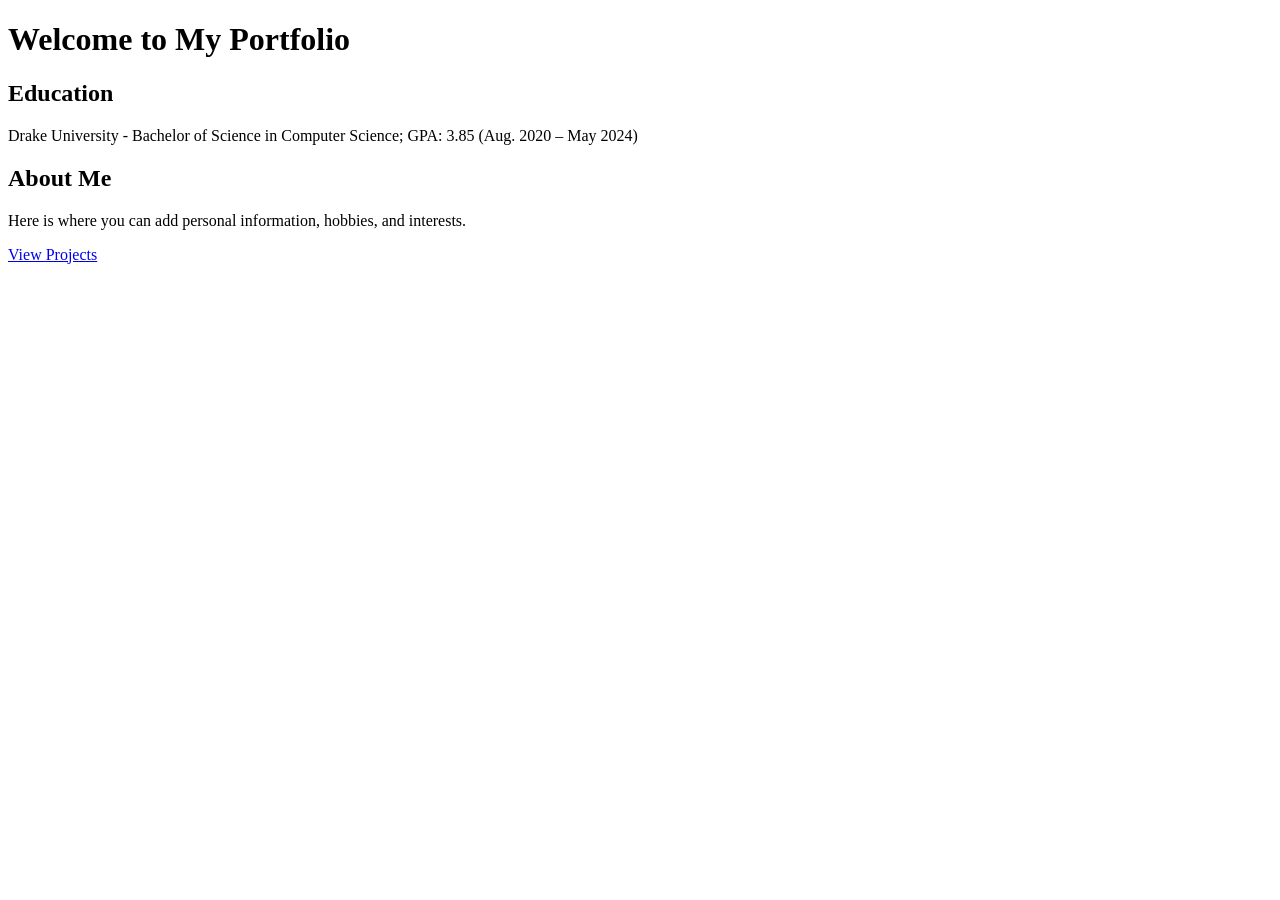
==== out/index.html @ 0a0bd1ab "for ec2 serving" ====
<!DOCTYPE html><html lang="en"><head><meta charSet="utf-8"/><meta name="viewport" content="width=device-width, initial-scale=1"/><link rel="preload" href="/_next/static/media/c9a5bc6a7c948fb0-s.p.woff2" as="font" crossorigin="" type="font/woff2"/><link rel="stylesheet" href="/_next/static/css/f092c550e92861e1.css" crossorigin="" data-precedence="next"/><link rel="preload" as="script" fetchPriority="low" href="/_next/static/chunks/webpack-0af0ed0929b2baef.js" crossorigin=""/><script src="/_next/static/chunks/fd9d1056-d03af0e963d7a2f3.js" async="" crossorigin=""></script><script src="/_next/static/chunks/69-02072d3a2eb6f573.js" async="" crossorigin=""></script><script src="/_next/static/chunks/main-app-fc7c827504885d0f.js" async="" crossorigin=""></script><script src="/_next/static/chunks/250-92aea3426083640b.js" async=""></script><script src="/_next/static/chunks/app/page-45f10d65cefd9bff.js" async=""></script><title>Create Next App</title><meta name="description" content="Generated by create next app"/><link rel="icon" href="/favicon.ico" type="image/x-icon" sizes="16x16"/><meta name="next-size-adjust"/><script src="/_next/static/chunks/polyfills-c67a75d1b6f99dc8.js" crossorigin="" noModule=""></script></head><body class="__className_aaf875"><html lang="en"><body class="__className_aaf875"><main><h1>Welcome to My Portfolio</h1><section><h2>Education</h2><p>Drake University - Bachelor of Science in Computer Science; GPA: 3.85 (Aug. 2020 – May 2024)</p></section><section><h2>About Me</h2><p>Here is where you can add personal information, hobbies, and interests.</p></section><a href="/project">View Projects</a> </main><script src="/_next/static/chunks/webpack-0af0ed0929b2baef.js" crossorigin="" async=""></script></body></html><script>(self.__next_f=self.__next_f||[]).push([0]);self.__next_f.push([2,null])</script><script>self.__next_f.push([1,"1:HL[\"/_next/static/media/c9a5bc6a7c948fb0-s.p.woff2\",\"font\",{\"crossOrigin\":\"\",\"type\":\"font/woff2\"}]\n2:HL[\"/_next/static/css/f092c550e92861e1.css\",\"style\",{\"crossOrigin\":\"\"}]\n0:\"$L3\"\n"])</script><script>self.__next_f.push([1,"4:I[7690,[],\"\"]\n6:I[5250,[\"250\",\"static/chunks/250-92aea3426083640b.js\",\"931\",\"static/chunks/app/page-45f10d65cefd9bff.js\"],\"\"]\n7:I[5613,[],\"\"]\n8:I[1778,[],\"\"]\na:I[8955,[],\"\"]\nb:[]\n"])</script><script>self.__next_f.push([1,"3:[[[\"$\",\"link\",\"0\",{\"rel\":\"stylesheet\",\"href\":\"/_next/static/css/f092c550e92861e1.css\",\"precedence\":\"next\",\"crossOrigin\":\"\"}]],[\"$\",\"$L4\",null,{\"buildId\":\"X-4rCsHF7mZ_WF6jOqWLU\",\"assetPrefix\":\"\",\"initialCanonicalUrl\":\"/\",\"initialTree\":[\"\",{\"children\":[\"__PAGE__\",{}]},\"$undefined\",\"$undefined\",true],\"initialSeedData\":[\"\",{\"children\":[\"__PAGE__\",{},[\"$L5\",[\"$\",\"html\",null,{\"lang\":\"en\",\"children\":[\"$\",\"body\",null,{\"className\":\"__className_aaf875\",\"children\":[\"$\",\"main\",null,{\"children\":[[\"$\",\"h1\",null,{\"children\":\"Welcome to My Portfolio\"}],[\"$\",\"section\",null,{\"children\":[[\"$\",\"h2\",null,{\"children\":\"Education\"}],[\"$\",\"p\",null,{\"children\":\"Drake University - Bachelor of Science in Computer Science; GPA: 3.85 (Aug. 2020 – May 2024)\"}]]}],[\"$\",\"section\",null,{\"children\":[[\"$\",\"h2\",null,{\"children\":\"About Me\"}],[\"$\",\"p\",null,{\"children\":\"Here is where you can add personal information, hobbies, and interests.\"}]]}],[\"$\",\"$L6\",null,{\"href\":\"/project\",\"children\":\"View Projects\"}],\" \"]}]}]}],null]]},[null,[\"$\",\"html\",null,{\"lang\":\"en\",\"children\":[\"$\",\"body\",null,{\"className\":\"__className_aaf875\",\"children\":[\"$\",\"$L7\",null,{\"parallelRouterKey\":\"children\",\"segmentPath\":[\"children\"],\"loading\":\"$undefined\",\"loadingStyles\":\"$undefined\",\"loadingScripts\":\"$undefined\",\"hasLoading\":false,\"error\":\"$undefined\",\"errorStyles\":\"$undefined\",\"errorScripts\":\"$undefined\",\"template\":[\"$\",\"$L8\",null,{}],\"templateStyles\":\"$undefined\",\"templateScripts\":\"$undefined\",\"notFound\":[[\"$\",\"title\",null,{\"children\":\"404: This page could not be found.\"}],[\"$\",\"div\",null,{\"style\":{\"fontFamily\":\"system-ui,\\\"Segoe UI\\\",Roboto,Helvetica,Arial,sans-serif,\\\"Apple Color Emoji\\\",\\\"Segoe UI Emoji\\\"\",\"height\":\"100vh\",\"textAlign\":\"center\",\"display\":\"flex\",\"flexDirection\":\"column\",\"alignItems\":\"center\",\"justifyContent\":\"center\"},\"children\":[\"$\",\"div\",null,{\"children\":[[\"$\",\"style\",null,{\"dangerouslySetInnerHTML\":{\"__html\":\"body{color:#000;background:#fff;margin:0}.next-error-h1{border-right:1px solid rgba(0,0,0,.3)}@media (prefers-color-scheme:dark){body{color:#fff;background:#000}.next-error-h1{border-right:1px solid rgba(255,255,255,.3)}}\"}}],[\"$\",\"h1\",null,{\"className\":\"next-error-h1\",\"style\":{\"display\":\"inline-block\",\"margin\":\"0 20px 0 0\",\"padding\":\"0 23px 0 0\",\"fontSize\":24,\"fontWeight\":500,\"verticalAlign\":\"top\",\"lineHeight\":\"49px\"},\"children\":\"404\"}],[\"$\",\"div\",null,{\"style\":{\"display\":\"inline-block\"},\"children\":[\"$\",\"h2\",null,{\"style\":{\"fontSize\":14,\"fontWeight\":400,\"lineHeight\":\"49px\",\"margin\":0},\"children\":\"This page could not be found.\"}]}]]}]}]],\"notFoundStyles\":[],\"styles\":null}]}]}],null]],\"initialHead\":[false,\"$L9\"],\"globalErrorComponent\":\"$a\",\"missingSlots\":\"$Wb\"}]]\n"])</script><script>self.__next_f.push([1,"9:[[\"$\",\"meta\",\"0\",{\"name\":\"viewport\",\"content\":\"width=device-width, initial-scale=1\"}],[\"$\",\"meta\",\"1\",{\"charSet\":\"utf-8\"}],[\"$\",\"title\",\"2\",{\"children\":\"Create Next App\"}],[\"$\",\"meta\",\"3\",{\"name\":\"description\",\"content\":\"Generated by create next app\"}],[\"$\",\"link\",\"4\",{\"rel\":\"icon\",\"href\":\"/favicon.ico\",\"type\":\"image/x-icon\",\"sizes\":\"16x16\"}],[\"$\",\"meta\",\"5\",{\"name\":\"next-size-adjust\"}]]\n5:null\n"])</script><script>self.__next_f.push([1,""])</script></body></html>
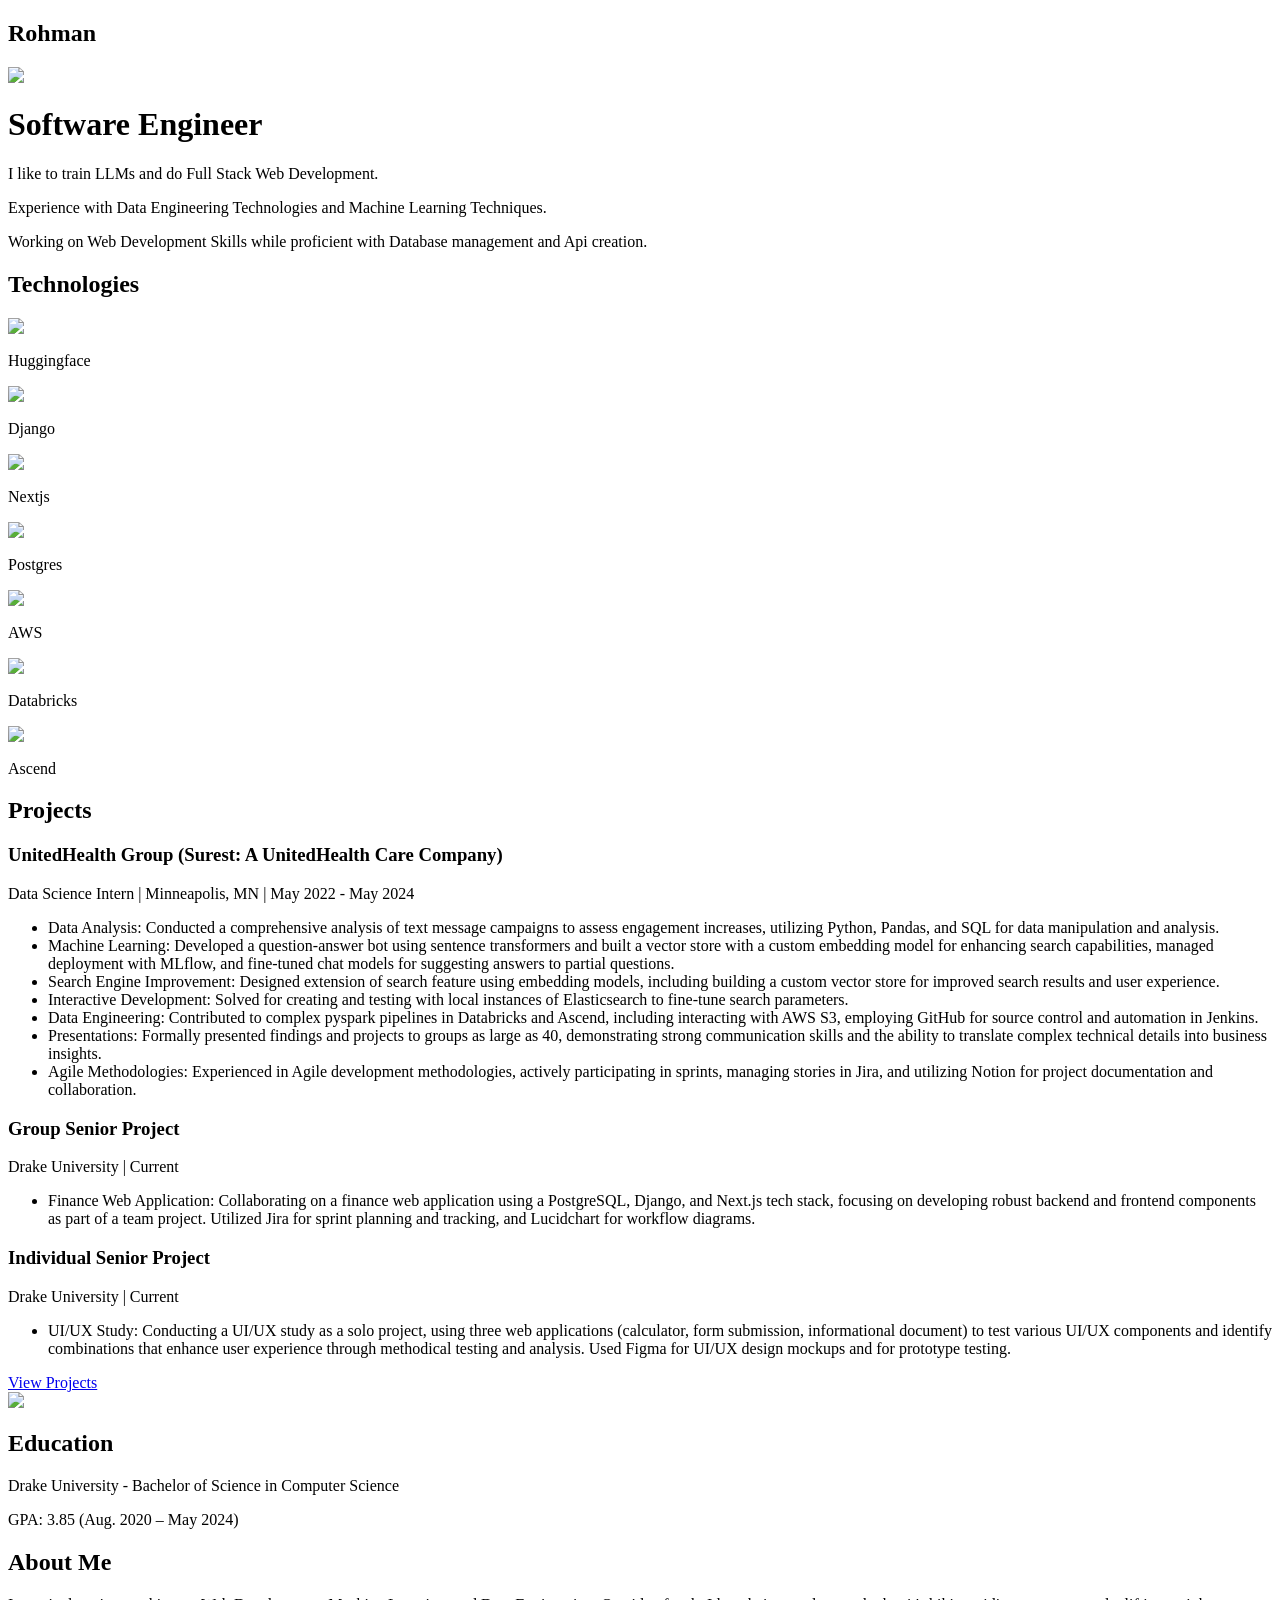
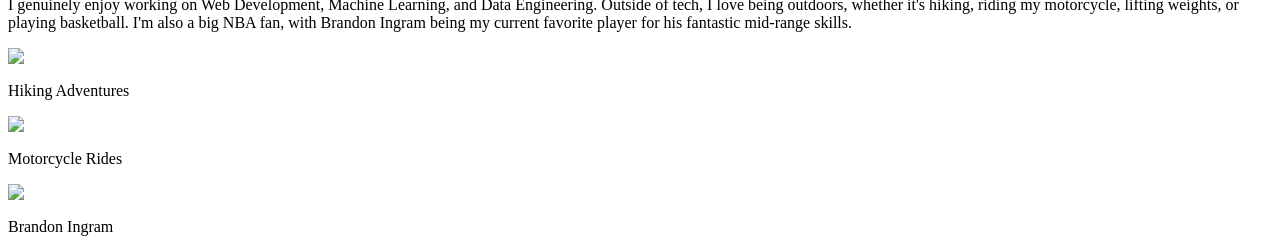
==== commit 9d318c36: "beast portfolio" ====
--- a/out/index.html
+++ b/out/index.html
@@ -1 +1 @@
-<!DOCTYPE html><html lang="en"><head><meta charSet="utf-8"/><meta name="viewport" content="width=device-width, initial-scale=1"/><link rel="preload" href="/_next/static/media/c9a5bc6a7c948fb0-s.p.woff2" as="font" crossorigin="" type="font/woff2"/><link rel="stylesheet" href="/_next/static/css/f092c550e92861e1.css" crossorigin="" data-precedence="next"/><link rel="preload" as="script" fetchPriority="low" href="/_next/static/chunks/webpack-0af0ed0929b2baef.js" crossorigin=""/><script src="/_next/static/chunks/fd9d1056-d03af0e963d7a2f3.js" async="" crossorigin=""></script><script src="/_next/static/chunks/69-02072d3a2eb6f573.js" async="" crossorigin=""></script><script src="/_next/static/chunks/main-app-fc7c827504885d0f.js" async="" crossorigin=""></script><script src="/_next/static/chunks/250-92aea3426083640b.js" async=""></script><script src="/_next/static/chunks/app/page-45f10d65cefd9bff.js" async=""></script><title>Create Next App</title><meta name="description" content="Generated by create next app"/><link rel="icon" href="/favicon.ico" type="image/x-icon" sizes="16x16"/><meta name="next-size-adjust"/><script src="/_next/static/chunks/polyfills-c67a75d1b6f99dc8.js" crossorigin="" noModule=""></script></head><body class="__className_aaf875"><html lang="en"><body class="__className_aaf875"><main><h1>Welcome to My Portfolio</h1><section><h2>Education</h2><p>Drake University - Bachelor of Science in Computer Science; GPA: 3.85 (Aug. 2020 – May 2024)</p></section><section><h2>About Me</h2><p>Here is where you can add personal information, hobbies, and interests.</p></section><a href="/project">View Projects</a> </main><script src="/_next/static/chunks/webpack-0af0ed0929b2baef.js" crossorigin="" async=""></script></body></html><script>(self.__next_f=self.__next_f||[]).push([0]);self.__next_f.push([2,null])</script><script>self.__next_f.push([1,"1:HL[\"/_next/static/media/c9a5bc6a7c948fb0-s.p.woff2\",\"font\",{\"crossOrigin\":\"\",\"type\":\"font/woff2\"}]\n2:HL[\"/_next/static/css/f092c550e92861e1.css\",\"style\",{\"crossOrigin\":\"\"}]\n0:\"$L3\"\n"])</script><script>self.__next_f.push([1,"4:I[7690,[],\"\"]\n6:I[5250,[\"250\",\"static/chunks/250-92aea3426083640b.js\",\"931\",\"static/chunks/app/page-45f10d65cefd9bff.js\"],\"\"]\n7:I[5613,[],\"\"]\n8:I[1778,[],\"\"]\na:I[8955,[],\"\"]\nb:[]\n"])</script><script>self.__next_f.push([1,"3:[[[\"$\",\"link\",\"0\",{\"rel\":\"stylesheet\",\"href\":\"/_next/static/css/f092c550e92861e1.css\",\"precedence\":\"next\",\"crossOrigin\":\"\"}]],[\"$\",\"$L4\",null,{\"buildId\":\"X-4rCsHF7mZ_WF6jOqWLU\",\"assetPrefix\":\"\",\"initialCanonicalUrl\":\"/\",\"initialTree\":[\"\",{\"children\":[\"__PAGE__\",{}]},\"$undefined\",\"$undefined\",true],\"initialSeedData\":[\"\",{\"children\":[\"__PAGE__\",{},[\"$L5\",[\"$\",\"html\",null,{\"lang\":\"en\",\"children\":[\"$\",\"body\",null,{\"className\":\"__className_aaf875\",\"children\":[\"$\",\"main\",null,{\"children\":[[\"$\",\"h1\",null,{\"children\":\"Welcome to My Portfolio\"}],[\"$\",\"section\",null,{\"children\":[[\"$\",\"h2\",null,{\"children\":\"Education\"}],[\"$\",\"p\",null,{\"children\":\"Drake University - Bachelor of Science in Computer Science; GPA: 3.85 (Aug. 2020 – May 2024)\"}]]}],[\"$\",\"section\",null,{\"children\":[[\"$\",\"h2\",null,{\"children\":\"About Me\"}],[\"$\",\"p\",null,{\"children\":\"Here is where you can add personal information, hobbies, and interests.\"}]]}],[\"$\",\"$L6\",null,{\"href\":\"/project\",\"children\":\"View Projects\"}],\" \"]}]}]}],null]]},[null,[\"$\",\"html\",null,{\"lang\":\"en\",\"children\":[\"$\",\"body\",null,{\"className\":\"__className_aaf875\",\"children\":[\"$\",\"$L7\",null,{\"parallelRouterKey\":\"children\",\"segmentPath\":[\"children\"],\"loading\":\"$undefined\",\"loadingStyles\":\"$undefined\",\"loadingScripts\":\"$undefined\",\"hasLoading\":false,\"error\":\"$undefined\",\"errorStyles\":\"$undefined\",\"errorScripts\":\"$undefined\",\"template\":[\"$\",\"$L8\",null,{}],\"templateStyles\":\"$undefined\",\"templateScripts\":\"$undefined\",\"notFound\":[[\"$\",\"title\",null,{\"children\":\"404: This page could not be found.\"}],[\"$\",\"div\",null,{\"style\":{\"fontFamily\":\"system-ui,\\\"Segoe UI\\\",Roboto,Helvetica,Arial,sans-serif,\\\"Apple Color Emoji\\\",\\\"Segoe UI Emoji\\\"\",\"height\":\"100vh\",\"textAlign\":\"center\",\"display\":\"flex\",\"flexDirection\":\"column\",\"alignItems\":\"center\",\"justifyContent\":\"center\"},\"children\":[\"$\",\"div\",null,{\"children\":[[\"$\",\"style\",null,{\"dangerouslySetInnerHTML\":{\"__html\":\"body{color:#000;background:#fff;margin:0}.next-error-h1{border-right:1px solid rgba(0,0,0,.3)}@media (prefers-color-scheme:dark){body{color:#fff;background:#000}.next-error-h1{border-right:1px solid rgba(255,255,255,.3)}}\"}}],[\"$\",\"h1\",null,{\"className\":\"next-error-h1\",\"style\":{\"display\":\"inline-block\",\"margin\":\"0 20px 0 0\",\"padding\":\"0 23px 0 0\",\"fontSize\":24,\"fontWeight\":500,\"verticalAlign\":\"top\",\"lineHeight\":\"49px\"},\"children\":\"404\"}],[\"$\",\"div\",null,{\"style\":{\"display\":\"inline-block\"},\"children\":[\"$\",\"h2\",null,{\"style\":{\"fontSize\":14,\"fontWeight\":400,\"lineHeight\":\"49px\",\"margin\":0},\"children\":\"This page could not be found.\"}]}]]}]}]],\"notFoundStyles\":[],\"styles\":null}]}]}],null]],\"initialHead\":[false,\"$L9\"],\"globalErrorComponent\":\"$a\",\"missingSlots\":\"$Wb\"}]]\n"])</script><script>self.__next_f.push([1,"9:[[\"$\",\"meta\",\"0\",{\"name\":\"viewport\",\"content\":\"width=device-width, initial-scale=1\"}],[\"$\",\"meta\",\"1\",{\"charSet\":\"utf-8\"}],[\"$\",\"title\",\"2\",{\"children\":\"Create Next App\"}],[\"$\",\"meta\",\"3\",{\"name\":\"description\",\"content\":\"Generated by create next app\"}],[\"$\",\"link\",\"4\",{\"rel\":\"icon\",\"href\":\"/favicon.ico\",\"type\":\"image/x-icon\",\"sizes\":\"16x16\"}],[\"$\",\"meta\",\"5\",{\"name\":\"next-size-adjust\"}]]\n5:null\n"])</script><script>self.__next_f.push([1,""])</script></body></html>+<!DOCTYPE html><html lang="en"><head><meta charSet="utf-8"/><meta name="viewport" content="width=device-width, initial-scale=1"/><link rel="preload" href="/_next/static/media/c9a5bc6a7c948fb0-s.p.woff2" as="font" crossorigin="" type="font/woff2"/><link rel="stylesheet" href="/_next/static/css/5138500c5b5fef96.css" crossorigin="" data-precedence="next"/><link rel="preload" as="script" fetchPriority="low" href="/_next/static/chunks/webpack-5b1b2d2386d65646.js" crossorigin=""/><script src="/_next/static/chunks/fd9d1056-2fb1bb1043c0ae23.js" async="" crossorigin=""></script><script src="/_next/static/chunks/69-8f5eb024cfcfc4b8.js" async="" crossorigin=""></script><script src="/_next/static/chunks/main-app-fc7c827504885d0f.js" async="" crossorigin=""></script><script src="/_next/static/chunks/250-58bb331ec56cc9f5.js" async=""></script><script src="/_next/static/chunks/749-65b726dd98d8d975.js" async=""></script><script src="/_next/static/chunks/app/page-37da403859d6320e.js" async=""></script><title>Ethan Rohman: Data Scientist and Full Stack Developer</title><meta name="description" content="This is a portfolio website showcasing my skills as a Data Scientist and Full Stack Developer"/><link rel="icon" href="/favicon.ico" type="image/x-icon" sizes="16x16"/><meta name="next-size-adjust"/><script src="/_next/static/chunks/polyfills-c67a75d1b6f99dc8.js" crossorigin="" noModule=""></script></head><body class="__className_aaf875"><div class="safe-top"><html lang="en"><body class="__className_aaf875"><div class="safe-top"><main class="safe-top"><div class="fixed top-0 left-0 m-3 p-1 bg-purple-600 rounded-xl cursor-pointer"><h2>Rohman</h2></div><div class="flex justify-center items-center mt-14"><div class="flex flex-col md:flex-row justify-between items-center space-y-4 md:space-y-0 md:space-x-6 max-w-4xl mx-auto"><div class="flex-1 justify-center items-center rounded-xl overflow-hidden border-4 border-purple-600 mx-auto max-w-md mx-4 my-2"><img alt="Image of Ethan Rohman" loading="lazy" width="200" height="200" decoding="async" data-nimg="1" style="color:transparent;width:100%;height:auto" src="/images/Hero.jpeg"/></div><div class="flex-1 p-4 rounded-xl border-4 border-purple-600 mx-auto max-w-xl mx-4 my-2"><h1 class="text-xl font-bold mb-2">Software Engineer</h1><p class="mb-4">I like to train LLMs and do Full Stack Web Development.</p><div class="flex flex-col md:flex-row justify-between space-x-0 md:space-x-4 space-y-4 md:space-y-0"><p class="flex-1 border-2 border-purple-500 p-2 rounded-lg">Experience with Data Engineering Technologies and Machine Learning Techniques.</p><p class="flex-1 border-2 border-purple-500 p-2 rounded-lg">Working on Web Development Skills while proficient with Database management and Api creation.</p></div></div></div></div><div class="w-full py-4"><h2 class="text-xl font-bold mb-4 text-center">Technologies</h2><div class="flex flex-wrap justify-center items-center gap-4"><div class="flex flex-col items-center"><div class="bg-white p-2 rounded-md border-4 border-purple-600"><img alt="Huggingface" loading="lazy" width="80" height="80" decoding="async" data-nimg="1" class="rounded-md" style="color:transparent" src="/images/huggingface.png"/></div><p class="mt-2">Huggingface</p></div><div class="flex flex-col items-center"><div class="bg-white p-2 rounded-md border-4 border-purple-600"><img alt="Django" loading="lazy" width="80" height="80" decoding="async" data-nimg="1" class="rounded-md" style="color:transparent" src="/images/django.png"/></div><p class="mt-2">Django</p></div><div class="flex flex-col items-center"><div class="bg-white p-2 rounded-md border-4 border-purple-600"><img alt="Nextjs" loading="lazy" width="80" height="80" decoding="async" data-nimg="1" class="rounded-md" style="color:transparent" src="/images/Next.png"/></div><p class="mt-2">Nextjs</p></div><div class="flex flex-col items-center"><div class="bg-white p-2 rounded-md border-4 border-purple-600"><img alt="Postgres" loading="lazy" width="80" height="80" decoding="async" data-nimg="1" class="rounded-md" style="color:transparent" src="/images/postgres.png"/></div><p class="mt-2">Postgres</p></div><div class="flex flex-col items-center"><div class="bg-white p-2 rounded-md border-4 border-purple-600"><img alt="AWS" loading="lazy" width="80" height="80" decoding="async" data-nimg="1" class="rounded-md" style="color:transparent" src="/images/aws.png"/></div><p class="mt-2">AWS</p></div><div class="flex flex-col items-center"><div class="bg-white p-2 rounded-md border-4 border-purple-600"><img alt="Databricks" loading="lazy" width="80" height="80" decoding="async" data-nimg="1" class="rounded-md" style="color:transparent" src="/images/databricks.png"/></div><p class="mt-2">Databricks</p></div><div class="flex flex-col items-center"><div class="bg-white p-2 rounded-md border-4 border-purple-600"><img alt="Ascend" loading="lazy" width="80" height="80" decoding="async" data-nimg="1" class="rounded-md" style="color:transparent" src="/images/ascend.jpg"/></div><p class="mt-2">Ascend</p></div></div></div><div class="mx-auto max-w-4xl p-4 rounded-xl border-4 border-purple-600"><h2 class="text-xl font-bold mb-4">Projects</h2><div class="mb-4"><h3 class="text-lg font-bold mb-2">UnitedHealth Group (Surest: A UnitedHealth Care Company)</h3><p>Data Science Intern | Minneapolis, MN | May 2022 - May 2024</p><ul class="list-disc ml-6"><li>Data Analysis: Conducted a comprehensive analysis of text message campaigns to assess engagement increases, utilizing Python, Pandas, and SQL for data manipulation and analysis.</li><li>Machine Learning: Developed a question-answer bot using sentence transformers and built a vector store with a custom embedding model for enhancing search capabilities, managed deployment with MLflow, and fine-tuned chat models for suggesting answers to partial questions.</li><li>Search Engine Improvement: Designed extension of search feature using embedding models, including building a custom vector store for improved search results and user experience.</li><li>Interactive Development: Solved for creating and testing with local instances of Elasticsearch to fine-tune search parameters.</li><li>Data Engineering: Contributed to complex pyspark pipelines in Databricks and Ascend, including interacting with AWS S3, employing GitHub for source control and automation in Jenkins.</li><li>Presentations: Formally presented findings and projects to groups as large as 40, demonstrating strong communication skills and the ability to translate complex technical details into business insights.</li><li>Agile Methodologies: Experienced in Agile development methodologies, actively participating in sprints, managing stories in Jira, and utilizing Notion for project documentation and collaboration.</li></ul></div><div class="mb-4"><h3 class="text-lg font-bold mb-2">Group Senior Project</h3><p>Drake University | Current</p><ul class="list-disc ml-6"><li>Finance Web Application: Collaborating on a finance web application using a PostgreSQL, Django, and Next.js tech stack, focusing on developing robust backend and frontend components as part of a team project. Utilized Jira for sprint planning and tracking, and Lucidchart for workflow diagrams.</li></ul></div><div class="mb-4"><h3 class="text-lg font-bold mb-2">Individual Senior Project</h3><p>Drake University | Current</p><ul class="list-disc ml-6"><li>UI/UX Study: Conducting a UI/UX study as a solo project, using three web applications (calculator, form submission, informational document) to test various UI/UX components and identify combinations that enhance user experience through methodical testing and analysis. Used Figma for UI/UX design mockups and for prototype testing.</li></ul></div><div class="text-center"><a class="text-purple-600 hover:underline" href="/project">View Projects</a></div></div><div class="flex flex-col items-center text-center p-4"><img alt="Drake University Logo" loading="lazy" width="150" height="150" decoding="async" data-nimg="1" class="rounded-full" style="color:transparent" src="/images/Drake.png"/><h2 class="text-lg font-bold mt-4">Education</h2><p>Drake University - Bachelor of Science in Computer Science</p><p>GPA: 3.85 (Aug. 2020 – May 2024)</p></div><div class="mx-auto max-w-4xl p-4 rounded-xl border-4 border-purple-600"><h2 class="text-xl font-bold mb-4">About Me</h2><p>I genuinely enjoy working on Web Development, Machine Learning, and Data Engineering. Outside of tech, I love being outdoors, whether it&#x27;s hiking, riding my motorcycle, lifting weights, or playing basketball. I&#x27;m also a big NBA fan, with Brandon Ingram being my current favorite player for his fantastic mid-range skills.</p><div class="flex flex-wrap justify-center gap-4 mt-4"><div class="flex flex-col items-center"><div class="rounded-md border-4 border-purple-600"><img alt="Mountain" loading="lazy" width="200" height="200" decoding="async" data-nimg="1" class="rounded-md" style="color:transparent" src="/images/mountain.jpg"/></div><p class="mt-2">Hiking Adventures</p></div><div class="flex flex-col items-center"><div class="rounded-md border-4 border-purple-600"><img alt="Motorcycle" loading="lazy" width="200" height="200" decoding="async" data-nimg="1" class="rounded-md" style="color:transparent" src="/images/bike.jpg"/></div><p class="mt-2">Motorcycle Rides</p></div><div class="flex flex-col items-center"><div class="rounded-md border-4 border-purple-600"><img alt="Brandon Ingram" loading="lazy" width="200" height="200" decoding="async" data-nimg="1" class="rounded-md" style="color:transparent" src="/images/bi.jpg"/></div><p class="mt-2">Brandon Ingram</p></div></div></div></main></div></div><script src="/_next/static/chunks/webpack-5b1b2d2386d65646.js" crossorigin="" async=""></script></body></html><script>(self.__next_f=self.__next_f||[]).push([0]);self.__next_f.push([2,null])</script><script>self.__next_f.push([1,"1:HL[\"/_next/static/media/c9a5bc6a7c948fb0-s.p.woff2\",\"font\",{\"crossOrigin\":\"\",\"type\":\"font/woff2\"}]\n2:HL[\"/_next/static/css/5138500c5b5fef96.css\",\"style\",{\"crossOrigin\":\"\"}]\n0:\"$L3\"\n"])</script><script>self.__next_f.push([1,"4:I[7690,[],\"\"]\n6:I[1620,[\"250\",\"static/chunks/250-58bb331ec56cc9f5.js\",\"749\",\"static/chunks/749-65b726dd98d8d975.js\",\"931\",\"static/chunks/app/page-37da403859d6320e.js\"],\"\"]\n9:I[1749,[\"250\",\"static/chunks/250-58bb331ec56cc9f5.js\",\"749\",\"static/chunks/749-65b726dd98d8d975.js\",\"931\",\"static/chunks/app/page-37da403859d6320e.js\"],\"Image\"]\na:I[5250,[\"250\",\"static/chunks/250-58bb331ec56cc9f5.js\",\"749\",\"static/chunks/749-65b726dd98d8d975.js\",\"931\",\"static/chunks/app/page-37da403859d6320e.js\"],\"\"]\nc:I[5613,[],\"\"]\nd:I[1778,[],\"\"]\nf:I[8955,[],\"\"]\n10:[]\n"])</script><script>self.__next_f.push([1,"3:[[[\"$\",\"link\",\"0\",{\"rel\":\"stylesheet\",\"href\":\"/_next/static/css/5138500c5b5fef96.css\",\"precedence\":\"next\",\"crossOrigin\":\"\"}]],[\"$\",\"$L4\",null,{\"buildId\":\"vJIP6tefxtShuIm51FNua\",\"assetPrefix\":\"\",\"initialCanonicalUrl\":\"/\",\"initialTree\":[\"\",{\"children\":[\"__PAGE__\",{}]},\"$undefined\",\"$undefined\",true],\"initialSeedData\":[\"\",{\"children\":[\"__PAGE__\",{},[\"$L5\",[\"$\",\"html\",null,{\"lang\":\"en\",\"children\":[\"$\",\"body\",null,{\"className\":\"__className_aaf875\",\"children\":[\"$\",\"div\",null,{\"className\":\"safe-top\",\"children\":[\"$\",\"main\",null,{\"className\":\"safe-top\",\"children\":[[\"$\",\"$L6\",null,{}],[\"$\",\"div\",null,{\"className\":\"flex justify-center items-center mt-14\",\"children\":[\"$\",\"div\",null,{\"className\":\"flex flex-col md:flex-row justify-between items-center space-y-4 md:space-y-0 md:space-x-6 max-w-4xl mx-auto\",\"children\":[\"$L7\",\"$L8\"]}]}],[\"$\",\"div\",null,{\"className\":\"w-full py-4\",\"children\":[[\"$\",\"h2\",null,{\"className\":\"text-xl font-bold mb-4 text-center\",\"children\":\"Technologies\"}],[\"$\",\"div\",null,{\"className\":\"flex flex-wrap justify-center items-center gap-4\",\"children\":[[\"$\",\"div\",\"Huggingface\",{\"className\":\"flex flex-col items-center\",\"children\":[[\"$\",\"div\",null,{\"className\":\"bg-white p-2 rounded-md border-4 border-purple-600\",\"children\":[\"$\",\"$L9\",null,{\"src\":\"/images/huggingface.png\",\"alt\":\"Huggingface\",\"width\":80,\"height\":80,\"className\":\"rounded-md\",\"layout\":\"fixed\"}]}],[\"$\",\"p\",null,{\"className\":\"mt-2\",\"children\":\"Huggingface\"}]]}],[\"$\",\"div\",\"Django\",{\"className\":\"flex flex-col items-center\",\"children\":[[\"$\",\"div\",null,{\"className\":\"bg-white p-2 rounded-md border-4 border-purple-600\",\"children\":[\"$\",\"$L9\",null,{\"src\":\"/images/django.png\",\"alt\":\"Django\",\"width\":80,\"height\":80,\"className\":\"rounded-md\",\"layout\":\"fixed\"}]}],[\"$\",\"p\",null,{\"className\":\"mt-2\",\"children\":\"Django\"}]]}],[\"$\",\"div\",\"Nextjs\",{\"className\":\"flex flex-col items-center\",\"children\":[[\"$\",\"div\",null,{\"className\":\"bg-white p-2 rounded-md border-4 border-purple-600\",\"children\":[\"$\",\"$L9\",null,{\"src\":\"/images/Next.png\",\"alt\":\"Nextjs\",\"width\":80,\"height\":80,\"className\":\"rounded-md\",\"layout\":\"fixed\"}]}],[\"$\",\"p\",null,{\"className\":\"mt-2\",\"children\":\"Nextjs\"}]]}],[\"$\",\"div\",\"Postgres\",{\"className\":\"flex flex-col items-center\",\"children\":[[\"$\",\"div\",null,{\"className\":\"bg-white p-2 rounded-md border-4 border-purple-600\",\"children\":[\"$\",\"$L9\",null,{\"src\":\"/images/postgres.png\",\"alt\":\"Postgres\",\"width\":80,\"height\":80,\"className\":\"rounded-md\",\"layout\":\"fixed\"}]}],[\"$\",\"p\",null,{\"className\":\"mt-2\",\"children\":\"Postgres\"}]]}],[\"$\",\"div\",\"AWS\",{\"className\":\"flex flex-col items-center\",\"children\":[[\"$\",\"div\",null,{\"className\":\"bg-white p-2 rounded-md border-4 border-purple-600\",\"children\":[\"$\",\"$L9\",null,{\"src\":\"/images/aws.png\",\"alt\":\"AWS\",\"width\":80,\"height\":80,\"className\":\"rounded-md\",\"layout\":\"fixed\"}]}],[\"$\",\"p\",null,{\"className\":\"mt-2\",\"children\":\"AWS\"}]]}],[\"$\",\"div\",\"Databricks\",{\"className\":\"flex flex-col items-center\",\"children\":[[\"$\",\"div\",null,{\"className\":\"bg-white p-2 rounded-md border-4 border-purple-600\",\"children\":[\"$\",\"$L9\",null,{\"src\":\"/images/databricks.png\",\"alt\":\"Databricks\",\"width\":80,\"height\":80,\"className\":\"rounded-md\",\"layout\":\"fixed\"}]}],[\"$\",\"p\",null,{\"className\":\"mt-2\",\"children\":\"Databricks\"}]]}],[\"$\",\"div\",\"Ascend\",{\"className\":\"flex flex-col items-center\",\"children\":[[\"$\",\"div\",null,{\"className\":\"bg-white p-2 rounded-md border-4 border-purple-600\",\"children\":[\"$\",\"$L9\",null,{\"src\":\"/images/ascend.jpg\",\"alt\":\"Ascend\",\"width\":80,\"height\":80,\"className\":\"rounded-md\",\"layout\":\"fixed\"}]}],[\"$\",\"p\",null,{\"className\":\"mt-2\",\"children\":\"Ascend\"}]]}]]}]]}],[\"$\",\"div\",null,{\"className\":\"mx-auto max-w-4xl p-4 rounded-xl border-4 border-purple-600\",\"children\":[[\"$\",\"h2\",null,{\"className\":\"text-xl font-bold mb-4\",\"children\":\"Projects\"}],[\"$\",\"div\",null,{\"className\":\"mb-4\",\"children\":[[\"$\",\"h3\",null,{\"className\":\"text-lg font-bold mb-2\",\"children\":\"UnitedHealth Group (Surest: A UnitedHealth Care Company)\"}],[\"$\",\"p\",null,{\"children\":\"Data Science Intern | Minneapolis, MN | May 2022 - May 2024\"}],[\"$\",\"ul\",null,{\"className\":\"list-disc ml-6\",\"children\":[[\"$\",\"li\",null,{\"children\":\"Data Analysis: Conducted a comprehensive analysis of text message campaigns to assess engagement increases, utilizing Python, Pandas, and SQL for data manipulation and analysis.\"}],[\"$\",\"li\",null,{\"children\":\"Machine Learning: Developed a question-answer bot using sentence transformers and built a vector store with a custom embedding model for enhancing search capabilities, managed deployment with MLflow, and fine-tuned chat models for suggesting answers to partial questions.\"}],[\"$\",\"li\",null,{\"children\":\"Search Engine Improvement: Designed extension of search feature using embedding models, including building a custom vector store for improved search results and user experience.\"}],[\"$\",\"li\",null,{\"children\":\"Interactive Development: Solved for creating and testing with local instances of Elasticsearch to fine-tune search parameters.\"}],[\"$\",\"li\",null,{\"children\":\"Data Engineering: Contributed to complex pyspark pipelines in Databricks and Ascend, including interacting with AWS S3, employing GitHub for source control and automation in Jenkins.\"}],[\"$\",\"li\",null,{\"children\":\"Presentations: Formally presented findings and projects to groups as large as 40, demonstrating strong communication skills and the ability to translate complex technical details into business insights.\"}],[\"$\",\"li\",null,{\"children\":\"Agile Methodologies: Experienced in Agile development methodologies, actively participating in sprints, managing stories in Jira, and utilizing Notion for project documentation and collaboration.\"}]]}]]}],[\"$\",\"div\",null,{\"className\":\"mb-4\",\"children\":[[\"$\",\"h3\",null,{\"className\":\"text-lg font-bold mb-2\",\"children\":\"Group Senior Project\"}],[\"$\",\"p\",null,{\"children\":\"Drake University | Current\"}],[\"$\",\"ul\",null,{\"className\":\"list-disc ml-6\",\"children\":[\"$\",\"li\",null,{\"children\":\"Finance Web Application: Collaborating on a finance web application using a PostgreSQL, Django, and Next.js tech stack, focusing on developing robust backend and frontend components as part of a team project. Utilized Jira for sprint planning and tracking, and Lucidchart for workflow diagrams.\"}]}]]}],[\"$\",\"div\",null,{\"className\":\"mb-4\",\"children\":[[\"$\",\"h3\",null,{\"className\":\"text-lg font-bold mb-2\",\"children\":\"Individual Senior Project\"}],[\"$\",\"p\",null,{\"children\":\"Drake University | Current\"}],[\"$\",\"ul\",null,{\"className\":\"list-disc ml-6\",\"children\":[\"$\",\"li\",null,{\"children\":\"UI/UX Study: Conducting a UI/UX study as a solo project, using three web applications (calculator, form submission, informational document) to test various UI/UX components and identify combinations that enhance user experience through methodical testing and analysis. Used Figma for UI/UX design mockups and for prototype testing.\"}]}]]}],[\"$\",\"div\",null,{\"className\":\"text-center\",\"children\":[\"$\",\"$La\",null,{\"href\":\"/project\",\"className\":\"text-purple-600 hover:underline\",\"children\":\"View Projects\"}]}]]}],[\"$\",\"div\",null,{\"className\":\"flex flex-col items-center text-center p-4\",\"children\":[[\"$\",\"$L9\",null,{\"src\":\"/images/Drake.png\",\"alt\":\"Drake University Logo\",\"width\":150,\"height\":150,\"className\":\"rounded-full\"}],[\"$\",\"h2\",null,{\"className\":\"text-lg font-bold mt-4\",\"children\":\"Education\"}],[\"$\",\"p\",null,{\"children\":\"Drake University - Bachelor of Science in Computer Science\"}],[\"$\",\"p\",null,{\"children\":\"GPA: 3.85 (Aug. 2020 – May 2024)\"}]]}],\"$Lb\"]}]}]}]}],null]]},[null,[\"$\",\"html\",null,{\"lang\":\"en\",\"children\":[\"$\",\"body\",null,{\"className\":\"__className_aaf875\",\"children\":[\"$\",\"div\",null,{\"className\":\"safe-top\",\"children\":[\"$\",\"$Lc\",null,{\"parallelRouterKey\":\"children\",\"segmentPath\":[\"children\"],\"loading\":\"$undefined\",\"loadingStyles\":\"$undefined\",\"loadingScripts\":\"$undefined\",\"hasLoading\":false,\"error\":\"$undefined\",\"errorStyles\":\"$undefined\",\"errorScripts\":\"$undefined\",\"template\":[\"$\",\"$Ld\",null,{}],\"templateStyles\":\"$undefined\",\"templateScripts\":\"$undefined\",\"notFound\":[[\"$\",\"title\",null,{\"children\":\"404: This page could not be found.\"}],[\"$\",\"div\",null,{\"style\":{\"fontFamily\":\"system-ui,\\\"Segoe UI\\\",Roboto,Helvetica,Arial,sans-serif,\\\"Apple Color Emoji\\\",\\\"Segoe UI Emoji\\\"\",\"height\":\"100vh\",\"textAlign\":\"center\",\"display\":\"flex\",\"flexDirection\":\"column\",\"alignItems\":\"center\",\"justifyContent\":\"center\"},\"children\":[\"$\",\"div\",null,{\"children\":[[\"$\",\"style\",null,{\"dangerouslySetInnerHTML\":{\"__html\":\"body{color:#000;background:#fff;margin:0}.next-error-h1{border-right:1px solid rgba(0,0,0,.3)}@media (prefers-color-scheme:dark){body{color:#fff;background:#000}.next-error-h1{border-right:1px solid rgba(255,255,255,.3)}}\"}}],[\"$\",\"h1\",null,{\"className\":\"next-error-h1\",\"style\":{\"display\":\"inline-block\",\"margin\":\"0 20px 0 0\",\"padding\":\"0 23px 0 0\",\"fontSize\":24,\"fontWeight\":500,\"verticalAlign\":\"top\",\"lineHeight\":\"49px\"},\"children\":\"404\"}],[\"$\",\"div\",null,{\"style\":{\"display\":\"inline-block\"},\"children\":[\"$\",\"h2\",null,{\"style\":{\"fontSize\":14,\"fontWeight\":400,\"lineHeight\":\"49px\",\"margin\":0},\"children\":\"This page could not be found.\"}]}]]}]}]],\"notFoundStyles\":[],\"styles\":null}]}]}]}],null]],\"initialHead\":[false,\"$Le\"],\"globalErrorComponent\":\"$f\",\"missingSlots\":\"$W10\"}]]\n"])</script><script>self.__next_f.push([1,"7:[\"$\",\"div\",null,{\"className\":\"flex-1 justify-center items-center rounded-xl overflow-hidden border-4 border-purple-600 mx-auto max-w-md mx-4 my-2\",\"children\":[\"$\",\"$L9\",null,{\"src\":\"/images/Hero.jpeg\",\"layout\":\"responsive\",\"width\":200,\"height\":200,\"alt\":\"Image of Ethan Rohman\"}]}]\n8:[\"$\",\"div\",null,{\"className\":\"flex-1 p-4 rounded-xl border-4 border-purple-600 mx-auto max-w-xl mx-4 my-2\",\"children\":[[\"$\",\"h1\",null,{\"className\":\"text-xl font-bold mb-2\",\"children\":\"Software Engineer\"}],[\"$\",\"p\",null,{\"className\":\"mb-4\",\"children\":\"I like to train LLMs and do Full Stack Web Development.\"}],[\"$\",\"div\",null,{\"className\":\"flex flex-col md:flex-row justify-between space-x-0 md:space-x-4 space-y-4 md:space-y-0\",\"children\":[[\"$\",\"p\",null,{\"className\":\"flex-1 border-2 border-purple-500 p-2 rounded-lg\",\"children\":\"Experience with Data Engineering Technologies and Machine Learning Techniques.\"}],[\"$\",\"p\",null,{\"className\":\"flex-1 border-2 border-purple-500 p-2 rounded-lg\",\"children\":\"Working on Web Development Skills while proficient with Database management and Api creation.\"}]]}]]}]\nb:[\"$\",\"div\",null,{\"className\":\"mx-auto max-w-4xl p-4 rounded-xl border-4 border-purple-600\",\"children\":[[\"$\",\"h2\",null,{\"className\":\"text-xl font-bold mb-4\",\"children\":\"About Me\"}],[\"$\",\"p\",null,{\"children\":\"I genuinely enjoy working on Web Development, Machine Learning, and Data Engineering. Outside of tech, I love being outdoors, whether it's hiking, riding my motorcycle, lifting weights, or playing basketball. I'm also a big NBA fan, with Brandon Ingram being my current favorite player for his fantastic mid-range skills.\"}],[\"$\",\"div\",null,{\"className\":\"flex flex-wrap justify-center gap-4 mt-4\",\"children\":[[\"$\",\"div\",null,{\"className\":\"flex flex-col items-center\",\"children\":[[\"$\",\"div\",null,{\"className\":\"rounded-md border-4 border-purple-600\",\"children\":[\"$\",\"$L9\",null,{\"src\":\"/images/mountain.jpg\",\"alt\":\"Mountain\",\"width\":200,\"height\":200,\"className\":\"rounded-md\"}]}],[\"$\",\"p\",null,{\"className\":\"mt-2\",\"children\":\"Hiking Adventures\"}]]}],["])</script><script>self.__next_f.push([1,"\"$\",\"div\",null,{\"className\":\"flex flex-col items-center\",\"children\":[[\"$\",\"div\",null,{\"className\":\"rounded-md border-4 border-purple-600\",\"children\":[\"$\",\"$L9\",null,{\"src\":\"/images/bike.jpg\",\"alt\":\"Motorcycle\",\"width\":200,\"height\":200,\"className\":\"rounded-md\"}]}],[\"$\",\"p\",null,{\"className\":\"mt-2\",\"children\":\"Motorcycle Rides\"}]]}],[\"$\",\"div\",null,{\"className\":\"flex flex-col items-center\",\"children\":[[\"$\",\"div\",null,{\"className\":\"rounded-md border-4 border-purple-600\",\"children\":[\"$\",\"$L9\",null,{\"src\":\"/images/bi.jpg\",\"alt\":\"Brandon Ingram\",\"width\":200,\"height\":200,\"className\":\"rounded-md\"}]}],[\"$\",\"p\",null,{\"className\":\"mt-2\",\"children\":\"Brandon Ingram\"}]]}]]}]]}]\ne:[[\"$\",\"meta\",\"0\",{\"name\":\"viewport\",\"content\":\"width=device-width, initial-scale=1\"}],[\"$\",\"meta\",\"1\",{\"charSet\":\"utf-8\"}],[\"$\",\"title\",\"2\",{\"children\":\"Ethan Rohman: Data Scientist and Full Stack Developer\"}],[\"$\",\"meta\",\"3\",{\"name\":\"description\",\"content\":\"This is a portfolio website showcasing my skills as a Data Scientist and Full Stack Developer\"}],[\"$\",\"link\",\"4\",{\"rel\":\"icon\",\"href\":\"/favicon.ico\",\"type\":\"image/x-icon\",\"sizes\":\"16x16\"}],[\"$\",\"meta\",\"5\",{\"name\":\"next-size-adjust\"}]]\n5:null\n"])</script><script>self.__next_f.push([1,""])</script></body></html>
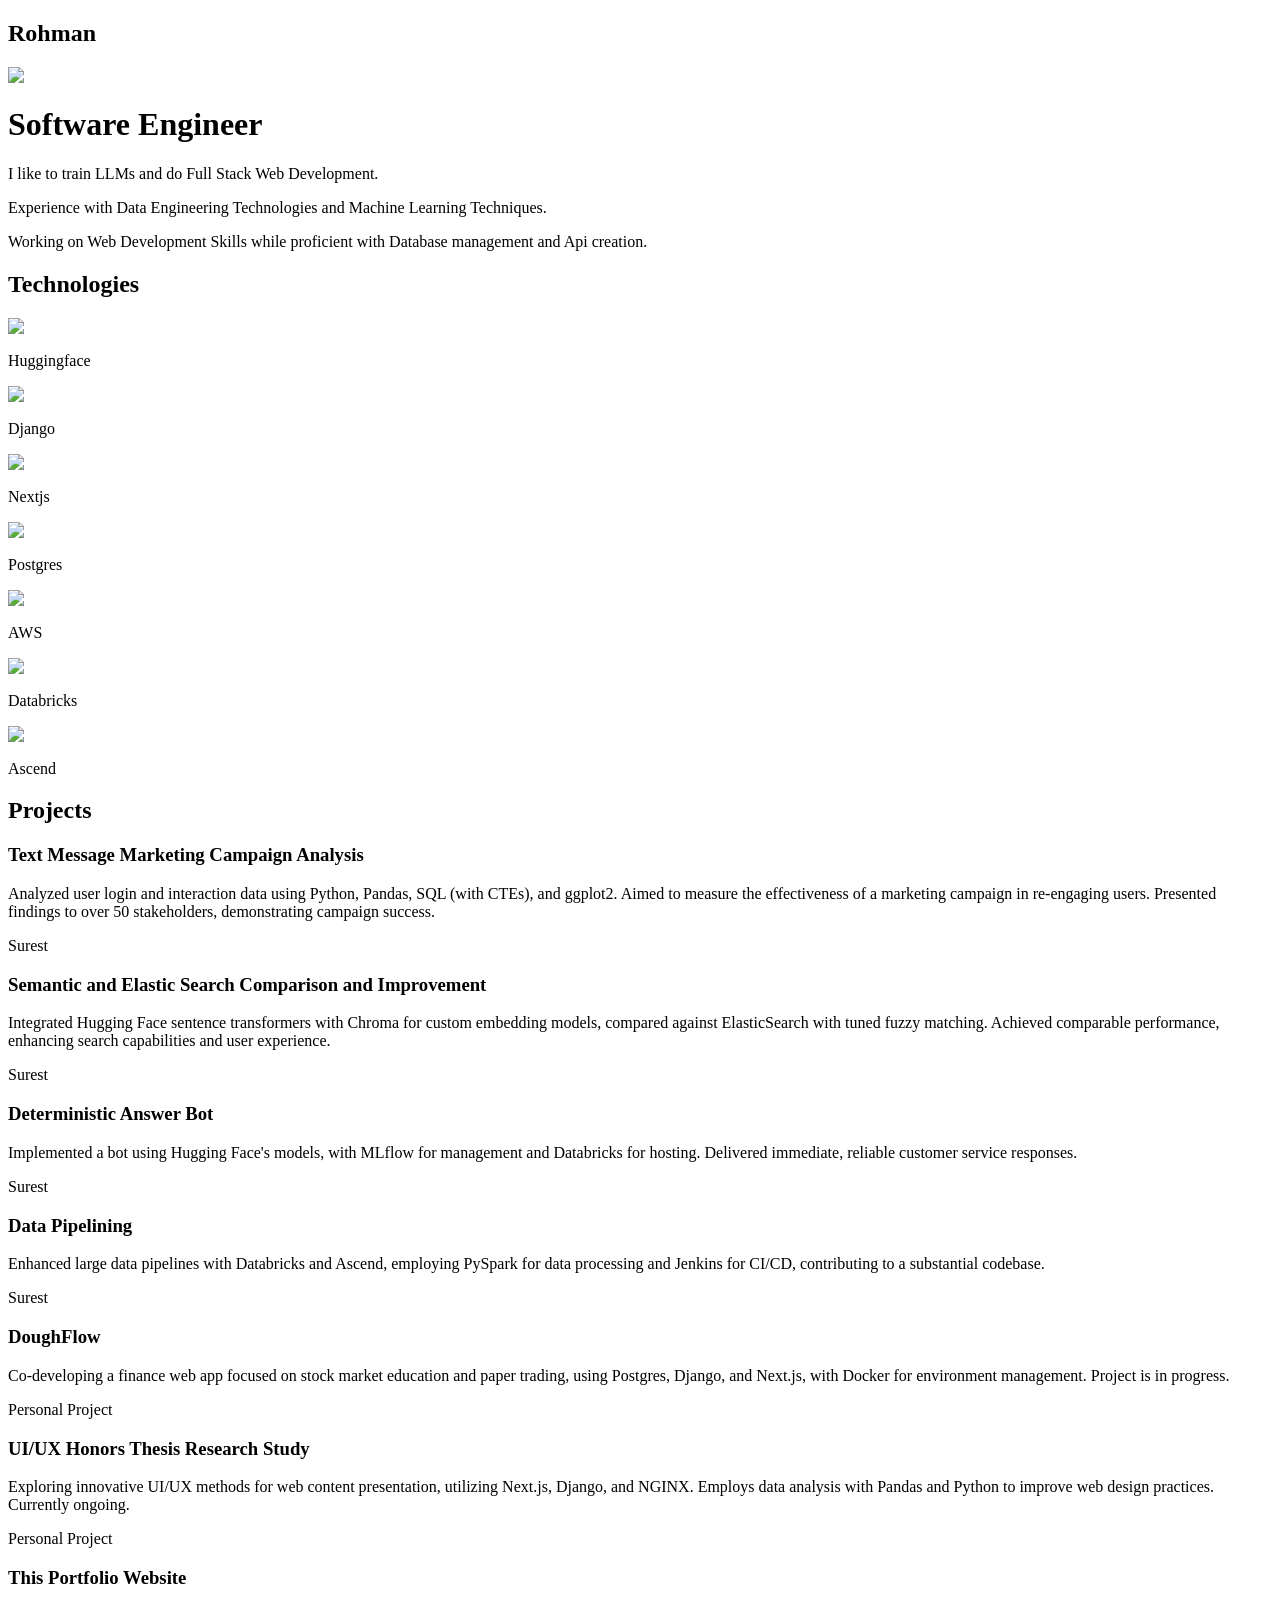
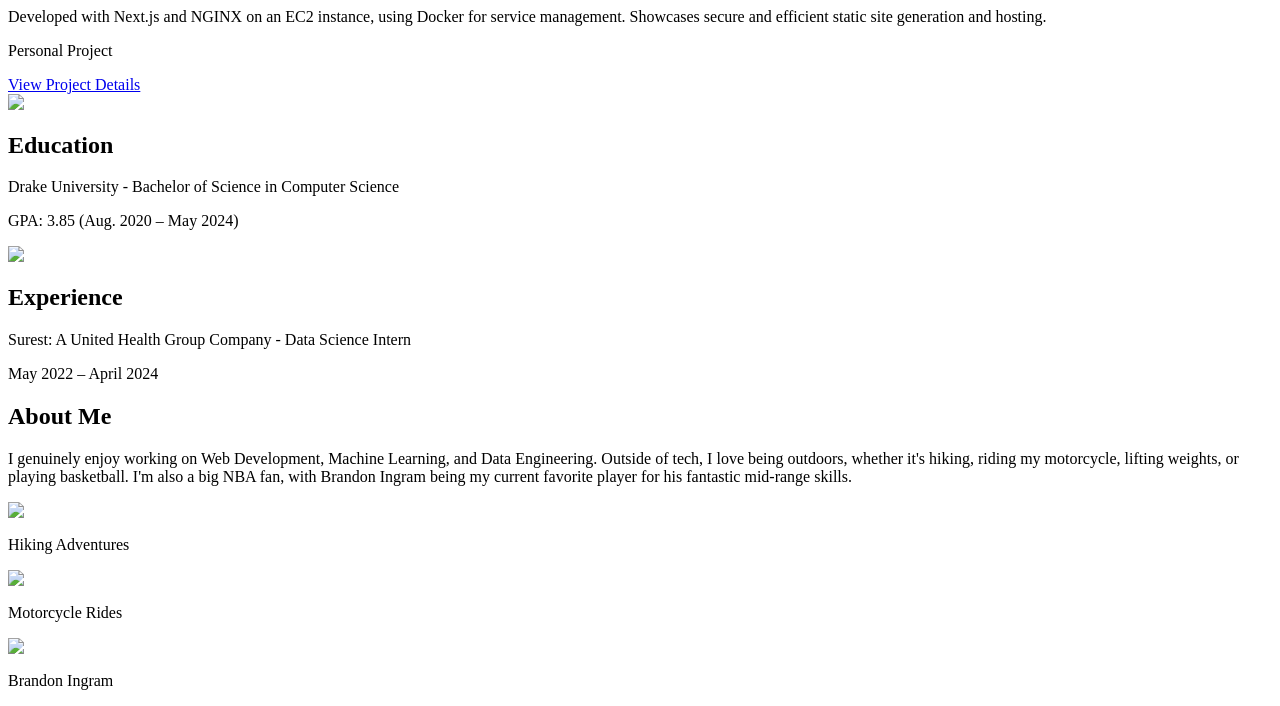
==== commit 38980b4e: "static files for changes made" ====
--- a/out/index.html
+++ b/out/index.html
@@ -1 +1 @@
-<!DOCTYPE html><html lang="en"><head><meta charSet="utf-8"/><meta name="viewport" content="width=device-width, initial-scale=1"/><link rel="preload" href="/_next/static/media/c9a5bc6a7c948fb0-s.p.woff2" as="font" crossorigin="" type="font/woff2"/><link rel="stylesheet" href="/_next/static/css/5138500c5b5fef96.css" crossorigin="" data-precedence="next"/><link rel="preload" as="script" fetchPriority="low" href="/_next/static/chunks/webpack-5b1b2d2386d65646.js" crossorigin=""/><script src="/_next/static/chunks/fd9d1056-2fb1bb1043c0ae23.js" async="" crossorigin=""></script><script src="/_next/static/chunks/69-8f5eb024cfcfc4b8.js" async="" crossorigin=""></script><script src="/_next/static/chunks/main-app-fc7c827504885d0f.js" async="" crossorigin=""></script><script src="/_next/static/chunks/250-58bb331ec56cc9f5.js" async=""></script><script src="/_next/static/chunks/749-65b726dd98d8d975.js" async=""></script><script src="/_next/static/chunks/app/page-37da403859d6320e.js" async=""></script><title>Ethan Rohman: Data Scientist and Full Stack Developer</title><meta name="description" content="This is a portfolio website showcasing my skills as a Data Scientist and Full Stack Developer"/><link rel="icon" href="/favicon.ico" type="image/x-icon" sizes="16x16"/><meta name="next-size-adjust"/><script src="/_next/static/chunks/polyfills-c67a75d1b6f99dc8.js" crossorigin="" noModule=""></script></head><body class="__className_aaf875"><div class="safe-top"><html lang="en"><body class="__className_aaf875"><div class="safe-top"><main class="safe-top"><div class="fixed top-0 left-0 m-3 p-1 bg-purple-600 rounded-xl cursor-pointer"><h2>Rohman</h2></div><div class="flex justify-center items-center mt-14"><div class="flex flex-col md:flex-row justify-between items-center space-y-4 md:space-y-0 md:space-x-6 max-w-4xl mx-auto"><div class="flex-1 justify-center items-center rounded-xl overflow-hidden border-4 border-purple-600 mx-auto max-w-md mx-4 my-2"><img alt="Image of Ethan Rohman" loading="lazy" width="200" height="200" decoding="async" data-nimg="1" style="color:transparent;width:100%;height:auto" src="/images/Hero.jpeg"/></div><div class="flex-1 p-4 rounded-xl border-4 border-purple-600 mx-auto max-w-xl mx-4 my-2"><h1 class="text-xl font-bold mb-2">Software Engineer</h1><p class="mb-4">I like to train LLMs and do Full Stack Web Development.</p><div class="flex flex-col md:flex-row justify-between space-x-0 md:space-x-4 space-y-4 md:space-y-0"><p class="flex-1 border-2 border-purple-500 p-2 rounded-lg">Experience with Data Engineering Technologies and Machine Learning Techniques.</p><p class="flex-1 border-2 border-purple-500 p-2 rounded-lg">Working on Web Development Skills while proficient with Database management and Api creation.</p></div></div></div></div><div class="w-full py-4"><h2 class="text-xl font-bold mb-4 text-center">Technologies</h2><div class="flex flex-wrap justify-center items-center gap-4"><div class="flex flex-col items-center"><div class="bg-white p-2 rounded-md border-4 border-purple-600"><img alt="Huggingface" loading="lazy" width="80" height="80" decoding="async" data-nimg="1" class="rounded-md" style="color:transparent" src="/images/huggingface.png"/></div><p class="mt-2">Huggingface</p></div><div class="flex flex-col items-center"><div class="bg-white p-2 rounded-md border-4 border-purple-600"><img alt="Django" loading="lazy" width="80" height="80" decoding="async" data-nimg="1" class="rounded-md" style="color:transparent" src="/images/django.png"/></div><p class="mt-2">Django</p></div><div class="flex flex-col items-center"><div class="bg-white p-2 rounded-md border-4 border-purple-600"><img alt="Nextjs" loading="lazy" width="80" height="80" decoding="async" data-nimg="1" class="rounded-md" style="color:transparent" src="/images/Next.png"/></div><p class="mt-2">Nextjs</p></div><div class="flex flex-col items-center"><div class="bg-white p-2 rounded-md border-4 border-purple-600"><img alt="Postgres" loading="lazy" width="80" height="80" decoding="async" data-nimg="1" class="rounded-md" style="color:transparent" src="/images/postgres.png"/></div><p class="mt-2">Postgres</p></div><div class="flex flex-col items-center"><div class="bg-white p-2 rounded-md border-4 border-purple-600"><img alt="AWS" loading="lazy" width="80" height="80" decoding="async" data-nimg="1" class="rounded-md" style="color:transparent" src="/images/aws.png"/></div><p class="mt-2">AWS</p></div><div class="flex flex-col items-center"><div class="bg-white p-2 rounded-md border-4 border-purple-600"><img alt="Databricks" loading="lazy" width="80" height="80" decoding="async" data-nimg="1" class="rounded-md" style="color:transparent" src="/images/databricks.png"/></div><p class="mt-2">Databricks</p></div><div class="flex flex-col items-center"><div class="bg-white p-2 rounded-md border-4 border-purple-600"><img alt="Ascend" loading="lazy" width="80" height="80" decoding="async" data-nimg="1" class="rounded-md" style="color:transparent" src="/images/ascend.jpg"/></div><p class="mt-2">Ascend</p></div></div></div><div class="mx-auto max-w-4xl p-4 rounded-xl border-4 border-purple-600"><h2 class="text-xl font-bold mb-4">Projects</h2><div class="mb-4"><h3 class="text-lg font-bold mb-2">UnitedHealth Group (Surest: A UnitedHealth Care Company)</h3><p>Data Science Intern | Minneapolis, MN | May 2022 - May 2024</p><ul class="list-disc ml-6"><li>Data Analysis: Conducted a comprehensive analysis of text message campaigns to assess engagement increases, utilizing Python, Pandas, and SQL for data manipulation and analysis.</li><li>Machine Learning: Developed a question-answer bot using sentence transformers and built a vector store with a custom embedding model for enhancing search capabilities, managed deployment with MLflow, and fine-tuned chat models for suggesting answers to partial questions.</li><li>Search Engine Improvement: Designed extension of search feature using embedding models, including building a custom vector store for improved search results and user experience.</li><li>Interactive Development: Solved for creating and testing with local instances of Elasticsearch to fine-tune search parameters.</li><li>Data Engineering: Contributed to complex pyspark pipelines in Databricks and Ascend, including interacting with AWS S3, employing GitHub for source control and automation in Jenkins.</li><li>Presentations: Formally presented findings and projects to groups as large as 40, demonstrating strong communication skills and the ability to translate complex technical details into business insights.</li><li>Agile Methodologies: Experienced in Agile development methodologies, actively participating in sprints, managing stories in Jira, and utilizing Notion for project documentation and collaboration.</li></ul></div><div class="mb-4"><h3 class="text-lg font-bold mb-2">Group Senior Project</h3><p>Drake University | Current</p><ul class="list-disc ml-6"><li>Finance Web Application: Collaborating on a finance web application using a PostgreSQL, Django, and Next.js tech stack, focusing on developing robust backend and frontend components as part of a team project. Utilized Jira for sprint planning and tracking, and Lucidchart for workflow diagrams.</li></ul></div><div class="mb-4"><h3 class="text-lg font-bold mb-2">Individual Senior Project</h3><p>Drake University | Current</p><ul class="list-disc ml-6"><li>UI/UX Study: Conducting a UI/UX study as a solo project, using three web applications (calculator, form submission, informational document) to test various UI/UX components and identify combinations that enhance user experience through methodical testing and analysis. Used Figma for UI/UX design mockups and for prototype testing.</li></ul></div><div class="text-center"><a class="text-purple-600 hover:underline" href="/project">View Projects</a></div></div><div class="flex flex-col items-center text-center p-4"><img alt="Drake University Logo" loading="lazy" width="150" height="150" decoding="async" data-nimg="1" class="rounded-full" style="color:transparent" src="/images/Drake.png"/><h2 class="text-lg font-bold mt-4">Education</h2><p>Drake University - Bachelor of Science in Computer Science</p><p>GPA: 3.85 (Aug. 2020 – May 2024)</p></div><div class="mx-auto max-w-4xl p-4 rounded-xl border-4 border-purple-600"><h2 class="text-xl font-bold mb-4">About Me</h2><p>I genuinely enjoy working on Web Development, Machine Learning, and Data Engineering. Outside of tech, I love being outdoors, whether it&#x27;s hiking, riding my motorcycle, lifting weights, or playing basketball. I&#x27;m also a big NBA fan, with Brandon Ingram being my current favorite player for his fantastic mid-range skills.</p><div class="flex flex-wrap justify-center gap-4 mt-4"><div class="flex flex-col items-center"><div class="rounded-md border-4 border-purple-600"><img alt="Mountain" loading="lazy" width="200" height="200" decoding="async" data-nimg="1" class="rounded-md" style="color:transparent" src="/images/mountain.jpg"/></div><p class="mt-2">Hiking Adventures</p></div><div class="flex flex-col items-center"><div class="rounded-md border-4 border-purple-600"><img alt="Motorcycle" loading="lazy" width="200" height="200" decoding="async" data-nimg="1" class="rounded-md" style="color:transparent" src="/images/bike.jpg"/></div><p class="mt-2">Motorcycle Rides</p></div><div class="flex flex-col items-center"><div class="rounded-md border-4 border-purple-600"><img alt="Brandon Ingram" loading="lazy" width="200" height="200" decoding="async" data-nimg="1" class="rounded-md" style="color:transparent" src="/images/bi.jpg"/></div><p class="mt-2">Brandon Ingram</p></div></div></div></main></div></div><script src="/_next/static/chunks/webpack-5b1b2d2386d65646.js" crossorigin="" async=""></script></body></html><script>(self.__next_f=self.__next_f||[]).push([0]);self.__next_f.push([2,null])</script><script>self.__next_f.push([1,"1:HL[\"/_next/static/media/c9a5bc6a7c948fb0-s.p.woff2\",\"font\",{\"crossOrigin\":\"\",\"type\":\"font/woff2\"}]\n2:HL[\"/_next/static/css/5138500c5b5fef96.css\",\"style\",{\"crossOrigin\":\"\"}]\n0:\"$L3\"\n"])</script><script>self.__next_f.push([1,"4:I[7690,[],\"\"]\n6:I[1620,[\"250\",\"static/chunks/250-58bb331ec56cc9f5.js\",\"749\",\"static/chunks/749-65b726dd98d8d975.js\",\"931\",\"static/chunks/app/page-37da403859d6320e.js\"],\"\"]\n9:I[1749,[\"250\",\"static/chunks/250-58bb331ec56cc9f5.js\",\"749\",\"static/chunks/749-65b726dd98d8d975.js\",\"931\",\"static/chunks/app/page-37da403859d6320e.js\"],\"Image\"]\na:I[5250,[\"250\",\"static/chunks/250-58bb331ec56cc9f5.js\",\"749\",\"static/chunks/749-65b726dd98d8d975.js\",\"931\",\"static/chunks/app/page-37da403859d6320e.js\"],\"\"]\nc:I[5613,[],\"\"]\nd:I[1778,[],\"\"]\nf:I[8955,[],\"\"]\n10:[]\n"])</script><script>self.__next_f.push([1,"3:[[[\"$\",\"link\",\"0\",{\"rel\":\"stylesheet\",\"href\":\"/_next/static/css/5138500c5b5fef96.css\",\"precedence\":\"next\",\"crossOrigin\":\"\"}]],[\"$\",\"$L4\",null,{\"buildId\":\"vJIP6tefxtShuIm51FNua\",\"assetPrefix\":\"\",\"initialCanonicalUrl\":\"/\",\"initialTree\":[\"\",{\"children\":[\"__PAGE__\",{}]},\"$undefined\",\"$undefined\",true],\"initialSeedData\":[\"\",{\"children\":[\"__PAGE__\",{},[\"$L5\",[\"$\",\"html\",null,{\"lang\":\"en\",\"children\":[\"$\",\"body\",null,{\"className\":\"__className_aaf875\",\"children\":[\"$\",\"div\",null,{\"className\":\"safe-top\",\"children\":[\"$\",\"main\",null,{\"className\":\"safe-top\",\"children\":[[\"$\",\"$L6\",null,{}],[\"$\",\"div\",null,{\"className\":\"flex justify-center items-center mt-14\",\"children\":[\"$\",\"div\",null,{\"className\":\"flex flex-col md:flex-row justify-between items-center space-y-4 md:space-y-0 md:space-x-6 max-w-4xl mx-auto\",\"children\":[\"$L7\",\"$L8\"]}]}],[\"$\",\"div\",null,{\"className\":\"w-full py-4\",\"children\":[[\"$\",\"h2\",null,{\"className\":\"text-xl font-bold mb-4 text-center\",\"children\":\"Technologies\"}],[\"$\",\"div\",null,{\"className\":\"flex flex-wrap justify-center items-center gap-4\",\"children\":[[\"$\",\"div\",\"Huggingface\",{\"className\":\"flex flex-col items-center\",\"children\":[[\"$\",\"div\",null,{\"className\":\"bg-white p-2 rounded-md border-4 border-purple-600\",\"children\":[\"$\",\"$L9\",null,{\"src\":\"/images/huggingface.png\",\"alt\":\"Huggingface\",\"width\":80,\"height\":80,\"className\":\"rounded-md\",\"layout\":\"fixed\"}]}],[\"$\",\"p\",null,{\"className\":\"mt-2\",\"children\":\"Huggingface\"}]]}],[\"$\",\"div\",\"Django\",{\"className\":\"flex flex-col items-center\",\"children\":[[\"$\",\"div\",null,{\"className\":\"bg-white p-2 rounded-md border-4 border-purple-600\",\"children\":[\"$\",\"$L9\",null,{\"src\":\"/images/django.png\",\"alt\":\"Django\",\"width\":80,\"height\":80,\"className\":\"rounded-md\",\"layout\":\"fixed\"}]}],[\"$\",\"p\",null,{\"className\":\"mt-2\",\"children\":\"Django\"}]]}],[\"$\",\"div\",\"Nextjs\",{\"className\":\"flex flex-col items-center\",\"children\":[[\"$\",\"div\",null,{\"className\":\"bg-white p-2 rounded-md border-4 border-purple-600\",\"children\":[\"$\",\"$L9\",null,{\"src\":\"/images/Next.png\",\"alt\":\"Nextjs\",\"width\":80,\"height\":80,\"className\":\"rounded-md\",\"layout\":\"fixed\"}]}],[\"$\",\"p\",null,{\"className\":\"mt-2\",\"children\":\"Nextjs\"}]]}],[\"$\",\"div\",\"Postgres\",{\"className\":\"flex flex-col items-center\",\"children\":[[\"$\",\"div\",null,{\"className\":\"bg-white p-2 rounded-md border-4 border-purple-600\",\"children\":[\"$\",\"$L9\",null,{\"src\":\"/images/postgres.png\",\"alt\":\"Postgres\",\"width\":80,\"height\":80,\"className\":\"rounded-md\",\"layout\":\"fixed\"}]}],[\"$\",\"p\",null,{\"className\":\"mt-2\",\"children\":\"Postgres\"}]]}],[\"$\",\"div\",\"AWS\",{\"className\":\"flex flex-col items-center\",\"children\":[[\"$\",\"div\",null,{\"className\":\"bg-white p-2 rounded-md border-4 border-purple-600\",\"children\":[\"$\",\"$L9\",null,{\"src\":\"/images/aws.png\",\"alt\":\"AWS\",\"width\":80,\"height\":80,\"className\":\"rounded-md\",\"layout\":\"fixed\"}]}],[\"$\",\"p\",null,{\"className\":\"mt-2\",\"children\":\"AWS\"}]]}],[\"$\",\"div\",\"Databricks\",{\"className\":\"flex flex-col items-center\",\"children\":[[\"$\",\"div\",null,{\"className\":\"bg-white p-2 rounded-md border-4 border-purple-600\",\"children\":[\"$\",\"$L9\",null,{\"src\":\"/images/databricks.png\",\"alt\":\"Databricks\",\"width\":80,\"height\":80,\"className\":\"rounded-md\",\"layout\":\"fixed\"}]}],[\"$\",\"p\",null,{\"className\":\"mt-2\",\"children\":\"Databricks\"}]]}],[\"$\",\"div\",\"Ascend\",{\"className\":\"flex flex-col items-center\",\"children\":[[\"$\",\"div\",null,{\"className\":\"bg-white p-2 rounded-md border-4 border-purple-600\",\"children\":[\"$\",\"$L9\",null,{\"src\":\"/images/ascend.jpg\",\"alt\":\"Ascend\",\"width\":80,\"height\":80,\"className\":\"rounded-md\",\"layout\":\"fixed\"}]}],[\"$\",\"p\",null,{\"className\":\"mt-2\",\"children\":\"Ascend\"}]]}]]}]]}],[\"$\",\"div\",null,{\"className\":\"mx-auto max-w-4xl p-4 rounded-xl border-4 border-purple-600\",\"children\":[[\"$\",\"h2\",null,{\"className\":\"text-xl font-bold mb-4\",\"children\":\"Projects\"}],[\"$\",\"div\",null,{\"className\":\"mb-4\",\"children\":[[\"$\",\"h3\",null,{\"className\":\"text-lg font-bold mb-2\",\"children\":\"UnitedHealth Group (Surest: A UnitedHealth Care Company)\"}],[\"$\",\"p\",null,{\"children\":\"Data Science Intern | Minneapolis, MN | May 2022 - May 2024\"}],[\"$\",\"ul\",null,{\"className\":\"list-disc ml-6\",\"children\":[[\"$\",\"li\",null,{\"children\":\"Data Analysis: Conducted a comprehensive analysis of text message campaigns to assess engagement increases, utilizing Python, Pandas, and SQL for data manipulation and analysis.\"}],[\"$\",\"li\",null,{\"children\":\"Machine Learning: Developed a question-answer bot using sentence transformers and built a vector store with a custom embedding model for enhancing search capabilities, managed deployment with MLflow, and fine-tuned chat models for suggesting answers to partial questions.\"}],[\"$\",\"li\",null,{\"children\":\"Search Engine Improvement: Designed extension of search feature using embedding models, including building a custom vector store for improved search results and user experience.\"}],[\"$\",\"li\",null,{\"children\":\"Interactive Development: Solved for creating and testing with local instances of Elasticsearch to fine-tune search parameters.\"}],[\"$\",\"li\",null,{\"children\":\"Data Engineering: Contributed to complex pyspark pipelines in Databricks and Ascend, including interacting with AWS S3, employing GitHub for source control and automation in Jenkins.\"}],[\"$\",\"li\",null,{\"children\":\"Presentations: Formally presented findings and projects to groups as large as 40, demonstrating strong communication skills and the ability to translate complex technical details into business insights.\"}],[\"$\",\"li\",null,{\"children\":\"Agile Methodologies: Experienced in Agile development methodologies, actively participating in sprints, managing stories in Jira, and utilizing Notion for project documentation and collaboration.\"}]]}]]}],[\"$\",\"div\",null,{\"className\":\"mb-4\",\"children\":[[\"$\",\"h3\",null,{\"className\":\"text-lg font-bold mb-2\",\"children\":\"Group Senior Project\"}],[\"$\",\"p\",null,{\"children\":\"Drake University | Current\"}],[\"$\",\"ul\",null,{\"className\":\"list-disc ml-6\",\"children\":[\"$\",\"li\",null,{\"children\":\"Finance Web Application: Collaborating on a finance web application using a PostgreSQL, Django, and Next.js tech stack, focusing on developing robust backend and frontend components as part of a team project. Utilized Jira for sprint planning and tracking, and Lucidchart for workflow diagrams.\"}]}]]}],[\"$\",\"div\",null,{\"className\":\"mb-4\",\"children\":[[\"$\",\"h3\",null,{\"className\":\"text-lg font-bold mb-2\",\"children\":\"Individual Senior Project\"}],[\"$\",\"p\",null,{\"children\":\"Drake University | Current\"}],[\"$\",\"ul\",null,{\"className\":\"list-disc ml-6\",\"children\":[\"$\",\"li\",null,{\"children\":\"UI/UX Study: Conducting a UI/UX study as a solo project, using three web applications (calculator, form submission, informational document) to test various UI/UX components and identify combinations that enhance user experience through methodical testing and analysis. Used Figma for UI/UX design mockups and for prototype testing.\"}]}]]}],[\"$\",\"div\",null,{\"className\":\"text-center\",\"children\":[\"$\",\"$La\",null,{\"href\":\"/project\",\"className\":\"text-purple-600 hover:underline\",\"children\":\"View Projects\"}]}]]}],[\"$\",\"div\",null,{\"className\":\"flex flex-col items-center text-center p-4\",\"children\":[[\"$\",\"$L9\",null,{\"src\":\"/images/Drake.png\",\"alt\":\"Drake University Logo\",\"width\":150,\"height\":150,\"className\":\"rounded-full\"}],[\"$\",\"h2\",null,{\"className\":\"text-lg font-bold mt-4\",\"children\":\"Education\"}],[\"$\",\"p\",null,{\"children\":\"Drake University - Bachelor of Science in Computer Science\"}],[\"$\",\"p\",null,{\"children\":\"GPA: 3.85 (Aug. 2020 – May 2024)\"}]]}],\"$Lb\"]}]}]}]}],null]]},[null,[\"$\",\"html\",null,{\"lang\":\"en\",\"children\":[\"$\",\"body\",null,{\"className\":\"__className_aaf875\",\"children\":[\"$\",\"div\",null,{\"className\":\"safe-top\",\"children\":[\"$\",\"$Lc\",null,{\"parallelRouterKey\":\"children\",\"segmentPath\":[\"children\"],\"loading\":\"$undefined\",\"loadingStyles\":\"$undefined\",\"loadingScripts\":\"$undefined\",\"hasLoading\":false,\"error\":\"$undefined\",\"errorStyles\":\"$undefined\",\"errorScripts\":\"$undefined\",\"template\":[\"$\",\"$Ld\",null,{}],\"templateStyles\":\"$undefined\",\"templateScripts\":\"$undefined\",\"notFound\":[[\"$\",\"title\",null,{\"children\":\"404: This page could not be found.\"}],[\"$\",\"div\",null,{\"style\":{\"fontFamily\":\"system-ui,\\\"Segoe UI\\\",Roboto,Helvetica,Arial,sans-serif,\\\"Apple Color Emoji\\\",\\\"Segoe UI Emoji\\\"\",\"height\":\"100vh\",\"textAlign\":\"center\",\"display\":\"flex\",\"flexDirection\":\"column\",\"alignItems\":\"center\",\"justifyContent\":\"center\"},\"children\":[\"$\",\"div\",null,{\"children\":[[\"$\",\"style\",null,{\"dangerouslySetInnerHTML\":{\"__html\":\"body{color:#000;background:#fff;margin:0}.next-error-h1{border-right:1px solid rgba(0,0,0,.3)}@media (prefers-color-scheme:dark){body{color:#fff;background:#000}.next-error-h1{border-right:1px solid rgba(255,255,255,.3)}}\"}}],[\"$\",\"h1\",null,{\"className\":\"next-error-h1\",\"style\":{\"display\":\"inline-block\",\"margin\":\"0 20px 0 0\",\"padding\":\"0 23px 0 0\",\"fontSize\":24,\"fontWeight\":500,\"verticalAlign\":\"top\",\"lineHeight\":\"49px\"},\"children\":\"404\"}],[\"$\",\"div\",null,{\"style\":{\"display\":\"inline-block\"},\"children\":[\"$\",\"h2\",null,{\"style\":{\"fontSize\":14,\"fontWeight\":400,\"lineHeight\":\"49px\",\"margin\":0},\"children\":\"This page could not be found.\"}]}]]}]}]],\"notFoundStyles\":[],\"styles\":null}]}]}]}],null]],\"initialHead\":[false,\"$Le\"],\"globalErrorComponent\":\"$f\",\"missingSlots\":\"$W10\"}]]\n"])</script><script>self.__next_f.push([1,"7:[\"$\",\"div\",null,{\"className\":\"flex-1 justify-center items-center rounded-xl overflow-hidden border-4 border-purple-600 mx-auto max-w-md mx-4 my-2\",\"children\":[\"$\",\"$L9\",null,{\"src\":\"/images/Hero.jpeg\",\"layout\":\"responsive\",\"width\":200,\"height\":200,\"alt\":\"Image of Ethan Rohman\"}]}]\n8:[\"$\",\"div\",null,{\"className\":\"flex-1 p-4 rounded-xl border-4 border-purple-600 mx-auto max-w-xl mx-4 my-2\",\"children\":[[\"$\",\"h1\",null,{\"className\":\"text-xl font-bold mb-2\",\"children\":\"Software Engineer\"}],[\"$\",\"p\",null,{\"className\":\"mb-4\",\"children\":\"I like to train LLMs and do Full Stack Web Development.\"}],[\"$\",\"div\",null,{\"className\":\"flex flex-col md:flex-row justify-between space-x-0 md:space-x-4 space-y-4 md:space-y-0\",\"children\":[[\"$\",\"p\",null,{\"className\":\"flex-1 border-2 border-purple-500 p-2 rounded-lg\",\"children\":\"Experience with Data Engineering Technologies and Machine Learning Techniques.\"}],[\"$\",\"p\",null,{\"className\":\"flex-1 border-2 border-purple-500 p-2 rounded-lg\",\"children\":\"Working on Web Development Skills while proficient with Database management and Api creation.\"}]]}]]}]\nb:[\"$\",\"div\",null,{\"className\":\"mx-auto max-w-4xl p-4 rounded-xl border-4 border-purple-600\",\"children\":[[\"$\",\"h2\",null,{\"className\":\"text-xl font-bold mb-4\",\"children\":\"About Me\"}],[\"$\",\"p\",null,{\"children\":\"I genuinely enjoy working on Web Development, Machine Learning, and Data Engineering. Outside of tech, I love being outdoors, whether it's hiking, riding my motorcycle, lifting weights, or playing basketball. I'm also a big NBA fan, with Brandon Ingram being my current favorite player for his fantastic mid-range skills.\"}],[\"$\",\"div\",null,{\"className\":\"flex flex-wrap justify-center gap-4 mt-4\",\"children\":[[\"$\",\"div\",null,{\"className\":\"flex flex-col items-center\",\"children\":[[\"$\",\"div\",null,{\"className\":\"rounded-md border-4 border-purple-600\",\"children\":[\"$\",\"$L9\",null,{\"src\":\"/images/mountain.jpg\",\"alt\":\"Mountain\",\"width\":200,\"height\":200,\"className\":\"rounded-md\"}]}],[\"$\",\"p\",null,{\"className\":\"mt-2\",\"children\":\"Hiking Adventures\"}]]}],["])</script><script>self.__next_f.push([1,"\"$\",\"div\",null,{\"className\":\"flex flex-col items-center\",\"children\":[[\"$\",\"div\",null,{\"className\":\"rounded-md border-4 border-purple-600\",\"children\":[\"$\",\"$L9\",null,{\"src\":\"/images/bike.jpg\",\"alt\":\"Motorcycle\",\"width\":200,\"height\":200,\"className\":\"rounded-md\"}]}],[\"$\",\"p\",null,{\"className\":\"mt-2\",\"children\":\"Motorcycle Rides\"}]]}],[\"$\",\"div\",null,{\"className\":\"flex flex-col items-center\",\"children\":[[\"$\",\"div\",null,{\"className\":\"rounded-md border-4 border-purple-600\",\"children\":[\"$\",\"$L9\",null,{\"src\":\"/images/bi.jpg\",\"alt\":\"Brandon Ingram\",\"width\":200,\"height\":200,\"className\":\"rounded-md\"}]}],[\"$\",\"p\",null,{\"className\":\"mt-2\",\"children\":\"Brandon Ingram\"}]]}]]}]]}]\ne:[[\"$\",\"meta\",\"0\",{\"name\":\"viewport\",\"content\":\"width=device-width, initial-scale=1\"}],[\"$\",\"meta\",\"1\",{\"charSet\":\"utf-8\"}],[\"$\",\"title\",\"2\",{\"children\":\"Ethan Rohman: Data Scientist and Full Stack Developer\"}],[\"$\",\"meta\",\"3\",{\"name\":\"description\",\"content\":\"This is a portfolio website showcasing my skills as a Data Scientist and Full Stack Developer\"}],[\"$\",\"link\",\"4\",{\"rel\":\"icon\",\"href\":\"/favicon.ico\",\"type\":\"image/x-icon\",\"sizes\":\"16x16\"}],[\"$\",\"meta\",\"5\",{\"name\":\"next-size-adjust\"}]]\n5:null\n"])</script><script>self.__next_f.push([1,""])</script></body></html>+<!DOCTYPE html><html lang="en"><head><meta charSet="utf-8"/><meta name="viewport" content="width=device-width, initial-scale=1"/><link rel="preload" href="/_next/static/media/c9a5bc6a7c948fb0-s.p.woff2" as="font" crossorigin="" type="font/woff2"/><link rel="stylesheet" href="/_next/static/css/207d0fd61398a445.css" crossorigin="" data-precedence="next"/><link rel="preload" as="script" fetchPriority="low" href="/_next/static/chunks/webpack-1832b403785447c2.js" crossorigin=""/><script src="/_next/static/chunks/fd9d1056-2fb1bb1043c0ae23.js" async="" crossorigin=""></script><script src="/_next/static/chunks/69-8f5eb024cfcfc4b8.js" async="" crossorigin=""></script><script src="/_next/static/chunks/main-app-fc7c827504885d0f.js" async="" crossorigin=""></script><script src="/_next/static/chunks/250-58bb331ec56cc9f5.js" async=""></script><script src="/_next/static/chunks/749-65b726dd98d8d975.js" async=""></script><script src="/_next/static/chunks/app/page-8aea794e0a77eb4c.js" async=""></script><title>Ethan Rohman: Data Scientist and Full Stack Developer</title><meta name="description" content="This is a portfolio website showcasing my skills as a Data Scientist and Full Stack Developer"/><link rel="icon" href="/favicon.ico" type="image/x-icon" sizes="16x16"/><meta name="next-size-adjust"/><script src="/_next/static/chunks/polyfills-c67a75d1b6f99dc8.js" crossorigin="" noModule=""></script></head><body class="__className_aaf875"><div class="safe-top"><html lang="en"><body class="__className_aaf875"><div class="safe-top"><main class="safe-top"><div class="fixed top-0 left-0 m-3 p-1 bg-purple-600 rounded-xl cursor-pointer"><h2>Rohman</h2></div><div class="flex justify-center items-center mt-14"><div class="flex flex-col md:flex-row justify-between items-center space-y-4 md:space-y-0 md:space-x-6 max-w-4xl mx-auto"><div class="flex-1 justify-center items-center rounded-xl overflow-hidden border-4 border-purple-600 mx-auto max-w-md mx-4 my-2"><img alt="Image of Ethan Rohman" loading="lazy" width="200" height="200" decoding="async" data-nimg="1" style="color:transparent;width:100%;height:auto" src="/images/Hero.jpeg"/></div><div class="flex-1 p-4 rounded-xl border-4 border-purple-600 mx-auto max-w-xl mx-4 my-2"><h1 class="text-xl font-bold mb-2">Software Engineer</h1><p class="mb-4">I like to train LLMs and do Full Stack Web Development.</p><div class="flex flex-col md:flex-row justify-between space-x-0 md:space-x-4 space-y-4 md:space-y-0"><p class="flex-1 border-2 border-purple-500 p-2 rounded-lg">Experience with Data Engineering Technologies and Machine Learning Techniques.</p><p class="flex-1 border-2 border-purple-500 p-2 rounded-lg">Working on Web Development Skills while proficient with Database management and Api creation.</p></div></div></div></div><div class="w-full py-4"><h2 class="text-xl font-bold mb-4 text-center">Technologies</h2><div class="flex flex-wrap justify-center items-center gap-4"><div class="flex flex-col items-center"><div class="bg-white p-2 rounded-md border-4 border-purple-600"><img alt="Huggingface" loading="lazy" width="80" height="80" decoding="async" data-nimg="1" class="rounded-md" style="color:transparent" src="/images/huggingface.png"/></div><p class="mt-2">Huggingface</p></div><div class="flex flex-col items-center"><div class="bg-white p-2 rounded-md border-4 border-purple-600"><img alt="Django" loading="lazy" width="80" height="80" decoding="async" data-nimg="1" class="rounded-md" style="color:transparent" src="/images/django.png"/></div><p class="mt-2">Django</p></div><div class="flex flex-col items-center"><div class="bg-white p-2 rounded-md border-4 border-purple-600"><img alt="Nextjs" loading="lazy" width="80" height="80" decoding="async" data-nimg="1" class="rounded-md" style="color:transparent" src="/images/Next.png"/></div><p class="mt-2">Nextjs</p></div><div class="flex flex-col items-center"><div class="bg-white p-2 rounded-md border-4 border-purple-600"><img alt="Postgres" loading="lazy" width="80" height="80" decoding="async" data-nimg="1" class="rounded-md" style="color:transparent" src="/images/postgres.png"/></div><p class="mt-2">Postgres</p></div><div class="flex flex-col items-center"><div class="bg-white p-2 rounded-md border-4 border-purple-600"><img alt="AWS" loading="lazy" width="80" height="80" decoding="async" data-nimg="1" class="rounded-md" style="color:transparent" src="/images/aws.png"/></div><p class="mt-2">AWS</p></div><div class="flex flex-col items-center"><div class="bg-white p-2 rounded-md border-4 border-purple-600"><img alt="Databricks" loading="lazy" width="80" height="80" decoding="async" data-nimg="1" class="rounded-md" style="color:transparent" src="/images/databricks.png"/></div><p class="mt-2">Databricks</p></div><div class="flex flex-col items-center"><div class="bg-white p-2 rounded-md border-4 border-purple-600"><img alt="Ascend" loading="lazy" width="80" height="80" decoding="async" data-nimg="1" class="rounded-md" style="color:transparent" src="/images/ascend.jpg"/></div><p class="mt-2">Ascend</p></div></div></div><div class="mx-auto max-w-4xl p-4 rounded-xl border-4 border-purple-600 my-4"><h2 class="text-xl font-bold mb-4">Projects</h2><div class="mb-4 p-4 rounded-xl border-4 border-purple-600 mx-4 my-2"><h3 class="text-lg font-bold mb-2">Text Message Marketing Campaign Analysis</h3><p class="mb-4">Analyzed user login and interaction data using Python, Pandas, SQL (with CTEs), and ggplot2. Aimed to measure the effectiveness of a marketing campaign in re-engaging users. Presented findings to over 50 stakeholders, demonstrating campaign success.</p><div class="flex  justify-between space-x-0 md:space-x-4 space-y-4 md:space-y-0"><p class="flex-1">Surest</p></div></div><div class="mb-4 p-4 rounded-xl border-4 border-purple-600 mx-4 my-2"><h3 class="text-lg font-bold mb-2">Semantic and Elastic Search Comparison and Improvement</h3><p class="mb-4">Integrated Hugging Face sentence transformers with Chroma for custom embedding models, compared against ElasticSearch with tuned fuzzy matching. Achieved comparable performance, enhancing search capabilities and user experience.</p><div class="flex  justify-between space-x-0 md:space-x-4 space-y-4 md:space-y-0"><p class="flex-1">Surest</p></div></div><div class="mb-4 p-4 rounded-xl border-4 border-purple-600 mx-4 my-2"><h3 class="text-lg font-bold mb-2">Deterministic Answer Bot</h3><p class="mb-4">Implemented a bot using Hugging Face&#x27;s models, with MLflow for management and Databricks for hosting. Delivered immediate, reliable customer service responses.</p><div class="flex  justify-between space-x-0 md:space-x-4 space-y-4 md:space-y-0"><p class="flex-1">Surest</p></div></div><div class="mb-4 p-4 rounded-xl border-4 border-purple-600 mx-4 my-2"><h3 class="text-lg font-bold mb-2">Data Pipelining</h3><p class="mb-4">Enhanced large data pipelines with Databricks and Ascend, employing PySpark for data processing and Jenkins for CI/CD, contributing to a substantial codebase.</p><div class="flex  justify-between space-x-0 md:space-x-4 space-y-4 md:space-y-0"><p class="flex-1">Surest</p></div></div><div class="mb-4 p-4 rounded-xl border-4 border-purple-600 mx-4 my-2"><h3 class="text-lg font-bold mb-2">DoughFlow</h3><p class="mb-4">Co-developing a finance web app focused on stock market education and paper trading, using Postgres, Django, and Next.js, with Docker for environment management. Project is in progress.</p><div class="flex  justify-between space-x-0 md:space-x-4 space-y-4 md:space-y-0"><p class="flex-1">Personal Project</p></div></div><div class="mb-4 p-4 rounded-xl border-4 border-purple-600 mx-4 my-2"><h3 class="text-lg font-bold mb-2">UI/UX Honors Thesis Research Study</h3><p class="mb-4">Exploring innovative UI/UX methods for web content presentation, utilizing Next.js, Django, and NGINX. Employs data analysis with Pandas and Python to improve web design practices. Currently ongoing.</p><div class="flex  justify-between space-x-0 md:space-x-4 space-y-4 md:space-y-0"><p class="flex-1">Personal Project</p></div></div><div class="mb-4 p-4 rounded-xl border-4 border-purple-600 mx-4 my-2"><h3 class="text-lg font-bold mb-2">This Portfolio Website</h3><p class="mb-4">Developed with Next.js and NGINX on an EC2 instance, using Docker for service management. Showcases secure and efficient static site generation and hosting.</p><div class="flex  justify-between space-x-0 md:space-x-4 space-y-4 md:space-y-0"><p class="flex-1">Personal Project</p></div></div><div class="text-center mt-8"><a class="text-purple-600 hover:underline" href="/project">View Project Details</a></div></div><div class="flex flex-col md:flex-row justify-around items-center space-y-4 md:space-y-0 md:space-x-6 mt-6 max-w-4xl mx-auto"><div class="flex flex-col items-center text-center p-4"><img alt="Drake University Logo" loading="lazy" width="150" height="150" decoding="async" data-nimg="1" class="rounded-full" style="color:transparent" src="/images/Drake.png"/><h2 class="text-lg font-bold mt-4">Education</h2><p>Drake University - Bachelor of Science in Computer Science</p><p>GPA: 3.85 (Aug. 2020 – May 2024)</p></div><div class="flex flex-col items-center text-center p-4"><img alt="Drake University Logo" loading="lazy" width="150" height="150" decoding="async" data-nimg="1" class="rounded-full" style="color:transparent" src="/images/surest.png"/><h2 class="text-lg font-bold mt-4">Experience</h2><p>Surest: A United Health Group Company - Data Science Intern</p><p>May 2022 – April 2024</p></div></div><div class="mx-auto max-w-4xl p-4 rounded-xl border-4 border-purple-600"><h2 class="text-xl font-bold mb-4">About Me</h2><p>I genuinely enjoy working on Web Development, Machine Learning, and Data Engineering. Outside of tech, I love being outdoors, whether it&#x27;s hiking, riding my motorcycle, lifting weights, or playing basketball. I&#x27;m also a big NBA fan, with Brandon Ingram being my current favorite player for his fantastic mid-range skills.</p><div class="flex flex-wrap justify-center gap-4 mt-4"><div class="flex flex-col items-center"><div class="rounded-md border-4 border-purple-600"><img alt="Mountain" loading="lazy" width="200" height="200" decoding="async" data-nimg="1" class="rounded-md" style="color:transparent" src="/images/mountain.jpg"/></div><p class="mt-2">Hiking Adventures</p></div><div class="flex flex-col items-center"><div class="rounded-md border-4 border-purple-600"><img alt="Motorcycle" loading="lazy" width="200" height="200" decoding="async" data-nimg="1" class="rounded-md" style="color:transparent" src="/images/bike.jpg"/></div><p class="mt-2">Motorcycle Rides</p></div><div class="flex flex-col items-center"><div class="rounded-md border-4 border-purple-600"><img alt="Brandon Ingram" loading="lazy" width="200" height="200" decoding="async" data-nimg="1" class="rounded-md" style="color:transparent" src="/images/bi.jpg"/></div><p class="mt-2">Brandon Ingram</p></div></div></div></main></div></div><script src="/_next/static/chunks/webpack-1832b403785447c2.js" crossorigin="" async=""></script></body></html><script>(self.__next_f=self.__next_f||[]).push([0]);self.__next_f.push([2,null])</script><script>self.__next_f.push([1,"1:HL[\"/_next/static/media/c9a5bc6a7c948fb0-s.p.woff2\",\"font\",{\"crossOrigin\":\"\",\"type\":\"font/woff2\"}]\n2:HL[\"/_next/static/css/207d0fd61398a445.css\",\"style\",{\"crossOrigin\":\"\"}]\n0:\"$L3\"\n"])</script><script>self.__next_f.push([1,"4:I[7690,[],\"\"]\n6:I[1620,[\"250\",\"static/chunks/250-58bb331ec56cc9f5.js\",\"749\",\"static/chunks/749-65b726dd98d8d975.js\",\"931\",\"static/chunks/app/page-8aea794e0a77eb4c.js\"],\"\"]\n9:I[1749,[\"250\",\"static/chunks/250-58bb331ec56cc9f5.js\",\"749\",\"static/chunks/749-65b726dd98d8d975.js\",\"931\",\"static/chunks/app/page-8aea794e0a77eb4c.js\"],\"Image\"]\na:I[5250,[\"250\",\"static/chunks/250-58bb331ec56cc9f5.js\",\"749\",\"static/chunks/749-65b726dd98d8d975.js\",\"931\",\"static/chunks/app/page-8aea794e0a77eb4c.js\"],\"\"]\nc:I[5613,[],\"\"]\nd:I[1778,[],\"\"]\nf:I[8955,[],\"\"]\n10:[]\n"])</script><script>self.__next_f.push([1,"3:[[[\"$\",\"link\",\"0\",{\"rel\":\"stylesheet\",\"href\":\"/_next/static/css/207d0fd61398a445.css\",\"precedence\":\"next\",\"crossOrigin\":\"\"}]],[\"$\",\"$L4\",null,{\"buildId\":\"pTO4O2_jGvZVGHj3Vu2lD\",\"assetPrefix\":\"\",\"initialCanonicalUrl\":\"/\",\"initialTree\":[\"\",{\"children\":[\"__PAGE__\",{}]},\"$undefined\",\"$undefined\",true],\"initialSeedData\":[\"\",{\"children\":[\"__PAGE__\",{},[\"$L5\",[\"$\",\"html\",null,{\"lang\":\"en\",\"children\":[\"$\",\"body\",null,{\"className\":\"__className_aaf875\",\"children\":[\"$\",\"div\",null,{\"className\":\"safe-top\",\"children\":[\"$\",\"main\",null,{\"className\":\"safe-top\",\"children\":[[\"$\",\"$L6\",null,{}],[\"$\",\"div\",null,{\"className\":\"flex justify-center items-center mt-14\",\"children\":[\"$\",\"div\",null,{\"className\":\"flex flex-col md:flex-row justify-between items-center space-y-4 md:space-y-0 md:space-x-6 max-w-4xl mx-auto\",\"children\":[\"$L7\",\"$L8\"]}]}],[\"$\",\"div\",null,{\"className\":\"w-full py-4\",\"children\":[[\"$\",\"h2\",null,{\"className\":\"text-xl font-bold mb-4 text-center\",\"children\":\"Technologies\"}],[\"$\",\"div\",null,{\"className\":\"flex flex-wrap justify-center items-center gap-4\",\"children\":[[\"$\",\"div\",\"Huggingface\",{\"className\":\"flex flex-col items-center\",\"children\":[[\"$\",\"div\",null,{\"className\":\"bg-white p-2 rounded-md border-4 border-purple-600\",\"children\":[\"$\",\"$L9\",null,{\"src\":\"/images/huggingface.png\",\"alt\":\"Huggingface\",\"width\":80,\"height\":80,\"className\":\"rounded-md\"}]}],[\"$\",\"p\",null,{\"className\":\"mt-2\",\"children\":\"Huggingface\"}]]}],[\"$\",\"div\",\"Django\",{\"className\":\"flex flex-col items-center\",\"children\":[[\"$\",\"div\",null,{\"className\":\"bg-white p-2 rounded-md border-4 border-purple-600\",\"children\":[\"$\",\"$L9\",null,{\"src\":\"/images/django.png\",\"alt\":\"Django\",\"width\":80,\"height\":80,\"className\":\"rounded-md\"}]}],[\"$\",\"p\",null,{\"className\":\"mt-2\",\"children\":\"Django\"}]]}],[\"$\",\"div\",\"Nextjs\",{\"className\":\"flex flex-col items-center\",\"children\":[[\"$\",\"div\",null,{\"className\":\"bg-white p-2 rounded-md border-4 border-purple-600\",\"children\":[\"$\",\"$L9\",null,{\"src\":\"/images/Next.png\",\"alt\":\"Nextjs\",\"width\":80,\"height\":80,\"className\":\"rounded-md\"}]}],[\"$\",\"p\",null,{\"className\":\"mt-2\",\"children\":\"Nextjs\"}]]}],[\"$\",\"div\",\"Postgres\",{\"className\":\"flex flex-col items-center\",\"children\":[[\"$\",\"div\",null,{\"className\":\"bg-white p-2 rounded-md border-4 border-purple-600\",\"children\":[\"$\",\"$L9\",null,{\"src\":\"/images/postgres.png\",\"alt\":\"Postgres\",\"width\":80,\"height\":80,\"className\":\"rounded-md\"}]}],[\"$\",\"p\",null,{\"className\":\"mt-2\",\"children\":\"Postgres\"}]]}],[\"$\",\"div\",\"AWS\",{\"className\":\"flex flex-col items-center\",\"children\":[[\"$\",\"div\",null,{\"className\":\"bg-white p-2 rounded-md border-4 border-purple-600\",\"children\":[\"$\",\"$L9\",null,{\"src\":\"/images/aws.png\",\"alt\":\"AWS\",\"width\":80,\"height\":80,\"className\":\"rounded-md\"}]}],[\"$\",\"p\",null,{\"className\":\"mt-2\",\"children\":\"AWS\"}]]}],[\"$\",\"div\",\"Databricks\",{\"className\":\"flex flex-col items-center\",\"children\":[[\"$\",\"div\",null,{\"className\":\"bg-white p-2 rounded-md border-4 border-purple-600\",\"children\":[\"$\",\"$L9\",null,{\"src\":\"/images/databricks.png\",\"alt\":\"Databricks\",\"width\":80,\"height\":80,\"className\":\"rounded-md\"}]}],[\"$\",\"p\",null,{\"className\":\"mt-2\",\"children\":\"Databricks\"}]]}],[\"$\",\"div\",\"Ascend\",{\"className\":\"flex flex-col items-center\",\"children\":[[\"$\",\"div\",null,{\"className\":\"bg-white p-2 rounded-md border-4 border-purple-600\",\"children\":[\"$\",\"$L9\",null,{\"src\":\"/images/ascend.jpg\",\"alt\":\"Ascend\",\"width\":80,\"height\":80,\"className\":\"rounded-md\"}]}],[\"$\",\"p\",null,{\"className\":\"mt-2\",\"children\":\"Ascend\"}]]}]]}]]}],[\"$\",\"div\",null,{\"className\":\"mx-auto max-w-4xl p-4 rounded-xl border-4 border-purple-600 my-4\",\"children\":[[\"$\",\"h2\",null,{\"className\":\"text-xl font-bold mb-4\",\"children\":\"Projects\"}],[[\"$\",\"div\",\"0\",{\"className\":\"mb-4 p-4 rounded-xl border-4 border-purple-600 mx-4 my-2\",\"children\":[[\"$\",\"h3\",null,{\"className\":\"text-lg font-bold mb-2\",\"children\":\"Text Message Marketing Campaign Analysis\"}],[\"$\",\"p\",null,{\"className\":\"mb-4\",\"children\":\"Analyzed user login and interaction data using Python, Pandas, SQL (with CTEs), and ggplot2. Aimed to measure the effectiveness of a marketing campaign in re-engaging users. Presented findings to over 50 stakeholders, demonstrating campaign success.\"}],[\"$\",\"div\",null,{\"className\":\"flex  justify-between space-x-0 md:space-x-4 space-y-4 md:space-y-0\",\"children\":[\"$\",\"p\",null,{\"className\":\"flex-1\",\"children\":\"Surest\"}]}]]}],[\"$\",\"div\",\"1\",{\"className\":\"mb-4 p-4 rounded-xl border-4 border-purple-600 mx-4 my-2\",\"children\":[[\"$\",\"h3\",null,{\"className\":\"text-lg font-bold mb-2\",\"children\":\"Semantic and Elastic Search Comparison and Improvement\"}],[\"$\",\"p\",null,{\"className\":\"mb-4\",\"children\":\"Integrated Hugging Face sentence transformers with Chroma for custom embedding models, compared against ElasticSearch with tuned fuzzy matching. Achieved comparable performance, enhancing search capabilities and user experience.\"}],[\"$\",\"div\",null,{\"className\":\"flex  justify-between space-x-0 md:space-x-4 space-y-4 md:space-y-0\",\"children\":[\"$\",\"p\",null,{\"className\":\"flex-1\",\"children\":\"Surest\"}]}]]}],[\"$\",\"div\",\"2\",{\"className\":\"mb-4 p-4 rounded-xl border-4 border-purple-600 mx-4 my-2\",\"children\":[[\"$\",\"h3\",null,{\"className\":\"text-lg font-bold mb-2\",\"children\":\"Deterministic Answer Bot\"}],[\"$\",\"p\",null,{\"className\":\"mb-4\",\"children\":\"Implemented a bot using Hugging Face's models, with MLflow for management and Databricks for hosting. Delivered immediate, reliable customer service responses.\"}],[\"$\",\"div\",null,{\"className\":\"flex  justify-between space-x-0 md:space-x-4 space-y-4 md:space-y-0\",\"children\":[\"$\",\"p\",null,{\"className\":\"flex-1\",\"children\":\"Surest\"}]}]]}],[\"$\",\"div\",\"3\",{\"className\":\"mb-4 p-4 rounded-xl border-4 border-purple-600 mx-4 my-2\",\"children\":[[\"$\",\"h3\",null,{\"className\":\"text-lg font-bold mb-2\",\"children\":\"Data Pipelining\"}],[\"$\",\"p\",null,{\"className\":\"mb-4\",\"children\":\"Enhanced large data pipelines with Databricks and Ascend, employing PySpark for data processing and Jenkins for CI/CD, contributing to a substantial codebase.\"}],[\"$\",\"div\",null,{\"className\":\"flex  justify-between space-x-0 md:space-x-4 space-y-4 md:space-y-0\",\"children\":[\"$\",\"p\",null,{\"className\":\"flex-1\",\"children\":\"Surest\"}]}]]}],[\"$\",\"div\",\"4\",{\"className\":\"mb-4 p-4 rounded-xl border-4 border-purple-600 mx-4 my-2\",\"children\":[[\"$\",\"h3\",null,{\"className\":\"text-lg font-bold mb-2\",\"children\":\"DoughFlow\"}],[\"$\",\"p\",null,{\"className\":\"mb-4\",\"children\":\"Co-developing a finance web app focused on stock market education and paper trading, using Postgres, Django, and Next.js, with Docker for environment management. Project is in progress.\"}],[\"$\",\"div\",null,{\"className\":\"flex  justify-between space-x-0 md:space-x-4 space-y-4 md:space-y-0\",\"children\":[\"$\",\"p\",null,{\"className\":\"flex-1\",\"children\":\"Personal Project\"}]}]]}],[\"$\",\"div\",\"5\",{\"className\":\"mb-4 p-4 rounded-xl border-4 border-purple-600 mx-4 my-2\",\"children\":[[\"$\",\"h3\",null,{\"className\":\"text-lg font-bold mb-2\",\"children\":\"UI/UX Honors Thesis Research Study\"}],[\"$\",\"p\",null,{\"className\":\"mb-4\",\"children\":\"Exploring innovative UI/UX methods for web content presentation, utilizing Next.js, Django, and NGINX. Employs data analysis with Pandas and Python to improve web design practices. Currently ongoing.\"}],[\"$\",\"div\",null,{\"className\":\"flex  justify-between space-x-0 md:space-x-4 space-y-4 md:space-y-0\",\"children\":[\"$\",\"p\",null,{\"className\":\"flex-1\",\"children\":\"Personal Project\"}]}]]}],[\"$\",\"div\",\"6\",{\"className\":\"mb-4 p-4 rounded-xl border-4 border-purple-600 mx-4 my-2\",\"children\":[[\"$\",\"h3\",null,{\"className\":\"text-lg font-bold mb-2\",\"children\":\"This Portfolio Website\"}],[\"$\",\"p\",null,{\"className\":\"mb-4\",\"children\":\"Developed with Next.js and NGINX on an EC2 instance, using Docker for service management. Showcases secure and efficient static site generation and hosting.\"}],[\"$\",\"div\",null,{\"className\":\"flex  justify-between space-x-0 md:space-x-4 space-y-4 md:space-y-0\",\"children\":[\"$\",\"p\",null,{\"className\":\"flex-1\",\"children\":\"Personal Project\"}]}]]}]],[\"$\",\"div\",null,{\"className\":\"text-center mt-8\",\"children\":[\"$\",\"$La\",null,{\"href\":\"/project\",\"className\":\"text-purple-600 hover:underline\",\"children\":\"View Project Details\"}]}]]}],[\"$\",\"div\",null,{\"className\":\"flex flex-col md:flex-row justify-around items-center space-y-4 md:space-y-0 md:space-x-6 mt-6 max-w-4xl mx-auto\",\"children\":[[\"$\",\"div\",null,{\"className\":\"flex flex-col items-center text-center p-4\",\"children\":[[\"$\",\"$L9\",null,{\"src\":\"/images/Drake.png\",\"alt\":\"Drake University Logo\",\"width\":150,\"height\":150,\"className\":\"rounded-full\"}],[\"$\",\"h2\",null,{\"className\":\"text-lg font-bold mt-4\",\"children\":\"Education\"}],[\"$\",\"p\",null,{\"children\":\"Drake University - Bachelor of Science in Computer Science\"}],[\"$\",\"p\",null,{\"children\":\"GPA: 3.85 (Aug. 2020 – May 2024)\"}]]}],[\"$\",\"div\",null,{\"className\":\"flex flex-col items-center text-center p-4\",\"children\":[[\"$\",\"$L9\",null,{\"src\":\"/images/surest.png\",\"alt\":\"Drake University Logo\",\"width\":150,\"height\":150,\"className\":\"rounded-full\"}],[\"$\",\"h2\",null,{\"className\":\"text-lg font-bold mt-4\",\"children\":\"Experience\"}],[\"$\",\"p\",null,{\"children\":\"Surest: A United Health Group Company - Data Science Intern\"}],[\"$\",\"p\",null,{\"children\":\"May 2022 – April 2024\"}]]}]]}],\"$Lb\"]}]}]}]}],null]]},[null,[\"$\",\"html\",null,{\"lang\":\"en\",\"children\":[\"$\",\"body\",null,{\"className\":\"__className_aaf875\",\"children\":[\"$\",\"div\",null,{\"className\":\"safe-top\",\"children\":[\"$\",\"$Lc\",null,{\"parallelRouterKey\":\"children\",\"segmentPath\":[\"children\"],\"loading\":\"$undefined\",\"loadingStyles\":\"$undefined\",\"loadingScripts\":\"$undefined\",\"hasLoading\":false,\"error\":\"$undefined\",\"errorStyles\":\"$undefined\",\"errorScripts\":\"$undefined\",\"template\":[\"$\",\"$Ld\",null,{}],\"templateStyles\":\"$undefined\",\"templateScripts\":\"$undefined\",\"notFound\":[[\"$\",\"title\",null,{\"children\":\"404: This page could not be found.\"}],[\"$\",\"div\",null,{\"style\":{\"fontFamily\":\"system-ui,\\\"Segoe UI\\\",Roboto,Helvetica,Arial,sans-serif,\\\"Apple Color Emoji\\\",\\\"Segoe UI Emoji\\\"\",\"height\":\"100vh\",\"textAlign\":\"center\",\"display\":\"flex\",\"flexDirection\":\"column\",\"alignItems\":\"center\",\"justifyContent\":\"center\"},\"children\":[\"$\",\"div\",null,{\"children\":[[\"$\",\"style\",null,{\"dangerouslySetInnerHTML\":{\"__html\":\"body{color:#000;background:#fff;margin:0}.next-error-h1{border-right:1px solid rgba(0,0,0,.3)}@media (prefers-color-scheme:dark){body{color:#fff;background:#000}.next-error-h1{border-right:1px solid rgba(255,255,255,.3)}}\"}}],[\"$\",\"h1\",null,{\"className\":\"next-error-h1\",\"style\":{\"display\":\"inline-block\",\"margin\":\"0 20px 0 0\",\"padding\":\"0 23px 0 0\",\"fontSize\":24,\"fontWeight\":500,\"verticalAlign\":\"top\",\"lineHeight\":\"49px\"},\"children\":\"404\"}],[\"$\",\"div\",null,{\"style\":{\"display\":\"inline-block\"},\"children\":[\"$\",\"h2\",null,{\"style\":{\"fontSize\":14,\"fontWeight\":400,\"lineHeight\":\"49px\",\"margin\":0},\"children\":\"This page could not be found.\"}]}]]}]}]],\"notFoundStyles\":[],\"styles\":null}]}]}]}],null]],\"initialHead\":[false,\"$Le\"],\"globalErrorComponent\":\"$f\",\"missingSlots\":\"$W10\"}]]\n"])</script><script>self.__next_f.push([1,"7:[\"$\",\"div\",null,{\"className\":\"flex-1 justify-center items-center rounded-xl overflow-hidden border-4 border-purple-600 mx-auto max-w-md mx-4 my-2\",\"children\":[\"$\",\"$L9\",null,{\"src\":\"/images/Hero.jpeg\",\"style\":{\"width\":\"100%\",\"height\":\"auto\"},\"width\":200,\"height\":200,\"alt\":\"Image of Ethan Rohman\"}]}]\n8:[\"$\",\"div\",null,{\"className\":\"flex-1 p-4 rounded-xl border-4 border-purple-600 mx-auto max-w-xl mx-4 my-2\",\"children\":[[\"$\",\"h1\",null,{\"className\":\"text-xl font-bold mb-2\",\"children\":\"Software Engineer\"}],[\"$\",\"p\",null,{\"className\":\"mb-4\",\"children\":\"I like to train LLMs and do Full Stack Web Development.\"}],[\"$\",\"div\",null,{\"className\":\"flex flex-col md:flex-row justify-between space-x-0 md:space-x-4 space-y-4 md:space-y-0\",\"children\":[[\"$\",\"p\",null,{\"className\":\"flex-1 border-2 border-purple-500 p-2 rounded-lg\",\"children\":\"Experience with Data Engineering Technologies and Machine Learning Techniques.\"}],[\"$\",\"p\",null,{\"className\":\"flex-1 border-2 border-purple-500 p-2 rounded-lg\",\"children\":\"Working on Web Development Skills while proficient with Database management and Api creation.\"}]]}]]}]\nb:[\"$\",\"div\",null,{\"className\":\"mx-auto max-w-4xl p-4 rounded-xl border-4 border-purple-600\",\"children\":[[\"$\",\"h2\",null,{\"className\":\"text-xl font-bold mb-4\",\"children\":\"About Me\"}],[\"$\",\"p\",null,{\"children\":\"I genuinely enjoy working on Web Development, Machine Learning, and Data Engineering. Outside of tech, I love being outdoors, whether it's hiking, riding my motorcycle, lifting weights, or playing basketball. I'm also a big NBA fan, with Brandon Ingram being my current favorite player for his fantastic mid-range skills.\"}],[\"$\",\"div\",null,{\"className\":\"flex flex-wrap justify-center gap-4 mt-4\",\"children\":[[\"$\",\"div\",null,{\"className\":\"flex flex-col items-center\",\"children\":[[\"$\",\"div\",null,{\"className\":\"rounded-md border-4 border-purple-600\",\"children\":[\"$\",\"$L9\",null,{\"src\":\"/images/mountain.jpg\",\"alt\":\"Mountain\",\"width\":200,\"height\":200,\"className\":\"rounded-md\"}]}],[\"$\",\"p\",null,{\"className\":\"mt-2\",\"children\":\"Hiking"])</script><script>self.__next_f.push([1," Adventures\"}]]}],[\"$\",\"div\",null,{\"className\":\"flex flex-col items-center\",\"children\":[[\"$\",\"div\",null,{\"className\":\"rounded-md border-4 border-purple-600\",\"children\":[\"$\",\"$L9\",null,{\"src\":\"/images/bike.jpg\",\"alt\":\"Motorcycle\",\"width\":200,\"height\":200,\"className\":\"rounded-md\"}]}],[\"$\",\"p\",null,{\"className\":\"mt-2\",\"children\":\"Motorcycle Rides\"}]]}],[\"$\",\"div\",null,{\"className\":\"flex flex-col items-center\",\"children\":[[\"$\",\"div\",null,{\"className\":\"rounded-md border-4 border-purple-600\",\"children\":[\"$\",\"$L9\",null,{\"src\":\"/images/bi.jpg\",\"alt\":\"Brandon Ingram\",\"width\":200,\"height\":200,\"className\":\"rounded-md\"}]}],[\"$\",\"p\",null,{\"className\":\"mt-2\",\"children\":\"Brandon Ingram\"}]]}]]}]]}]\ne:[[\"$\",\"meta\",\"0\",{\"name\":\"viewport\",\"content\":\"width=device-width, initial-scale=1\"}],[\"$\",\"meta\",\"1\",{\"charSet\":\"utf-8\"}],[\"$\",\"title\",\"2\",{\"children\":\"Ethan Rohman: Data Scientist and Full Stack Developer\"}],[\"$\",\"meta\",\"3\",{\"name\":\"description\",\"content\":\"This is a portfolio website showcasing my skills as a Data Scientist and Full Stack Developer\"}],[\"$\",\"link\",\"4\",{\"rel\":\"icon\",\"href\":\"/favicon.ico\",\"type\":\"image/x-icon\",\"sizes\":\"16x16\"}],[\"$\",\"meta\",\"5\",{\"name\":\"next-size-adjust\"}]]\n5:null\n"])</script><script>self.__next_f.push([1,""])</script></body></html>
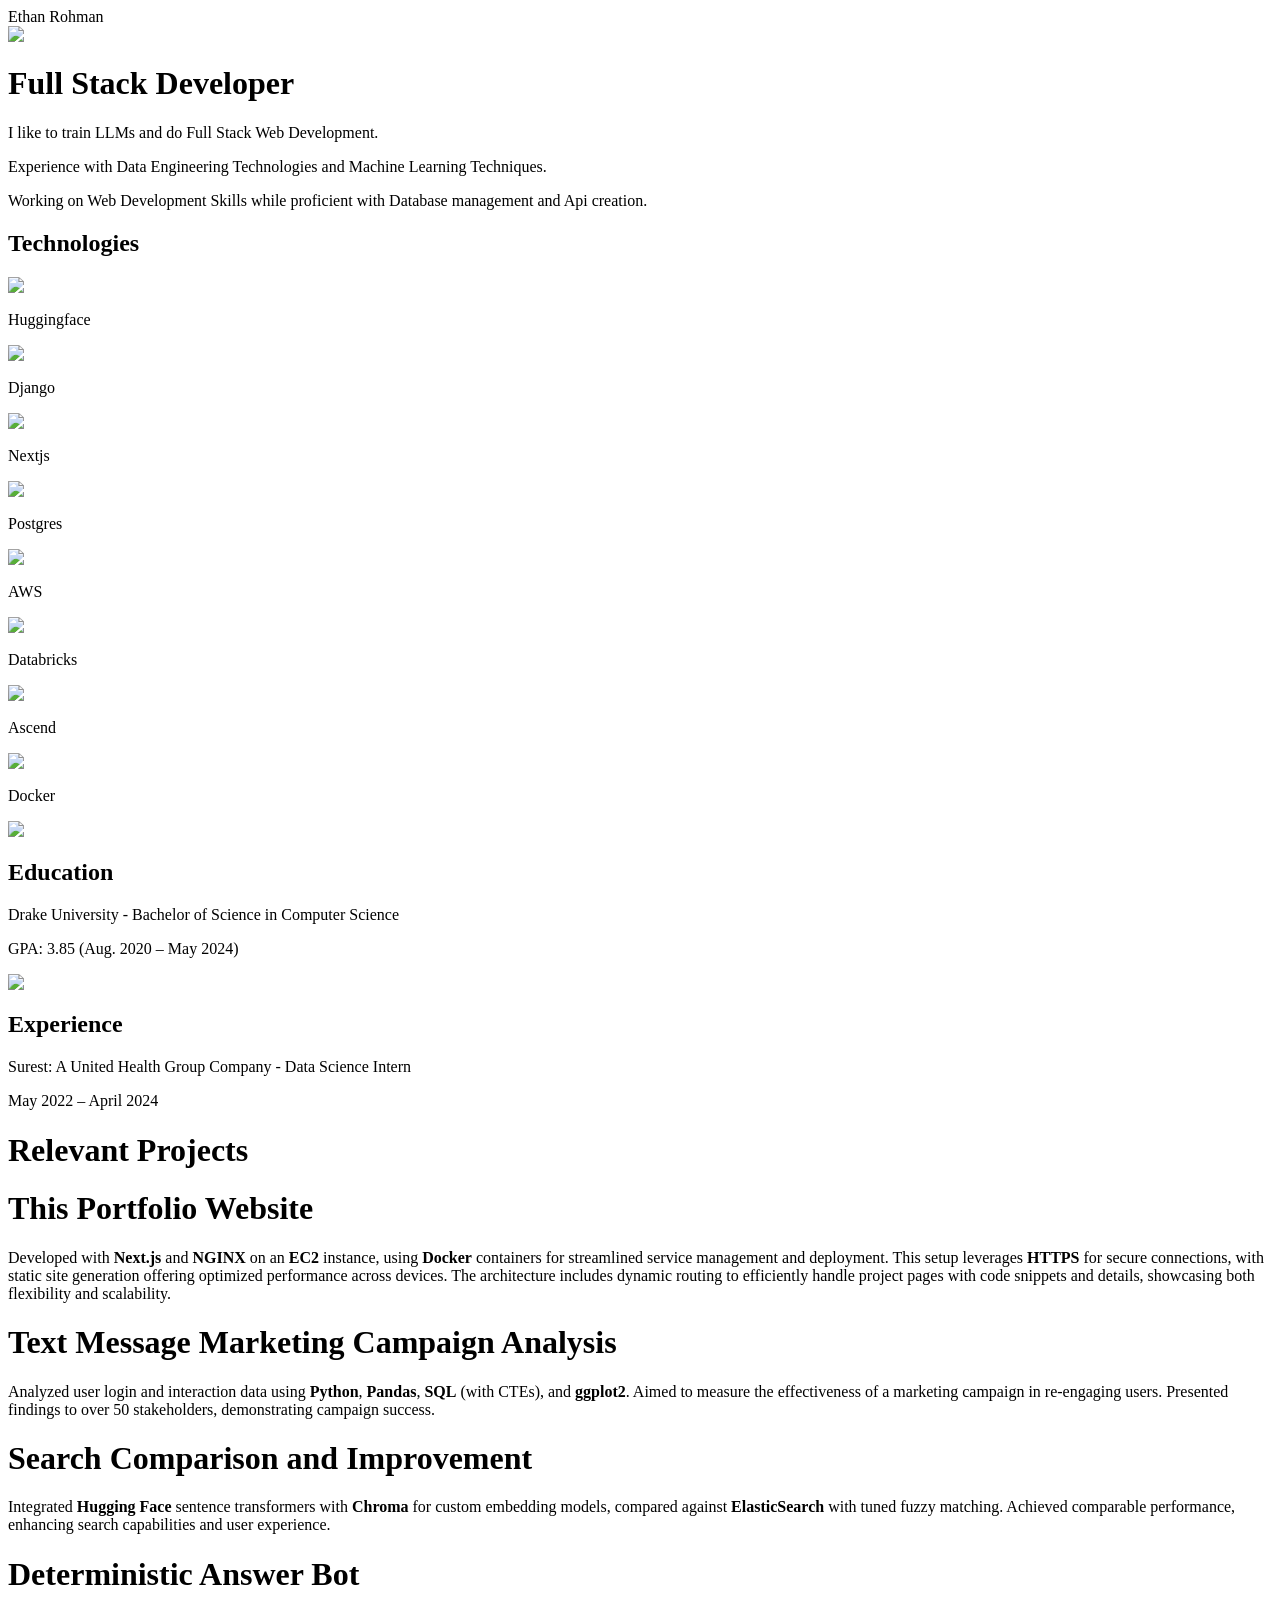
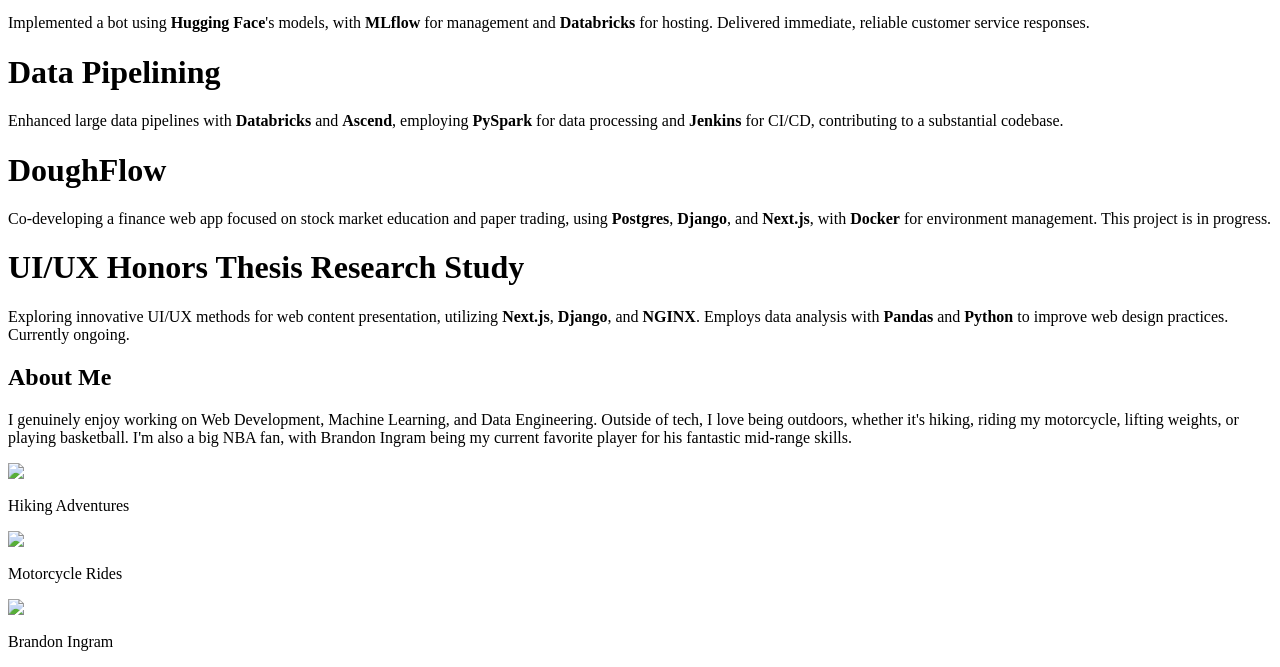
==== commit 5cf3aa5b: "new stuff in the build" ====
--- a/out/index.html
+++ b/out/index.html
@@ -1 +1 @@
-<!DOCTYPE html><html lang="en"><head><meta charSet="utf-8"/><meta name="viewport" content="width=device-width, initial-scale=1"/><link rel="preload" href="/_next/static/media/c9a5bc6a7c948fb0-s.p.woff2" as="font" crossorigin="" type="font/woff2"/><link rel="stylesheet" href="/_next/static/css/207d0fd61398a445.css" crossorigin="" data-precedence="next"/><link rel="preload" as="script" fetchPriority="low" href="/_next/static/chunks/webpack-1832b403785447c2.js" crossorigin=""/><script src="/_next/static/chunks/fd9d1056-2fb1bb1043c0ae23.js" async="" crossorigin=""></script><script src="/_next/static/chunks/69-8f5eb024cfcfc4b8.js" async="" crossorigin=""></script><script src="/_next/static/chunks/main-app-fc7c827504885d0f.js" async="" crossorigin=""></script><script src="/_next/static/chunks/250-58bb331ec56cc9f5.js" async=""></script><script src="/_next/static/chunks/749-65b726dd98d8d975.js" async=""></script><script src="/_next/static/chunks/app/page-8aea794e0a77eb4c.js" async=""></script><title>Ethan Rohman: Data Scientist and Full Stack Developer</title><meta name="description" content="This is a portfolio website showcasing my skills as a Data Scientist and Full Stack Developer"/><link rel="icon" href="/favicon.ico" type="image/x-icon" sizes="16x16"/><meta name="next-size-adjust"/><script src="/_next/static/chunks/polyfills-c67a75d1b6f99dc8.js" crossorigin="" noModule=""></script></head><body class="__className_aaf875"><div class="safe-top"><html lang="en"><body class="__className_aaf875"><div class="safe-top"><main class="safe-top"><div class="fixed top-0 left-0 m-3 p-1 bg-purple-600 rounded-xl cursor-pointer"><h2>Rohman</h2></div><div class="flex justify-center items-center mt-14"><div class="flex flex-col md:flex-row justify-between items-center space-y-4 md:space-y-0 md:space-x-6 max-w-4xl mx-auto"><div class="flex-1 justify-center items-center rounded-xl overflow-hidden border-4 border-purple-600 mx-auto max-w-md mx-4 my-2"><img alt="Image of Ethan Rohman" loading="lazy" width="200" height="200" decoding="async" data-nimg="1" style="color:transparent;width:100%;height:auto" src="/images/Hero.jpeg"/></div><div class="flex-1 p-4 rounded-xl border-4 border-purple-600 mx-auto max-w-xl mx-4 my-2"><h1 class="text-xl font-bold mb-2">Software Engineer</h1><p class="mb-4">I like to train LLMs and do Full Stack Web Development.</p><div class="flex flex-col md:flex-row justify-between space-x-0 md:space-x-4 space-y-4 md:space-y-0"><p class="flex-1 border-2 border-purple-500 p-2 rounded-lg">Experience with Data Engineering Technologies and Machine Learning Techniques.</p><p class="flex-1 border-2 border-purple-500 p-2 rounded-lg">Working on Web Development Skills while proficient with Database management and Api creation.</p></div></div></div></div><div class="w-full py-4"><h2 class="text-xl font-bold mb-4 text-center">Technologies</h2><div class="flex flex-wrap justify-center items-center gap-4"><div class="flex flex-col items-center"><div class="bg-white p-2 rounded-md border-4 border-purple-600"><img alt="Huggingface" loading="lazy" width="80" height="80" decoding="async" data-nimg="1" class="rounded-md" style="color:transparent" src="/images/huggingface.png"/></div><p class="mt-2">Huggingface</p></div><div class="flex flex-col items-center"><div class="bg-white p-2 rounded-md border-4 border-purple-600"><img alt="Django" loading="lazy" width="80" height="80" decoding="async" data-nimg="1" class="rounded-md" style="color:transparent" src="/images/django.png"/></div><p class="mt-2">Django</p></div><div class="flex flex-col items-center"><div class="bg-white p-2 rounded-md border-4 border-purple-600"><img alt="Nextjs" loading="lazy" width="80" height="80" decoding="async" data-nimg="1" class="rounded-md" style="color:transparent" src="/images/Next.png"/></div><p class="mt-2">Nextjs</p></div><div class="flex flex-col items-center"><div class="bg-white p-2 rounded-md border-4 border-purple-600"><img alt="Postgres" loading="lazy" width="80" height="80" decoding="async" data-nimg="1" class="rounded-md" style="color:transparent" src="/images/postgres.png"/></div><p class="mt-2">Postgres</p></div><div class="flex flex-col items-center"><div class="bg-white p-2 rounded-md border-4 border-purple-600"><img alt="AWS" loading="lazy" width="80" height="80" decoding="async" data-nimg="1" class="rounded-md" style="color:transparent" src="/images/aws.png"/></div><p class="mt-2">AWS</p></div><div class="flex flex-col items-center"><div class="bg-white p-2 rounded-md border-4 border-purple-600"><img alt="Databricks" loading="lazy" width="80" height="80" decoding="async" data-nimg="1" class="rounded-md" style="color:transparent" src="/images/databricks.png"/></div><p class="mt-2">Databricks</p></div><div class="flex flex-col items-center"><div class="bg-white p-2 rounded-md border-4 border-purple-600"><img alt="Ascend" loading="lazy" width="80" height="80" decoding="async" data-nimg="1" class="rounded-md" style="color:transparent" src="/images/ascend.jpg"/></div><p class="mt-2">Ascend</p></div></div></div><div class="mx-auto max-w-4xl p-4 rounded-xl border-4 border-purple-600 my-4"><h2 class="text-xl font-bold mb-4">Projects</h2><div class="mb-4 p-4 rounded-xl border-4 border-purple-600 mx-4 my-2"><h3 class="text-lg font-bold mb-2">Text Message Marketing Campaign Analysis</h3><p class="mb-4">Analyzed user login and interaction data using Python, Pandas, SQL (with CTEs), and ggplot2. Aimed to measure the effectiveness of a marketing campaign in re-engaging users. Presented findings to over 50 stakeholders, demonstrating campaign success.</p><div class="flex  justify-between space-x-0 md:space-x-4 space-y-4 md:space-y-0"><p class="flex-1">Surest</p></div></div><div class="mb-4 p-4 rounded-xl border-4 border-purple-600 mx-4 my-2"><h3 class="text-lg font-bold mb-2">Semantic and Elastic Search Comparison and Improvement</h3><p class="mb-4">Integrated Hugging Face sentence transformers with Chroma for custom embedding models, compared against ElasticSearch with tuned fuzzy matching. Achieved comparable performance, enhancing search capabilities and user experience.</p><div class="flex  justify-between space-x-0 md:space-x-4 space-y-4 md:space-y-0"><p class="flex-1">Surest</p></div></div><div class="mb-4 p-4 rounded-xl border-4 border-purple-600 mx-4 my-2"><h3 class="text-lg font-bold mb-2">Deterministic Answer Bot</h3><p class="mb-4">Implemented a bot using Hugging Face&#x27;s models, with MLflow for management and Databricks for hosting. Delivered immediate, reliable customer service responses.</p><div class="flex  justify-between space-x-0 md:space-x-4 space-y-4 md:space-y-0"><p class="flex-1">Surest</p></div></div><div class="mb-4 p-4 rounded-xl border-4 border-purple-600 mx-4 my-2"><h3 class="text-lg font-bold mb-2">Data Pipelining</h3><p class="mb-4">Enhanced large data pipelines with Databricks and Ascend, employing PySpark for data processing and Jenkins for CI/CD, contributing to a substantial codebase.</p><div class="flex  justify-between space-x-0 md:space-x-4 space-y-4 md:space-y-0"><p class="flex-1">Surest</p></div></div><div class="mb-4 p-4 rounded-xl border-4 border-purple-600 mx-4 my-2"><h3 class="text-lg font-bold mb-2">DoughFlow</h3><p class="mb-4">Co-developing a finance web app focused on stock market education and paper trading, using Postgres, Django, and Next.js, with Docker for environment management. Project is in progress.</p><div class="flex  justify-between space-x-0 md:space-x-4 space-y-4 md:space-y-0"><p class="flex-1">Personal Project</p></div></div><div class="mb-4 p-4 rounded-xl border-4 border-purple-600 mx-4 my-2"><h3 class="text-lg font-bold mb-2">UI/UX Honors Thesis Research Study</h3><p class="mb-4">Exploring innovative UI/UX methods for web content presentation, utilizing Next.js, Django, and NGINX. Employs data analysis with Pandas and Python to improve web design practices. Currently ongoing.</p><div class="flex  justify-between space-x-0 md:space-x-4 space-y-4 md:space-y-0"><p class="flex-1">Personal Project</p></div></div><div class="mb-4 p-4 rounded-xl border-4 border-purple-600 mx-4 my-2"><h3 class="text-lg font-bold mb-2">This Portfolio Website</h3><p class="mb-4">Developed with Next.js and NGINX on an EC2 instance, using Docker for service management. Showcases secure and efficient static site generation and hosting.</p><div class="flex  justify-between space-x-0 md:space-x-4 space-y-4 md:space-y-0"><p class="flex-1">Personal Project</p></div></div><div class="text-center mt-8"><a class="text-purple-600 hover:underline" href="/project">View Project Details</a></div></div><div class="flex flex-col md:flex-row justify-around items-center space-y-4 md:space-y-0 md:space-x-6 mt-6 max-w-4xl mx-auto"><div class="flex flex-col items-center text-center p-4"><img alt="Drake University Logo" loading="lazy" width="150" height="150" decoding="async" data-nimg="1" class="rounded-full" style="color:transparent" src="/images/Drake.png"/><h2 class="text-lg font-bold mt-4">Education</h2><p>Drake University - Bachelor of Science in Computer Science</p><p>GPA: 3.85 (Aug. 2020 – May 2024)</p></div><div class="flex flex-col items-center text-center p-4"><img alt="Drake University Logo" loading="lazy" width="150" height="150" decoding="async" data-nimg="1" class="rounded-full" style="color:transparent" src="/images/surest.png"/><h2 class="text-lg font-bold mt-4">Experience</h2><p>Surest: A United Health Group Company - Data Science Intern</p><p>May 2022 – April 2024</p></div></div><div class="mx-auto max-w-4xl p-4 rounded-xl border-4 border-purple-600"><h2 class="text-xl font-bold mb-4">About Me</h2><p>I genuinely enjoy working on Web Development, Machine Learning, and Data Engineering. Outside of tech, I love being outdoors, whether it&#x27;s hiking, riding my motorcycle, lifting weights, or playing basketball. I&#x27;m also a big NBA fan, with Brandon Ingram being my current favorite player for his fantastic mid-range skills.</p><div class="flex flex-wrap justify-center gap-4 mt-4"><div class="flex flex-col items-center"><div class="rounded-md border-4 border-purple-600"><img alt="Mountain" loading="lazy" width="200" height="200" decoding="async" data-nimg="1" class="rounded-md" style="color:transparent" src="/images/mountain.jpg"/></div><p class="mt-2">Hiking Adventures</p></div><div class="flex flex-col items-center"><div class="rounded-md border-4 border-purple-600"><img alt="Motorcycle" loading="lazy" width="200" height="200" decoding="async" data-nimg="1" class="rounded-md" style="color:transparent" src="/images/bike.jpg"/></div><p class="mt-2">Motorcycle Rides</p></div><div class="flex flex-col items-center"><div class="rounded-md border-4 border-purple-600"><img alt="Brandon Ingram" loading="lazy" width="200" height="200" decoding="async" data-nimg="1" class="rounded-md" style="color:transparent" src="/images/bi.jpg"/></div><p class="mt-2">Brandon Ingram</p></div></div></div></main></div></div><script src="/_next/static/chunks/webpack-1832b403785447c2.js" crossorigin="" async=""></script></body></html><script>(self.__next_f=self.__next_f||[]).push([0]);self.__next_f.push([2,null])</script><script>self.__next_f.push([1,"1:HL[\"/_next/static/media/c9a5bc6a7c948fb0-s.p.woff2\",\"font\",{\"crossOrigin\":\"\",\"type\":\"font/woff2\"}]\n2:HL[\"/_next/static/css/207d0fd61398a445.css\",\"style\",{\"crossOrigin\":\"\"}]\n0:\"$L3\"\n"])</script><script>self.__next_f.push([1,"4:I[7690,[],\"\"]\n6:I[1620,[\"250\",\"static/chunks/250-58bb331ec56cc9f5.js\",\"749\",\"static/chunks/749-65b726dd98d8d975.js\",\"931\",\"static/chunks/app/page-8aea794e0a77eb4c.js\"],\"\"]\n9:I[1749,[\"250\",\"static/chunks/250-58bb331ec56cc9f5.js\",\"749\",\"static/chunks/749-65b726dd98d8d975.js\",\"931\",\"static/chunks/app/page-8aea794e0a77eb4c.js\"],\"Image\"]\na:I[5250,[\"250\",\"static/chunks/250-58bb331ec56cc9f5.js\",\"749\",\"static/chunks/749-65b726dd98d8d975.js\",\"931\",\"static/chunks/app/page-8aea794e0a77eb4c.js\"],\"\"]\nc:I[5613,[],\"\"]\nd:I[1778,[],\"\"]\nf:I[8955,[],\"\"]\n10:[]\n"])</script><script>self.__next_f.push([1,"3:[[[\"$\",\"link\",\"0\",{\"rel\":\"stylesheet\",\"href\":\"/_next/static/css/207d0fd61398a445.css\",\"precedence\":\"next\",\"crossOrigin\":\"\"}]],[\"$\",\"$L4\",null,{\"buildId\":\"pTO4O2_jGvZVGHj3Vu2lD\",\"assetPrefix\":\"\",\"initialCanonicalUrl\":\"/\",\"initialTree\":[\"\",{\"children\":[\"__PAGE__\",{}]},\"$undefined\",\"$undefined\",true],\"initialSeedData\":[\"\",{\"children\":[\"__PAGE__\",{},[\"$L5\",[\"$\",\"html\",null,{\"lang\":\"en\",\"children\":[\"$\",\"body\",null,{\"className\":\"__className_aaf875\",\"children\":[\"$\",\"div\",null,{\"className\":\"safe-top\",\"children\":[\"$\",\"main\",null,{\"className\":\"safe-top\",\"children\":[[\"$\",\"$L6\",null,{}],[\"$\",\"div\",null,{\"className\":\"flex justify-center items-center mt-14\",\"children\":[\"$\",\"div\",null,{\"className\":\"flex flex-col md:flex-row justify-between items-center space-y-4 md:space-y-0 md:space-x-6 max-w-4xl mx-auto\",\"children\":[\"$L7\",\"$L8\"]}]}],[\"$\",\"div\",null,{\"className\":\"w-full py-4\",\"children\":[[\"$\",\"h2\",null,{\"className\":\"text-xl font-bold mb-4 text-center\",\"children\":\"Technologies\"}],[\"$\",\"div\",null,{\"className\":\"flex flex-wrap justify-center items-center gap-4\",\"children\":[[\"$\",\"div\",\"Huggingface\",{\"className\":\"flex flex-col items-center\",\"children\":[[\"$\",\"div\",null,{\"className\":\"bg-white p-2 rounded-md border-4 border-purple-600\",\"children\":[\"$\",\"$L9\",null,{\"src\":\"/images/huggingface.png\",\"alt\":\"Huggingface\",\"width\":80,\"height\":80,\"className\":\"rounded-md\"}]}],[\"$\",\"p\",null,{\"className\":\"mt-2\",\"children\":\"Huggingface\"}]]}],[\"$\",\"div\",\"Django\",{\"className\":\"flex flex-col items-center\",\"children\":[[\"$\",\"div\",null,{\"className\":\"bg-white p-2 rounded-md border-4 border-purple-600\",\"children\":[\"$\",\"$L9\",null,{\"src\":\"/images/django.png\",\"alt\":\"Django\",\"width\":80,\"height\":80,\"className\":\"rounded-md\"}]}],[\"$\",\"p\",null,{\"className\":\"mt-2\",\"children\":\"Django\"}]]}],[\"$\",\"div\",\"Nextjs\",{\"className\":\"flex flex-col items-center\",\"children\":[[\"$\",\"div\",null,{\"className\":\"bg-white p-2 rounded-md border-4 border-purple-600\",\"children\":[\"$\",\"$L9\",null,{\"src\":\"/images/Next.png\",\"alt\":\"Nextjs\",\"width\":80,\"height\":80,\"className\":\"rounded-md\"}]}],[\"$\",\"p\",null,{\"className\":\"mt-2\",\"children\":\"Nextjs\"}]]}],[\"$\",\"div\",\"Postgres\",{\"className\":\"flex flex-col items-center\",\"children\":[[\"$\",\"div\",null,{\"className\":\"bg-white p-2 rounded-md border-4 border-purple-600\",\"children\":[\"$\",\"$L9\",null,{\"src\":\"/images/postgres.png\",\"alt\":\"Postgres\",\"width\":80,\"height\":80,\"className\":\"rounded-md\"}]}],[\"$\",\"p\",null,{\"className\":\"mt-2\",\"children\":\"Postgres\"}]]}],[\"$\",\"div\",\"AWS\",{\"className\":\"flex flex-col items-center\",\"children\":[[\"$\",\"div\",null,{\"className\":\"bg-white p-2 rounded-md border-4 border-purple-600\",\"children\":[\"$\",\"$L9\",null,{\"src\":\"/images/aws.png\",\"alt\":\"AWS\",\"width\":80,\"height\":80,\"className\":\"rounded-md\"}]}],[\"$\",\"p\",null,{\"className\":\"mt-2\",\"children\":\"AWS\"}]]}],[\"$\",\"div\",\"Databricks\",{\"className\":\"flex flex-col items-center\",\"children\":[[\"$\",\"div\",null,{\"className\":\"bg-white p-2 rounded-md border-4 border-purple-600\",\"children\":[\"$\",\"$L9\",null,{\"src\":\"/images/databricks.png\",\"alt\":\"Databricks\",\"width\":80,\"height\":80,\"className\":\"rounded-md\"}]}],[\"$\",\"p\",null,{\"className\":\"mt-2\",\"children\":\"Databricks\"}]]}],[\"$\",\"div\",\"Ascend\",{\"className\":\"flex flex-col items-center\",\"children\":[[\"$\",\"div\",null,{\"className\":\"bg-white p-2 rounded-md border-4 border-purple-600\",\"children\":[\"$\",\"$L9\",null,{\"src\":\"/images/ascend.jpg\",\"alt\":\"Ascend\",\"width\":80,\"height\":80,\"className\":\"rounded-md\"}]}],[\"$\",\"p\",null,{\"className\":\"mt-2\",\"children\":\"Ascend\"}]]}]]}]]}],[\"$\",\"div\",null,{\"className\":\"mx-auto max-w-4xl p-4 rounded-xl border-4 border-purple-600 my-4\",\"children\":[[\"$\",\"h2\",null,{\"className\":\"text-xl font-bold mb-4\",\"children\":\"Projects\"}],[[\"$\",\"div\",\"0\",{\"className\":\"mb-4 p-4 rounded-xl border-4 border-purple-600 mx-4 my-2\",\"children\":[[\"$\",\"h3\",null,{\"className\":\"text-lg font-bold mb-2\",\"children\":\"Text Message Marketing Campaign Analysis\"}],[\"$\",\"p\",null,{\"className\":\"mb-4\",\"children\":\"Analyzed user login and interaction data using Python, Pandas, SQL (with CTEs), and ggplot2. Aimed to measure the effectiveness of a marketing campaign in re-engaging users. Presented findings to over 50 stakeholders, demonstrating campaign success.\"}],[\"$\",\"div\",null,{\"className\":\"flex  justify-between space-x-0 md:space-x-4 space-y-4 md:space-y-0\",\"children\":[\"$\",\"p\",null,{\"className\":\"flex-1\",\"children\":\"Surest\"}]}]]}],[\"$\",\"div\",\"1\",{\"className\":\"mb-4 p-4 rounded-xl border-4 border-purple-600 mx-4 my-2\",\"children\":[[\"$\",\"h3\",null,{\"className\":\"text-lg font-bold mb-2\",\"children\":\"Semantic and Elastic Search Comparison and Improvement\"}],[\"$\",\"p\",null,{\"className\":\"mb-4\",\"children\":\"Integrated Hugging Face sentence transformers with Chroma for custom embedding models, compared against ElasticSearch with tuned fuzzy matching. Achieved comparable performance, enhancing search capabilities and user experience.\"}],[\"$\",\"div\",null,{\"className\":\"flex  justify-between space-x-0 md:space-x-4 space-y-4 md:space-y-0\",\"children\":[\"$\",\"p\",null,{\"className\":\"flex-1\",\"children\":\"Surest\"}]}]]}],[\"$\",\"div\",\"2\",{\"className\":\"mb-4 p-4 rounded-xl border-4 border-purple-600 mx-4 my-2\",\"children\":[[\"$\",\"h3\",null,{\"className\":\"text-lg font-bold mb-2\",\"children\":\"Deterministic Answer Bot\"}],[\"$\",\"p\",null,{\"className\":\"mb-4\",\"children\":\"Implemented a bot using Hugging Face's models, with MLflow for management and Databricks for hosting. Delivered immediate, reliable customer service responses.\"}],[\"$\",\"div\",null,{\"className\":\"flex  justify-between space-x-0 md:space-x-4 space-y-4 md:space-y-0\",\"children\":[\"$\",\"p\",null,{\"className\":\"flex-1\",\"children\":\"Surest\"}]}]]}],[\"$\",\"div\",\"3\",{\"className\":\"mb-4 p-4 rounded-xl border-4 border-purple-600 mx-4 my-2\",\"children\":[[\"$\",\"h3\",null,{\"className\":\"text-lg font-bold mb-2\",\"children\":\"Data Pipelining\"}],[\"$\",\"p\",null,{\"className\":\"mb-4\",\"children\":\"Enhanced large data pipelines with Databricks and Ascend, employing PySpark for data processing and Jenkins for CI/CD, contributing to a substantial codebase.\"}],[\"$\",\"div\",null,{\"className\":\"flex  justify-between space-x-0 md:space-x-4 space-y-4 md:space-y-0\",\"children\":[\"$\",\"p\",null,{\"className\":\"flex-1\",\"children\":\"Surest\"}]}]]}],[\"$\",\"div\",\"4\",{\"className\":\"mb-4 p-4 rounded-xl border-4 border-purple-600 mx-4 my-2\",\"children\":[[\"$\",\"h3\",null,{\"className\":\"text-lg font-bold mb-2\",\"children\":\"DoughFlow\"}],[\"$\",\"p\",null,{\"className\":\"mb-4\",\"children\":\"Co-developing a finance web app focused on stock market education and paper trading, using Postgres, Django, and Next.js, with Docker for environment management. Project is in progress.\"}],[\"$\",\"div\",null,{\"className\":\"flex  justify-between space-x-0 md:space-x-4 space-y-4 md:space-y-0\",\"children\":[\"$\",\"p\",null,{\"className\":\"flex-1\",\"children\":\"Personal Project\"}]}]]}],[\"$\",\"div\",\"5\",{\"className\":\"mb-4 p-4 rounded-xl border-4 border-purple-600 mx-4 my-2\",\"children\":[[\"$\",\"h3\",null,{\"className\":\"text-lg font-bold mb-2\",\"children\":\"UI/UX Honors Thesis Research Study\"}],[\"$\",\"p\",null,{\"className\":\"mb-4\",\"children\":\"Exploring innovative UI/UX methods for web content presentation, utilizing Next.js, Django, and NGINX. Employs data analysis with Pandas and Python to improve web design practices. Currently ongoing.\"}],[\"$\",\"div\",null,{\"className\":\"flex  justify-between space-x-0 md:space-x-4 space-y-4 md:space-y-0\",\"children\":[\"$\",\"p\",null,{\"className\":\"flex-1\",\"children\":\"Personal Project\"}]}]]}],[\"$\",\"div\",\"6\",{\"className\":\"mb-4 p-4 rounded-xl border-4 border-purple-600 mx-4 my-2\",\"children\":[[\"$\",\"h3\",null,{\"className\":\"text-lg font-bold mb-2\",\"children\":\"This Portfolio Website\"}],[\"$\",\"p\",null,{\"className\":\"mb-4\",\"children\":\"Developed with Next.js and NGINX on an EC2 instance, using Docker for service management. Showcases secure and efficient static site generation and hosting.\"}],[\"$\",\"div\",null,{\"className\":\"flex  justify-between space-x-0 md:space-x-4 space-y-4 md:space-y-0\",\"children\":[\"$\",\"p\",null,{\"className\":\"flex-1\",\"children\":\"Personal Project\"}]}]]}]],[\"$\",\"div\",null,{\"className\":\"text-center mt-8\",\"children\":[\"$\",\"$La\",null,{\"href\":\"/project\",\"className\":\"text-purple-600 hover:underline\",\"children\":\"View Project Details\"}]}]]}],[\"$\",\"div\",null,{\"className\":\"flex flex-col md:flex-row justify-around items-center space-y-4 md:space-y-0 md:space-x-6 mt-6 max-w-4xl mx-auto\",\"children\":[[\"$\",\"div\",null,{\"className\":\"flex flex-col items-center text-center p-4\",\"children\":[[\"$\",\"$L9\",null,{\"src\":\"/images/Drake.png\",\"alt\":\"Drake University Logo\",\"width\":150,\"height\":150,\"className\":\"rounded-full\"}],[\"$\",\"h2\",null,{\"className\":\"text-lg font-bold mt-4\",\"children\":\"Education\"}],[\"$\",\"p\",null,{\"children\":\"Drake University - Bachelor of Science in Computer Science\"}],[\"$\",\"p\",null,{\"children\":\"GPA: 3.85 (Aug. 2020 – May 2024)\"}]]}],[\"$\",\"div\",null,{\"className\":\"flex flex-col items-center text-center p-4\",\"children\":[[\"$\",\"$L9\",null,{\"src\":\"/images/surest.png\",\"alt\":\"Drake University Logo\",\"width\":150,\"height\":150,\"className\":\"rounded-full\"}],[\"$\",\"h2\",null,{\"className\":\"text-lg font-bold mt-4\",\"children\":\"Experience\"}],[\"$\",\"p\",null,{\"children\":\"Surest: A United Health Group Company - Data Science Intern\"}],[\"$\",\"p\",null,{\"children\":\"May 2022 – April 2024\"}]]}]]}],\"$Lb\"]}]}]}]}],null]]},[null,[\"$\",\"html\",null,{\"lang\":\"en\",\"children\":[\"$\",\"body\",null,{\"className\":\"__className_aaf875\",\"children\":[\"$\",\"div\",null,{\"className\":\"safe-top\",\"children\":[\"$\",\"$Lc\",null,{\"parallelRouterKey\":\"children\",\"segmentPath\":[\"children\"],\"loading\":\"$undefined\",\"loadingStyles\":\"$undefined\",\"loadingScripts\":\"$undefined\",\"hasLoading\":false,\"error\":\"$undefined\",\"errorStyles\":\"$undefined\",\"errorScripts\":\"$undefined\",\"template\":[\"$\",\"$Ld\",null,{}],\"templateStyles\":\"$undefined\",\"templateScripts\":\"$undefined\",\"notFound\":[[\"$\",\"title\",null,{\"children\":\"404: This page could not be found.\"}],[\"$\",\"div\",null,{\"style\":{\"fontFamily\":\"system-ui,\\\"Segoe UI\\\",Roboto,Helvetica,Arial,sans-serif,\\\"Apple Color Emoji\\\",\\\"Segoe UI Emoji\\\"\",\"height\":\"100vh\",\"textAlign\":\"center\",\"display\":\"flex\",\"flexDirection\":\"column\",\"alignItems\":\"center\",\"justifyContent\":\"center\"},\"children\":[\"$\",\"div\",null,{\"children\":[[\"$\",\"style\",null,{\"dangerouslySetInnerHTML\":{\"__html\":\"body{color:#000;background:#fff;margin:0}.next-error-h1{border-right:1px solid rgba(0,0,0,.3)}@media (prefers-color-scheme:dark){body{color:#fff;background:#000}.next-error-h1{border-right:1px solid rgba(255,255,255,.3)}}\"}}],[\"$\",\"h1\",null,{\"className\":\"next-error-h1\",\"style\":{\"display\":\"inline-block\",\"margin\":\"0 20px 0 0\",\"padding\":\"0 23px 0 0\",\"fontSize\":24,\"fontWeight\":500,\"verticalAlign\":\"top\",\"lineHeight\":\"49px\"},\"children\":\"404\"}],[\"$\",\"div\",null,{\"style\":{\"display\":\"inline-block\"},\"children\":[\"$\",\"h2\",null,{\"style\":{\"fontSize\":14,\"fontWeight\":400,\"lineHeight\":\"49px\",\"margin\":0},\"children\":\"This page could not be found.\"}]}]]}]}]],\"notFoundStyles\":[],\"styles\":null}]}]}]}],null]],\"initialHead\":[false,\"$Le\"],\"globalErrorComponent\":\"$f\",\"missingSlots\":\"$W10\"}]]\n"])</script><script>self.__next_f.push([1,"7:[\"$\",\"div\",null,{\"className\":\"flex-1 justify-center items-center rounded-xl overflow-hidden border-4 border-purple-600 mx-auto max-w-md mx-4 my-2\",\"children\":[\"$\",\"$L9\",null,{\"src\":\"/images/Hero.jpeg\",\"style\":{\"width\":\"100%\",\"height\":\"auto\"},\"width\":200,\"height\":200,\"alt\":\"Image of Ethan Rohman\"}]}]\n8:[\"$\",\"div\",null,{\"className\":\"flex-1 p-4 rounded-xl border-4 border-purple-600 mx-auto max-w-xl mx-4 my-2\",\"children\":[[\"$\",\"h1\",null,{\"className\":\"text-xl font-bold mb-2\",\"children\":\"Software Engineer\"}],[\"$\",\"p\",null,{\"className\":\"mb-4\",\"children\":\"I like to train LLMs and do Full Stack Web Development.\"}],[\"$\",\"div\",null,{\"className\":\"flex flex-col md:flex-row justify-between space-x-0 md:space-x-4 space-y-4 md:space-y-0\",\"children\":[[\"$\",\"p\",null,{\"className\":\"flex-1 border-2 border-purple-500 p-2 rounded-lg\",\"children\":\"Experience with Data Engineering Technologies and Machine Learning Techniques.\"}],[\"$\",\"p\",null,{\"className\":\"flex-1 border-2 border-purple-500 p-2 rounded-lg\",\"children\":\"Working on Web Development Skills while proficient with Database management and Api creation.\"}]]}]]}]\nb:[\"$\",\"div\",null,{\"className\":\"mx-auto max-w-4xl p-4 rounded-xl border-4 border-purple-600\",\"children\":[[\"$\",\"h2\",null,{\"className\":\"text-xl font-bold mb-4\",\"children\":\"About Me\"}],[\"$\",\"p\",null,{\"children\":\"I genuinely enjoy working on Web Development, Machine Learning, and Data Engineering. Outside of tech, I love being outdoors, whether it's hiking, riding my motorcycle, lifting weights, or playing basketball. I'm also a big NBA fan, with Brandon Ingram being my current favorite player for his fantastic mid-range skills.\"}],[\"$\",\"div\",null,{\"className\":\"flex flex-wrap justify-center gap-4 mt-4\",\"children\":[[\"$\",\"div\",null,{\"className\":\"flex flex-col items-center\",\"children\":[[\"$\",\"div\",null,{\"className\":\"rounded-md border-4 border-purple-600\",\"children\":[\"$\",\"$L9\",null,{\"src\":\"/images/mountain.jpg\",\"alt\":\"Mountain\",\"width\":200,\"height\":200,\"className\":\"rounded-md\"}]}],[\"$\",\"p\",null,{\"className\":\"mt-2\",\"children\":\"Hiking"])</script><script>self.__next_f.push([1," Adventures\"}]]}],[\"$\",\"div\",null,{\"className\":\"flex flex-col items-center\",\"children\":[[\"$\",\"div\",null,{\"className\":\"rounded-md border-4 border-purple-600\",\"children\":[\"$\",\"$L9\",null,{\"src\":\"/images/bike.jpg\",\"alt\":\"Motorcycle\",\"width\":200,\"height\":200,\"className\":\"rounded-md\"}]}],[\"$\",\"p\",null,{\"className\":\"mt-2\",\"children\":\"Motorcycle Rides\"}]]}],[\"$\",\"div\",null,{\"className\":\"flex flex-col items-center\",\"children\":[[\"$\",\"div\",null,{\"className\":\"rounded-md border-4 border-purple-600\",\"children\":[\"$\",\"$L9\",null,{\"src\":\"/images/bi.jpg\",\"alt\":\"Brandon Ingram\",\"width\":200,\"height\":200,\"className\":\"rounded-md\"}]}],[\"$\",\"p\",null,{\"className\":\"mt-2\",\"children\":\"Brandon Ingram\"}]]}]]}]]}]\ne:[[\"$\",\"meta\",\"0\",{\"name\":\"viewport\",\"content\":\"width=device-width, initial-scale=1\"}],[\"$\",\"meta\",\"1\",{\"charSet\":\"utf-8\"}],[\"$\",\"title\",\"2\",{\"children\":\"Ethan Rohman: Data Scientist and Full Stack Developer\"}],[\"$\",\"meta\",\"3\",{\"name\":\"description\",\"content\":\"This is a portfolio website showcasing my skills as a Data Scientist and Full Stack Developer\"}],[\"$\",\"link\",\"4\",{\"rel\":\"icon\",\"href\":\"/favicon.ico\",\"type\":\"image/x-icon\",\"sizes\":\"16x16\"}],[\"$\",\"meta\",\"5\",{\"name\":\"next-size-adjust\"}]]\n5:null\n"])</script><script>self.__next_f.push([1,""])</script></body></html>+<!DOCTYPE html><html lang="en"><head><meta charSet="utf-8"/><meta name="viewport" content="width=device-width, initial-scale=1"/><link rel="preload" href="/_next/static/media/c9a5bc6a7c948fb0-s.p.woff2" as="font" crossorigin="" type="font/woff2"/><link rel="stylesheet" href="/_next/static/css/8a378db5545495df.css" crossorigin="" data-precedence="next"/><link rel="preload" as="script" fetchPriority="low" href="/_next/static/chunks/webpack-9cf7db03fee39df0.js" crossorigin=""/><script src="/_next/static/chunks/fd9d1056-17694c5d0d6a3a92.js" async="" crossorigin=""></script><script src="/_next/static/chunks/69-abf3cc52fe88b804.js" async="" crossorigin=""></script><script src="/_next/static/chunks/main-app-fc7c827504885d0f.js" async="" crossorigin=""></script><script src="/_next/static/chunks/250-3dccc4014035ba6f.js" async=""></script><script src="/_next/static/chunks/782-2caa92a4b2e6fe65.js" async=""></script><script src="/_next/static/chunks/app/page-9feae1d8ef8dba09.js" async=""></script><title>Ethan Rohman: Full Stack Developer</title><meta name="description" content="This is a portfolio website showcasing my skills as a Full Stack Developer"/><link rel="icon" href="/favicon.ico" type="image/x-icon" sizes="16x16"/><meta name="next-size-adjust"/><script src="/_next/static/chunks/polyfills-c67a75d1b6f99dc8.js" crossorigin="" noModule=""></script></head><body class="__className_aaf875"><div class="safe-top"><html lang="en"><body class="__className_aaf875"><div class="safe-top"><main class="safe-top "><div style="background-color:rgb(var(--background-start-rgb))" class="rounded-xl"><div class="bg-inherit rounded-xl fixed top-0 left-3 m-3 transition-opacity duration-500 opacity-100"><div class="fixed left-3 top-0 m-3 p-2 font-bold rounded-xl bg-purple-600 cursor-pointer">Ethan Rohman</div><div class="bg-inherit rounded-xl fixed top-12 left-3 transition-opacity duration-500 opacity-0"></div></div></div><div class="flex flex-col items-center w-full"><div class="flex flex-col md:flex-row justify-center items-center mx-auto max-w-4xl mt-14 md:space-y-0 md:space-x-6"><div class="flex flex-col"><div class="flex-1 justify-center items-center rounded-xl overflow-hidden border-4 border-purple-600 mx-auto max-w-md mx-4 my-2"><img alt="Image of Ethan Rohman" loading="lazy" width="200" height="200" decoding="async" data-nimg="1" style="color:transparent;width:100%;height:auto" src="/images/Hero.jpeg"/></div><div class="flex-1 p-4 rounded-xl border-4 border-purple-600 mx-auto max-w-xl my-2"><div id="pageTitle" class="flex justify-center items-center m-3 p-2 rounded-xl overflow-hidden mx-4 my-2 "><h1 class="text-3xl font-bold">Full Stack Developer</h1></div><p class="flex justify-center mb-4">I like to train LLMs and do Full Stack Web Development.</p><div class="flex flex-col md:flex-row justify-between space-x-0 md:space-x-4 space-y-4 md:space-y-0"><p class="flex-1 border-2 border-purple-600 p-2 rounded-lg">Experience with Data Engineering Technologies and Machine Learning Techniques.</p><p class="flex-1 border-2 border-purple-600 p-2 rounded-lg">Working on Web Development Skills while proficient with Database management and Api creation.</p></div></div></div><div id="tech" class="flex-1  w-full md:w-auto min-w-[300px]"><h2 class="text-xl font-bold mb-4 text-center">Technologies</h2><div class="flex flex-wrap justify-center items-center gap-4"><div class="flex flex-col items-center"><div class="bg-white p-2 rounded-md border-4 border-purple-600"><img alt="Huggingface" loading="lazy" width="80" height="80" decoding="async" data-nimg="1" class="rounded-md" style="color:transparent" src="/images/huggingface.png"/></div><p class="mt-2">Huggingface</p></div><div class="flex flex-col items-center"><div class="bg-white p-2 rounded-md border-4 border-purple-600"><img alt="Django" loading="lazy" width="80" height="80" decoding="async" data-nimg="1" class="rounded-md" style="color:transparent" src="/images/django.png"/></div><p class="mt-2">Django</p></div><div class="flex flex-col items-center"><div class="bg-white p-2 rounded-md border-4 border-purple-600"><img alt="Nextjs" loading="lazy" width="80" height="80" decoding="async" data-nimg="1" class="rounded-md" style="color:transparent" src="/images/Next.png"/></div><p class="mt-2">Nextjs</p></div><div class="flex flex-col items-center"><div class="bg-white p-2 rounded-md border-4 border-purple-600"><img alt="Postgres" loading="lazy" width="80" height="80" decoding="async" data-nimg="1" class="rounded-md" style="color:transparent" src="/images/postgres.png"/></div><p class="mt-2">Postgres</p></div><div class="flex flex-col items-center"><div class="bg-white p-2 rounded-md border-4 border-purple-600"><img alt="AWS" loading="lazy" width="80" height="80" decoding="async" data-nimg="1" class="rounded-md" style="color:transparent" src="/images/aws.png"/></div><p class="mt-2">AWS</p></div><div class="flex flex-col items-center"><div class="bg-white p-2 rounded-md border-4 border-purple-600"><img alt="Databricks" loading="lazy" width="80" height="80" decoding="async" data-nimg="1" class="rounded-md" style="color:transparent" src="/images/databricks.png"/></div><p class="mt-2">Databricks</p></div><div class="flex flex-col items-center"><div class="bg-white p-2 rounded-md border-4 border-purple-600"><img alt="Ascend" loading="lazy" width="80" height="80" decoding="async" data-nimg="1" class="rounded-md" style="color:transparent" src="/images/ascend.jpg"/></div><p class="mt-2">Ascend</p></div><div class="flex flex-col items-center"><div class="bg-white p-2 rounded-md border-4 border-purple-600"><img alt="Docker" loading="lazy" width="80" height="80" decoding="async" data-nimg="1" class="rounded-md" style="color:transparent" src="/images/docker.png"/></div><p class="mt-2">Docker</p></div></div></div></div><div class="flex flex-col md:flex-row justify-around items-center space-y-4 md:space-y-0 md:space-x-6 mt-6 max-w-4xl mx-auto"><div id="edu" class="flex flex-col items-center text-center p-4"><img alt="Drake University Logo" loading="lazy" width="150" height="150" decoding="async" data-nimg="1" class="rounded-full" style="color:transparent" src="/images/Drake.png"/><h2 class="text-lg font-bold mt-4">Education</h2><p>Drake University - Bachelor of Science in Computer Science</p><p>GPA: 3.85 (Aug. 2020 – May 2024)</p></div><div class="flex flex-col items-center text-center p-4"><img alt="Drake University Logo" loading="lazy" width="150" height="150" decoding="async" data-nimg="1" class="rounded-full" style="color:transparent" src="/images/surest.png"/><h2 class="text-lg font-bold mt-4">Experience</h2><p>Surest: A United Health Group Company - Data Science Intern</p><p>May 2022 – April 2024</p></div></div><div id="mainproj" class="flex justify-center items-center m-3 p-2 rounded-xl overflow-hidden mx-4 my-2 border-4 border-purple-600"><h1 class="text-3xl font-bold">Relevant Projects</h1></div><div><div class="mx-auto max-w-4xl p-4 rounded-xl border-4 border-purple-600 my-4"><div id="portfolio" class="flex justify-center items-center m-3 p-2 rounded-xl overflow-hidden mx-4 my-2 "><h1 class="text-3xl font-bold">This Portfolio Website</h1></div><p class="p-2">Developed with <strong>Next.js</strong> and <strong>NGINX</strong> on an <strong>EC2</strong> instance, using <strong>Docker</strong> containers for streamlined service management and deployment. This setup leverages <strong>HTTPS</strong> for secure connections, with static site generation offering optimized performance across devices. The architecture includes dynamic routing to efficiently handle project pages with code snippets and details, showcasing both flexibility and scalability.</p></div><div class="mx-auto max-w-4xl p-4 rounded-xl border-4 border-purple-600 my-4"><div id="marketing-analysis" class="flex justify-center items-center m-3 p-2 rounded-xl overflow-hidden mx-4 my-2 "><h1 class="text-3xl font-bold">Text Message Marketing Campaign Analysis</h1></div><p class="p-2">Analyzed user login and interaction data using <strong>Python</strong>, <strong>Pandas</strong>, <strong>SQL</strong> (with CTEs), and <strong>ggplot2</strong>. Aimed to measure the effectiveness of a marketing campaign in re-engaging users. Presented findings to over 50 stakeholders, demonstrating campaign success.</p></div><div class="mx-auto max-w-4xl p-4 rounded-xl border-4 border-purple-600 my-4"><div id="search" class="flex justify-center items-center m-3 p-2 rounded-xl overflow-hidden mx-4 my-2 "><h1 class="text-3xl font-bold">Search Comparison and Improvement</h1></div><p class="p-2">Integrated <strong>Hugging Face</strong> sentence transformers with <strong>Chroma</strong> for custom embedding models, compared against <strong>ElasticSearch</strong> with tuned fuzzy matching. Achieved comparable performance, enhancing search capabilities and user experience.</p></div><div class="mx-auto max-w-4xl p-4 rounded-xl border-4 border-purple-600 my-4"><div id="answer-bot" class="flex justify-center items-center m-3 p-2 rounded-xl overflow-hidden mx-4 my-2 "><h1 class="text-3xl font-bold">Deterministic Answer Bot</h1></div><p class="p-2">Implemented a bot using <strong>Hugging Face</strong>'s models, with <strong>MLflow</strong> for management and <strong>Databricks</strong> for hosting. Delivered immediate, reliable customer service responses.</p></div><div class="mx-auto max-w-4xl p-4 rounded-xl border-4 border-purple-600 my-4"><div id="data-pipelining" class="flex justify-center items-center m-3 p-2 rounded-xl overflow-hidden mx-4 my-2 "><h1 class="text-3xl font-bold">Data Pipelining</h1></div><p class="p-2">Enhanced large data pipelines with <strong>Databricks</strong> and <strong>Ascend</strong>, employing <strong>PySpark</strong> for data processing and <strong>Jenkins</strong> for CI/CD, contributing to a substantial codebase.</p></div><div class="mx-auto max-w-4xl p-4 rounded-xl border-4 border-purple-600 my-4"><div id="doughflow" class="flex justify-center items-center m-3 p-2 rounded-xl overflow-hidden mx-4 my-2 "><h1 class="text-3xl font-bold">DoughFlow</h1></div><p class="p-2">Co-developing a finance web app focused on stock market education and paper trading, using <strong>Postgres</strong>, <strong>Django</strong>, and <strong>Next.js</strong>, with <strong>Docker</strong> for environment management. This project is in progress.</p></div><div class="mx-auto max-w-4xl p-4 rounded-xl border-4 border-purple-600 my-4"><div id="thesis" class="flex justify-center items-center m-3 p-2 rounded-xl overflow-hidden mx-4 my-2 "><h1 class="text-3xl font-bold">UI/UX Honors Thesis Research Study</h1></div><p class="p-2">Exploring innovative UI/UX methods for web content presentation, utilizing <strong>Next.js</strong>, <strong>Django</strong>, and <strong>NGINX</strong>. Employs data analysis with <strong>Pandas</strong> and <strong>Python</strong> to improve web design practices. Currently ongoing.</p></div></div><div id="about" class="mx-auto max-w-4xl p-4 rounded-xl border-4 border-purple-600"><h2 class="text-xl font-bold mb-4">About Me</h2><p>I genuinely enjoy working on Web Development, Machine Learning, and Data Engineering. Outside of tech, I love being outdoors, whether it&#x27;s hiking, riding my motorcycle, lifting weights, or playing basketball. I&#x27;m also a big NBA fan, with Brandon Ingram being my current favorite player for his fantastic mid-range skills.</p><div class="flex flex-wrap justify-center gap-4 mt-4"><div class="flex flex-col items-center"><div class="rounded-md border-4 border-purple-600"><img alt="Mountain" loading="lazy" width="200" height="200" decoding="async" data-nimg="1" class="rounded-md" style="color:transparent" src="/images/mountain.jpg"/></div><p class="mt-2">Hiking Adventures</p></div><div class="flex flex-col items-center"><div class="rounded-md border-4 border-purple-600"><img alt="Motorcycle" loading="lazy" width="200" height="200" decoding="async" data-nimg="1" class="rounded-md" style="color:transparent" src="/images/bike.jpg"/></div><p class="mt-2">Motorcycle Rides</p></div><div class="flex flex-col items-center"><div class="rounded-md border-4 border-purple-600"><img alt="Brandon Ingram" loading="lazy" width="200" height="200" decoding="async" data-nimg="1" class="rounded-md" style="color:transparent" src="/images/bi.jpg"/></div><p class="mt-2">Brandon Ingram</p></div></div></div></div></main></div></div><script src="/_next/static/chunks/webpack-9cf7db03fee39df0.js" crossorigin="" async=""></script></body></html><script>(self.__next_f=self.__next_f||[]).push([0]);self.__next_f.push([2,null])</script><script>self.__next_f.push([1,"1:HL[\"/_next/static/media/c9a5bc6a7c948fb0-s.p.woff2\",\"font\",{\"crossOrigin\":\"\",\"type\":\"font/woff2\"}]\n2:HL[\"/_next/static/css/8a378db5545495df.css\",\"style\",{\"crossOrigin\":\"\"}]\n0:\"$L3\"\n"])</script><script>self.__next_f.push([1,"4:I[7690,[],\"\"]\n6:I[2527,[\"250\",\"static/chunks/250-3dccc4014035ba6f.js\",\"782\",\"static/chunks/782-2caa92a4b2e6fe65.js\",\"931\",\"static/chunks/app/page-9feae1d8ef8dba09.js\"],\"\"]\n9:I[1749,[\"250\",\"static/chunks/250-3dccc4014035ba6f.js\",\"782\",\"static/chunks/782-2caa92a4b2e6fe65.js\",\"931\",\"static/chunks/app/page-9feae1d8ef8dba09.js\"],\"Image\"]\na:I[6454,[\"250\",\"static/chunks/250-3dccc4014035ba6f.js\",\"782\",\"static/chunks/782-2caa92a4b2e6fe65.js\",\"931\",\"static/chunks/app/page-9feae1d8ef8dba09.js\"],\"\"]\nb:I[2522,[\"250\",\"static/chunks/250-3dccc4014035ba6f.js\",\"782\",\"static/chunks/782-2caa92a4b2e6fe65.js\",\"931\",\"static/chunks/app/page-9feae1d8ef8dba09.js\"],\"\"]\nd:I[5613,[],\"\"]\ne:I[1778,[],\"\"]\n10:I[8955,[],\"\"]\n11:[]\n"])</script><script>self.__next_f.push([1,"3:[[[\"$\",\"link\",\"0\",{\"rel\":\"stylesheet\",\"href\":\"/_next/static/css/8a378db5545495df.css\",\"precedence\":\"next\",\"crossOrigin\":\"\"}]],[\"$\",\"$L4\",null,{\"buildId\":\"g_2x-trp5HaZWXOgQsfmR\",\"assetPrefix\":\"\",\"initialCanonicalUrl\":\"/\",\"initialTree\":[\"\",{\"children\":[\"__PAGE__\",{}]},\"$undefined\",\"$undefined\",true],\"initialSeedData\":[\"\",{\"children\":[\"__PAGE__\",{},[\"$L5\",[\"$\",\"html\",null,{\"lang\":\"en\",\"children\":[\"$\",\"body\",null,{\"className\":\"__className_aaf875\",\"children\":[\"$\",\"div\",null,{\"className\":\"safe-top\",\"children\":[\"$\",\"main\",null,{\"className\":\"safe-top \",\"children\":[[\"$\",\"$L6\",null,{}],[\"$\",\"div\",null,{\"className\":\"flex flex-col items-center w-full\",\"children\":[[\"$\",\"div\",null,{\"className\":\"flex flex-col md:flex-row justify-center items-center mx-auto max-w-4xl mt-14 md:space-y-0 md:space-x-6\",\"children\":[[\"$\",\"div\",null,{\"className\":\"flex flex-col\",\"children\":[\"$L7\",\"$L8\"]}],[\"$\",\"div\",null,{\"id\":\"tech\",\"className\":\"flex-1  w-full md:w-auto min-w-[300px]\",\"children\":[[\"$\",\"h2\",null,{\"className\":\"text-xl font-bold mb-4 text-center\",\"children\":\"Technologies\"}],[\"$\",\"div\",null,{\"className\":\"flex flex-wrap justify-center items-center gap-4\",\"children\":[[\"$\",\"div\",\"Huggingface\",{\"className\":\"flex flex-col items-center\",\"children\":[[\"$\",\"div\",null,{\"className\":\"bg-white p-2 rounded-md border-4 border-purple-600\",\"children\":[\"$\",\"$L9\",null,{\"src\":\"/images/huggingface.png\",\"alt\":\"Huggingface\",\"width\":80,\"height\":80,\"className\":\"rounded-md\"}]}],[\"$\",\"p\",null,{\"className\":\"mt-2\",\"children\":\"Huggingface\"}]]}],[\"$\",\"div\",\"Django\",{\"className\":\"flex flex-col items-center\",\"children\":[[\"$\",\"div\",null,{\"className\":\"bg-white p-2 rounded-md border-4 border-purple-600\",\"children\":[\"$\",\"$L9\",null,{\"src\":\"/images/django.png\",\"alt\":\"Django\",\"width\":80,\"height\":80,\"className\":\"rounded-md\"}]}],[\"$\",\"p\",null,{\"className\":\"mt-2\",\"children\":\"Django\"}]]}],[\"$\",\"div\",\"Nextjs\",{\"className\":\"flex flex-col items-center\",\"children\":[[\"$\",\"div\",null,{\"className\":\"bg-white p-2 rounded-md border-4 border-purple-600\",\"children\":[\"$\",\"$L9\",null,{\"src\":\"/images/Next.png\",\"alt\":\"Nextjs\",\"width\":80,\"height\":80,\"className\":\"rounded-md\"}]}],[\"$\",\"p\",null,{\"className\":\"mt-2\",\"children\":\"Nextjs\"}]]}],[\"$\",\"div\",\"Postgres\",{\"className\":\"flex flex-col items-center\",\"children\":[[\"$\",\"div\",null,{\"className\":\"bg-white p-2 rounded-md border-4 border-purple-600\",\"children\":[\"$\",\"$L9\",null,{\"src\":\"/images/postgres.png\",\"alt\":\"Postgres\",\"width\":80,\"height\":80,\"className\":\"rounded-md\"}]}],[\"$\",\"p\",null,{\"className\":\"mt-2\",\"children\":\"Postgres\"}]]}],[\"$\",\"div\",\"AWS\",{\"className\":\"flex flex-col items-center\",\"children\":[[\"$\",\"div\",null,{\"className\":\"bg-white p-2 rounded-md border-4 border-purple-600\",\"children\":[\"$\",\"$L9\",null,{\"src\":\"/images/aws.png\",\"alt\":\"AWS\",\"width\":80,\"height\":80,\"className\":\"rounded-md\"}]}],[\"$\",\"p\",null,{\"className\":\"mt-2\",\"children\":\"AWS\"}]]}],[\"$\",\"div\",\"Databricks\",{\"className\":\"flex flex-col items-center\",\"children\":[[\"$\",\"div\",null,{\"className\":\"bg-white p-2 rounded-md border-4 border-purple-600\",\"children\":[\"$\",\"$L9\",null,{\"src\":\"/images/databricks.png\",\"alt\":\"Databricks\",\"width\":80,\"height\":80,\"className\":\"rounded-md\"}]}],[\"$\",\"p\",null,{\"className\":\"mt-2\",\"children\":\"Databricks\"}]]}],[\"$\",\"div\",\"Ascend\",{\"className\":\"flex flex-col items-center\",\"children\":[[\"$\",\"div\",null,{\"className\":\"bg-white p-2 rounded-md border-4 border-purple-600\",\"children\":[\"$\",\"$L9\",null,{\"src\":\"/images/ascend.jpg\",\"alt\":\"Ascend\",\"width\":80,\"height\":80,\"className\":\"rounded-md\"}]}],[\"$\",\"p\",null,{\"className\":\"mt-2\",\"children\":\"Ascend\"}]]}],[\"$\",\"div\",\"Docker\",{\"className\":\"flex flex-col items-center\",\"children\":[[\"$\",\"div\",null,{\"className\":\"bg-white p-2 rounded-md border-4 border-purple-600\",\"children\":[\"$\",\"$L9\",null,{\"src\":\"/images/docker.png\",\"alt\":\"Docker\",\"width\":80,\"height\":80,\"className\":\"rounded-md\"}]}],[\"$\",\"p\",null,{\"className\":\"mt-2\",\"children\":\"Docker\"}]]}]]}]]}]]}],[\"$\",\"div\",null,{\"className\":\"flex flex-col md:flex-row justify-around items-center space-y-4 md:space-y-0 md:space-x-6 mt-6 max-w-4xl mx-auto\",\"children\":[[\"$\",\"div\",null,{\"id\":\"edu\",\"className\":\"flex flex-col items-center text-center p-4\",\"children\":[[\"$\",\"$L9\",null,{\"src\":\"/images/Drake.png\",\"alt\":\"Drake University Logo\",\"width\":150,\"height\":150,\"className\":\"rounded-full\"}],[\"$\",\"h2\",null,{\"className\":\"text-lg font-bold mt-4\",\"children\":\"Education\"}],[\"$\",\"p\",null,{\"children\":\"Drake University - Bachelor of Science in Computer Science\"}],[\"$\",\"p\",null,{\"children\":\"GPA: 3.85 (Aug. 2020 – May 2024)\"}]]}],[\"$\",\"div\",null,{\"className\":\"flex flex-col items-center text-center p-4\",\"children\":[[\"$\",\"$L9\",null,{\"src\":\"/images/surest.png\",\"alt\":\"Drake University Logo\",\"width\":150,\"height\":150,\"className\":\"rounded-full\"}],[\"$\",\"h2\",null,{\"className\":\"text-lg font-bold mt-4\",\"children\":\"Experience\"}],[\"$\",\"p\",null,{\"children\":\"Surest: A United Health Group Company - Data Science Intern\"}],[\"$\",\"p\",null,{\"children\":\"May 2022 – April 2024\"}]]}]]}],[\"$\",\"$La\",null,{\"id\":\"mainproj\",\"title\":\"Relevant Projects\",\"includeBorder\":true}],[\"$\",\"$Lb\",null,{}],\"$Lc\"]}]]}]}]}]}],null]]},[null,[\"$\",\"html\",null,{\"lang\":\"en\",\"children\":[\"$\",\"body\",null,{\"className\":\"__className_aaf875\",\"children\":[\"$\",\"div\",null,{\"className\":\"safe-top\",\"children\":[\"$\",\"$Ld\",null,{\"parallelRouterKey\":\"children\",\"segmentPath\":[\"children\"],\"loading\":\"$undefined\",\"loadingStyles\":\"$undefined\",\"loadingScripts\":\"$undefined\",\"hasLoading\":false,\"error\":\"$undefined\",\"errorStyles\":\"$undefined\",\"errorScripts\":\"$undefined\",\"template\":[\"$\",\"$Le\",null,{}],\"templateStyles\":\"$undefined\",\"templateScripts\":\"$undefined\",\"notFound\":[[\"$\",\"title\",null,{\"children\":\"404: This page could not be found.\"}],[\"$\",\"div\",null,{\"style\":{\"fontFamily\":\"system-ui,\\\"Segoe UI\\\",Roboto,Helvetica,Arial,sans-serif,\\\"Apple Color Emoji\\\",\\\"Segoe UI Emoji\\\"\",\"height\":\"100vh\",\"textAlign\":\"center\",\"display\":\"flex\",\"flexDirection\":\"column\",\"alignItems\":\"center\",\"justifyContent\":\"center\"},\"children\":[\"$\",\"div\",null,{\"children\":[[\"$\",\"style\",null,{\"dangerouslySetInnerHTML\":{\"__html\":\"body{color:#000;background:#fff;margin:0}.next-error-h1{border-right:1px solid rgba(0,0,0,.3)}@media (prefers-color-scheme:dark){body{color:#fff;background:#000}.next-error-h1{border-right:1px solid rgba(255,255,255,.3)}}\"}}],[\"$\",\"h1\",null,{\"className\":\"next-error-h1\",\"style\":{\"display\":\"inline-block\",\"margin\":\"0 20px 0 0\",\"padding\":\"0 23px 0 0\",\"fontSize\":24,\"fontWeight\":500,\"verticalAlign\":\"top\",\"lineHeight\":\"49px\"},\"children\":\"404\"}],[\"$\",\"div\",null,{\"style\":{\"display\":\"inline-block\"},\"children\":[\"$\",\"h2\",null,{\"style\":{\"fontSize\":14,\"fontWeight\":400,\"lineHeight\":\"49px\",\"margin\":0},\"children\":\"This page could not be found.\"}]}]]}]}]],\"notFoundStyles\":[],\"styles\":null}]}]}]}],null]],\"initialHead\":[false,\"$Lf\"],\"globalErrorComponent\":\"$10\",\"missingSlots\":\"$W11\"}]]\n"])</script><script>self.__next_f.push([1,"7:[\"$\",\"div\",null,{\"className\":\"flex-1 justify-center items-center rounded-xl overflow-hidden border-4 border-purple-600 mx-auto max-w-md mx-4 my-2\",\"children\":[\"$\",\"$L9\",null,{\"src\":\"/images/Hero.jpeg\",\"style\":{\"width\":\"100%\",\"height\":\"auto\"},\"width\":200,\"height\":200,\"alt\":\"Image of Ethan Rohman\"}]}]\n8:[\"$\",\"div\",null,{\"className\":\"flex-1 p-4 rounded-xl border-4 border-purple-600 mx-auto max-w-xl my-2\",\"children\":[[\"$\",\"$La\",null,{\"title\":\"Full Stack Developer\",\"includeBorder\":false,\"id\":\"pageTitle\"}],[\"$\",\"p\",null,{\"className\":\"flex justify-center mb-4\",\"children\":\"I like to train LLMs and do Full Stack Web Development.\"}],[\"$\",\"div\",null,{\"className\":\"flex flex-col md:flex-row justify-between space-x-0 md:space-x-4 space-y-4 md:space-y-0\",\"children\":[[\"$\",\"p\",null,{\"className\":\"flex-1 border-2 border-purple-600 p-2 rounded-lg\",\"children\":\"Experience with Data Engineering Technologies and Machine Learning Techniques.\"}],[\"$\",\"p\",null,{\"className\":\"flex-1 border-2 border-purple-600 p-2 rounded-lg\",\"children\":\"Working on Web Development Skills while proficient with Database management and Api creation.\"}]]}]]}]\nc:[\"$\",\"div\",null,{\"id\":\"about\",\"className\":\"mx-auto max-w-4xl p-4 rounded-xl border-4 border-purple-600\",\"children\":[[\"$\",\"h2\",null,{\"className\":\"text-xl font-bold mb-4\",\"children\":\"About Me\"}],[\"$\",\"p\",null,{\"children\":\"I genuinely enjoy working on Web Development, Machine Learning, and Data Engineering. Outside of tech, I love being outdoors, whether it's hiking, riding my motorcycle, lifting weights, or playing basketball. I'm also a big NBA fan, with Brandon Ingram being my current favorite player for his fantastic mid-range skills.\"}],[\"$\",\"div\",null,{\"className\":\"flex flex-wrap justify-center gap-4 mt-4\",\"children\":[[\"$\",\"div\",null,{\"className\":\"flex flex-col items-center\",\"children\":[[\"$\",\"div\",null,{\"className\":\"rounded-md border-4 border-purple-600\",\"children\":[\"$\",\"$L9\",null,{\"src\":\"/images/mountain.jpg\",\"alt\":\"Mountain\",\"width\":200,\"height\":200,\"className\":\"rounded-md\"}]}],[\"$\",\"p\",null,{\"class"])</script><script>self.__next_f.push([1,"Name\":\"mt-2\",\"children\":\"Hiking Adventures\"}]]}],[\"$\",\"div\",null,{\"className\":\"flex flex-col items-center\",\"children\":[[\"$\",\"div\",null,{\"className\":\"rounded-md border-4 border-purple-600\",\"children\":[\"$\",\"$L9\",null,{\"src\":\"/images/bike.jpg\",\"alt\":\"Motorcycle\",\"width\":200,\"height\":200,\"className\":\"rounded-md\"}]}],[\"$\",\"p\",null,{\"className\":\"mt-2\",\"children\":\"Motorcycle Rides\"}]]}],[\"$\",\"div\",null,{\"className\":\"flex flex-col items-center\",\"children\":[[\"$\",\"div\",null,{\"className\":\"rounded-md border-4 border-purple-600\",\"children\":[\"$\",\"$L9\",null,{\"src\":\"/images/bi.jpg\",\"alt\":\"Brandon Ingram\",\"width\":200,\"height\":200,\"className\":\"rounded-md\"}]}],[\"$\",\"p\",null,{\"className\":\"mt-2\",\"children\":\"Brandon Ingram\"}]]}]]}]]}]\nf:[[\"$\",\"meta\",\"0\",{\"name\":\"viewport\",\"content\":\"width=device-width, initial-scale=1\"}],[\"$\",\"meta\",\"1\",{\"charSet\":\"utf-8\"}],[\"$\",\"title\",\"2\",{\"children\":\"Ethan Rohman: Full Stack Developer\"}],[\"$\",\"meta\",\"3\",{\"name\":\"description\",\"content\":\"This is a portfolio website showcasing my skills as a Full Stack Developer\"}],[\"$\",\"link\",\"4\",{\"rel\":\"icon\",\"href\":\"/favicon.ico\",\"type\":\"image/x-icon\",\"sizes\":\"16x16\"}],[\"$\",\"meta\",\"5\",{\"name\":\"next-size-adjust\"}]]\n5:null\n"])</script><script>self.__next_f.push([1,""])</script></body></html>
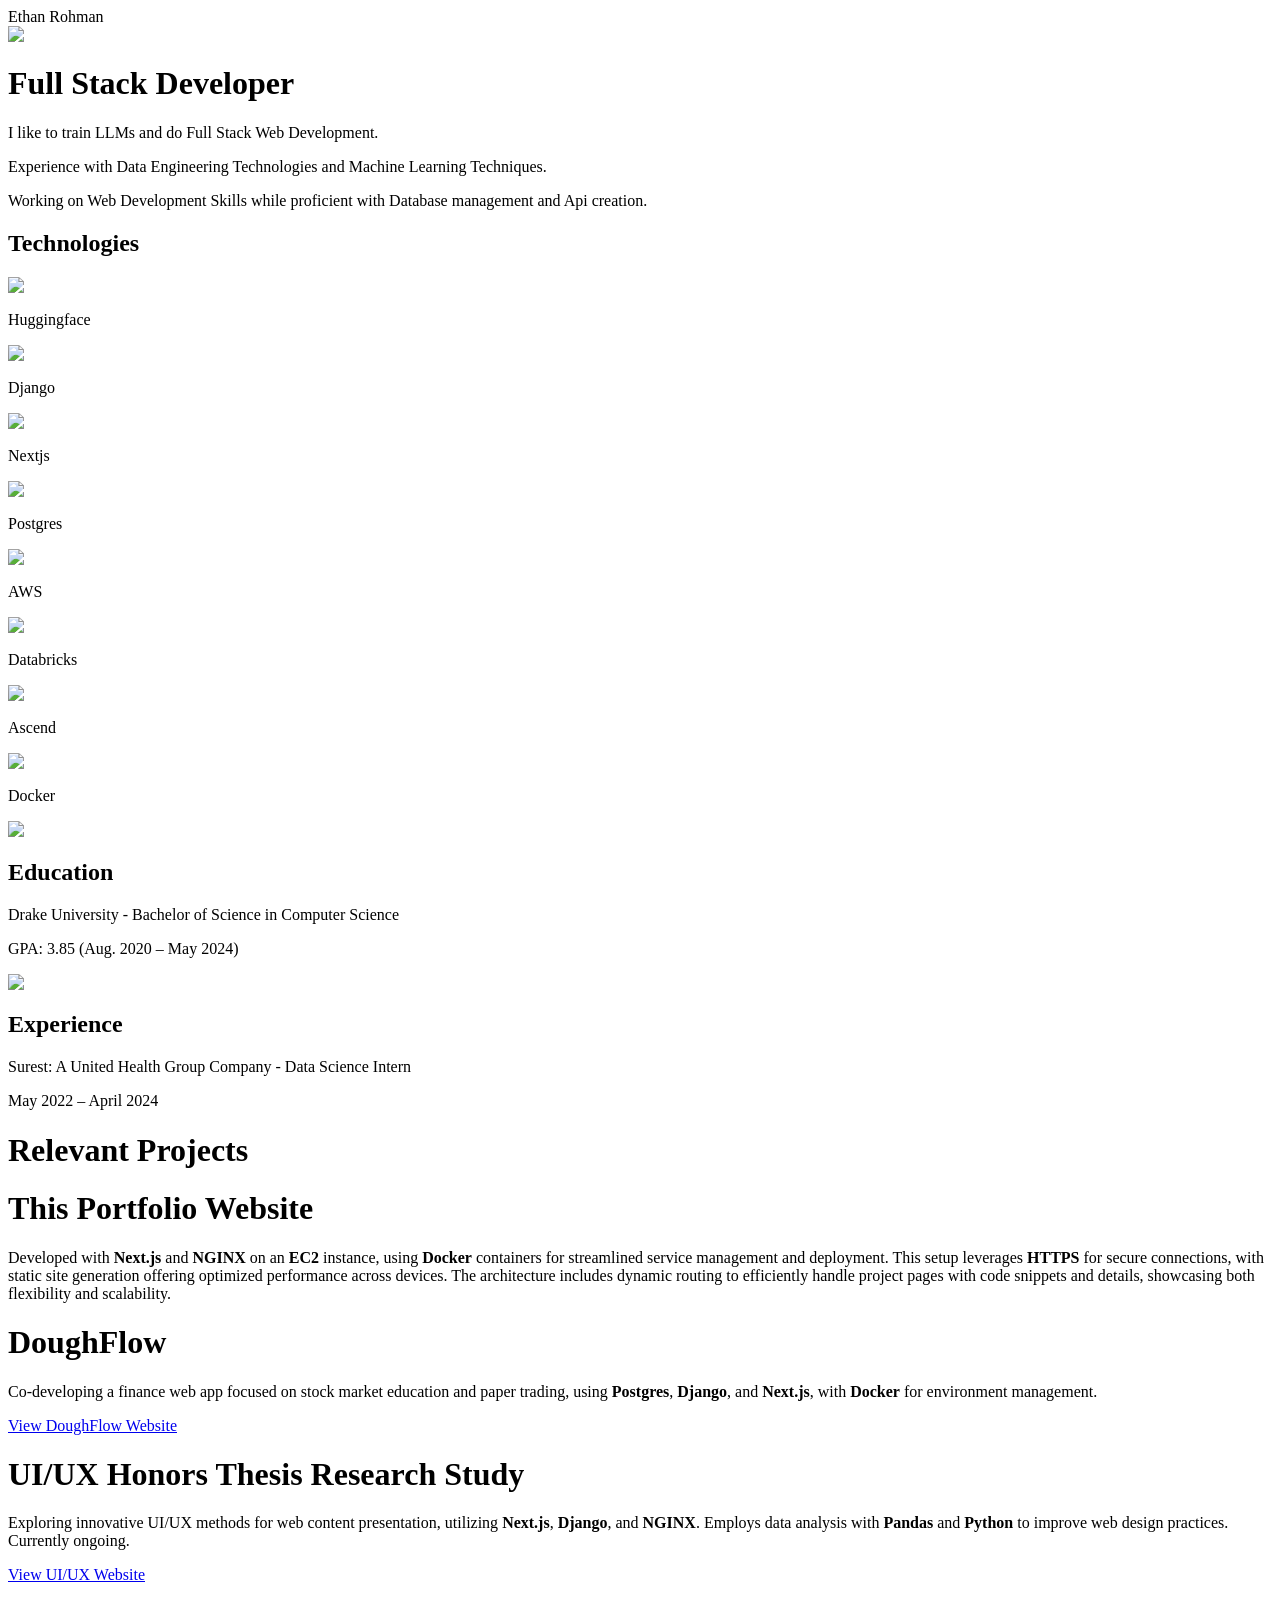
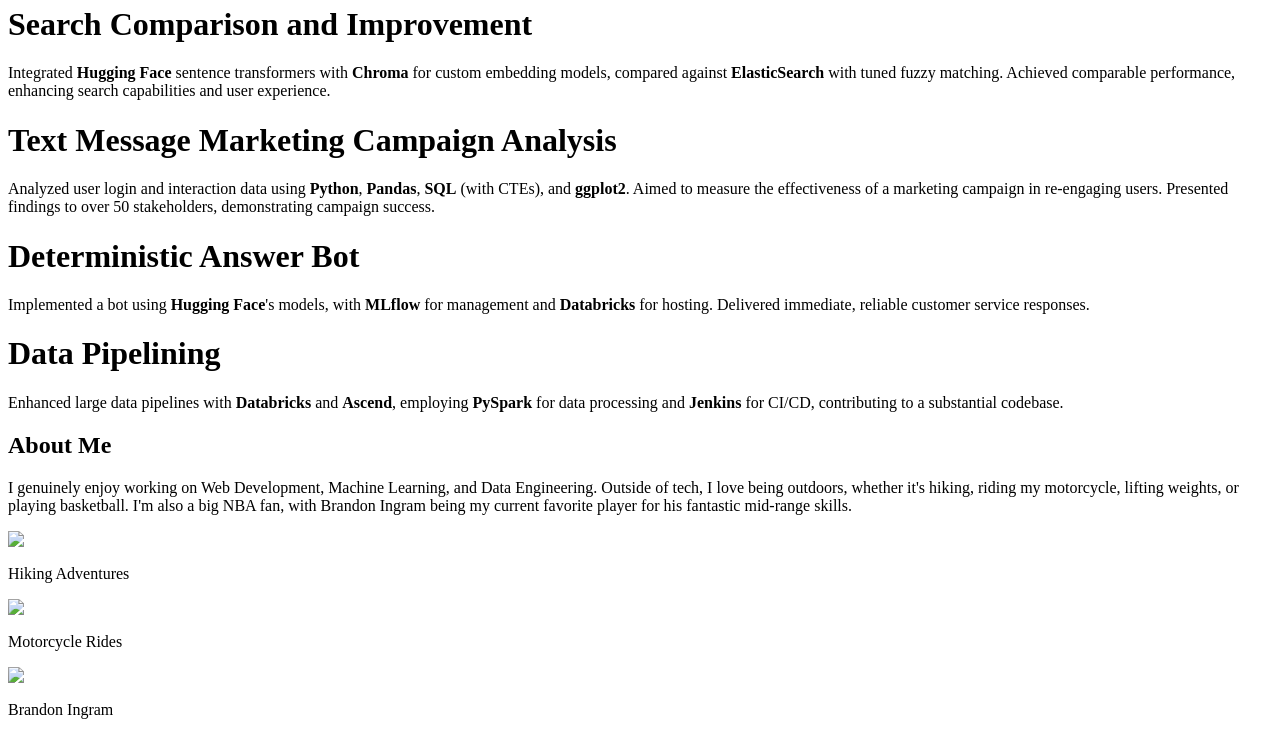
==== commit 958e2e1f: "build done" ====
--- a/out/index.html
+++ b/out/index.html
@@ -1 +1 @@
-<!DOCTYPE html><html lang="en"><head><meta charSet="utf-8"/><meta name="viewport" content="width=device-width, initial-scale=1"/><link rel="preload" href="/_next/static/media/c9a5bc6a7c948fb0-s.p.woff2" as="font" crossorigin="" type="font/woff2"/><link rel="stylesheet" href="/_next/static/css/8a378db5545495df.css" crossorigin="" data-precedence="next"/><link rel="preload" as="script" fetchPriority="low" href="/_next/static/chunks/webpack-9cf7db03fee39df0.js" crossorigin=""/><script src="/_next/static/chunks/fd9d1056-17694c5d0d6a3a92.js" async="" crossorigin=""></script><script src="/_next/static/chunks/69-abf3cc52fe88b804.js" async="" crossorigin=""></script><script src="/_next/static/chunks/main-app-fc7c827504885d0f.js" async="" crossorigin=""></script><script src="/_next/static/chunks/250-3dccc4014035ba6f.js" async=""></script><script src="/_next/static/chunks/782-2caa92a4b2e6fe65.js" async=""></script><script src="/_next/static/chunks/app/page-9feae1d8ef8dba09.js" async=""></script><title>Ethan Rohman: Full Stack Developer</title><meta name="description" content="This is a portfolio website showcasing my skills as a Full Stack Developer"/><link rel="icon" href="/favicon.ico" type="image/x-icon" sizes="16x16"/><meta name="next-size-adjust"/><script src="/_next/static/chunks/polyfills-c67a75d1b6f99dc8.js" crossorigin="" noModule=""></script></head><body class="__className_aaf875"><div class="safe-top"><html lang="en"><body class="__className_aaf875"><div class="safe-top"><main class="safe-top "><div style="background-color:rgb(var(--background-start-rgb))" class="rounded-xl"><div class="bg-inherit rounded-xl fixed top-0 left-3 m-3 transition-opacity duration-500 opacity-100"><div class="fixed left-3 top-0 m-3 p-2 font-bold rounded-xl bg-purple-600 cursor-pointer">Ethan Rohman</div><div class="bg-inherit rounded-xl fixed top-12 left-3 transition-opacity duration-500 opacity-0"></div></div></div><div class="flex flex-col items-center w-full"><div class="flex flex-col md:flex-row justify-center items-center mx-auto max-w-4xl mt-14 md:space-y-0 md:space-x-6"><div class="flex flex-col"><div class="flex-1 justify-center items-center rounded-xl overflow-hidden border-4 border-purple-600 mx-auto max-w-md mx-4 my-2"><img alt="Image of Ethan Rohman" loading="lazy" width="200" height="200" decoding="async" data-nimg="1" style="color:transparent;width:100%;height:auto" src="/images/Hero.jpeg"/></div><div class="flex-1 p-4 rounded-xl border-4 border-purple-600 mx-auto max-w-xl my-2"><div id="pageTitle" class="flex justify-center items-center m-3 p-2 rounded-xl overflow-hidden mx-4 my-2 "><h1 class="text-3xl font-bold">Full Stack Developer</h1></div><p class="flex justify-center mb-4">I like to train LLMs and do Full Stack Web Development.</p><div class="flex flex-col md:flex-row justify-between space-x-0 md:space-x-4 space-y-4 md:space-y-0"><p class="flex-1 border-2 border-purple-600 p-2 rounded-lg">Experience with Data Engineering Technologies and Machine Learning Techniques.</p><p class="flex-1 border-2 border-purple-600 p-2 rounded-lg">Working on Web Development Skills while proficient with Database management and Api creation.</p></div></div></div><div id="tech" class="flex-1  w-full md:w-auto min-w-[300px]"><h2 class="text-xl font-bold mb-4 text-center">Technologies</h2><div class="flex flex-wrap justify-center items-center gap-4"><div class="flex flex-col items-center"><div class="bg-white p-2 rounded-md border-4 border-purple-600"><img alt="Huggingface" loading="lazy" width="80" height="80" decoding="async" data-nimg="1" class="rounded-md" style="color:transparent" src="/images/huggingface.png"/></div><p class="mt-2">Huggingface</p></div><div class="flex flex-col items-center"><div class="bg-white p-2 rounded-md border-4 border-purple-600"><img alt="Django" loading="lazy" width="80" height="80" decoding="async" data-nimg="1" class="rounded-md" style="color:transparent" src="/images/django.png"/></div><p class="mt-2">Django</p></div><div class="flex flex-col items-center"><div class="bg-white p-2 rounded-md border-4 border-purple-600"><img alt="Nextjs" loading="lazy" width="80" height="80" decoding="async" data-nimg="1" class="rounded-md" style="color:transparent" src="/images/Next.png"/></div><p class="mt-2">Nextjs</p></div><div class="flex flex-col items-center"><div class="bg-white p-2 rounded-md border-4 border-purple-600"><img alt="Postgres" loading="lazy" width="80" height="80" decoding="async" data-nimg="1" class="rounded-md" style="color:transparent" src="/images/postgres.png"/></div><p class="mt-2">Postgres</p></div><div class="flex flex-col items-center"><div class="bg-white p-2 rounded-md border-4 border-purple-600"><img alt="AWS" loading="lazy" width="80" height="80" decoding="async" data-nimg="1" class="rounded-md" style="color:transparent" src="/images/aws.png"/></div><p class="mt-2">AWS</p></div><div class="flex flex-col items-center"><div class="bg-white p-2 rounded-md border-4 border-purple-600"><img alt="Databricks" loading="lazy" width="80" height="80" decoding="async" data-nimg="1" class="rounded-md" style="color:transparent" src="/images/databricks.png"/></div><p class="mt-2">Databricks</p></div><div class="flex flex-col items-center"><div class="bg-white p-2 rounded-md border-4 border-purple-600"><img alt="Ascend" loading="lazy" width="80" height="80" decoding="async" data-nimg="1" class="rounded-md" style="color:transparent" src="/images/ascend.jpg"/></div><p class="mt-2">Ascend</p></div><div class="flex flex-col items-center"><div class="bg-white p-2 rounded-md border-4 border-purple-600"><img alt="Docker" loading="lazy" width="80" height="80" decoding="async" data-nimg="1" class="rounded-md" style="color:transparent" src="/images/docker.png"/></div><p class="mt-2">Docker</p></div></div></div></div><div class="flex flex-col md:flex-row justify-around items-center space-y-4 md:space-y-0 md:space-x-6 mt-6 max-w-4xl mx-auto"><div id="edu" class="flex flex-col items-center text-center p-4"><img alt="Drake University Logo" loading="lazy" width="150" height="150" decoding="async" data-nimg="1" class="rounded-full" style="color:transparent" src="/images/Drake.png"/><h2 class="text-lg font-bold mt-4">Education</h2><p>Drake University - Bachelor of Science in Computer Science</p><p>GPA: 3.85 (Aug. 2020 – May 2024)</p></div><div class="flex flex-col items-center text-center p-4"><img alt="Drake University Logo" loading="lazy" width="150" height="150" decoding="async" data-nimg="1" class="rounded-full" style="color:transparent" src="/images/surest.png"/><h2 class="text-lg font-bold mt-4">Experience</h2><p>Surest: A United Health Group Company - Data Science Intern</p><p>May 2022 – April 2024</p></div></div><div id="mainproj" class="flex justify-center items-center m-3 p-2 rounded-xl overflow-hidden mx-4 my-2 border-4 border-purple-600"><h1 class="text-3xl font-bold">Relevant Projects</h1></div><div><div class="mx-auto max-w-4xl p-4 rounded-xl border-4 border-purple-600 my-4"><div id="portfolio" class="flex justify-center items-center m-3 p-2 rounded-xl overflow-hidden mx-4 my-2 "><h1 class="text-3xl font-bold">This Portfolio Website</h1></div><p class="p-2">Developed with <strong>Next.js</strong> and <strong>NGINX</strong> on an <strong>EC2</strong> instance, using <strong>Docker</strong> containers for streamlined service management and deployment. This setup leverages <strong>HTTPS</strong> for secure connections, with static site generation offering optimized performance across devices. The architecture includes dynamic routing to efficiently handle project pages with code snippets and details, showcasing both flexibility and scalability.</p></div><div class="mx-auto max-w-4xl p-4 rounded-xl border-4 border-purple-600 my-4"><div id="marketing-analysis" class="flex justify-center items-center m-3 p-2 rounded-xl overflow-hidden mx-4 my-2 "><h1 class="text-3xl font-bold">Text Message Marketing Campaign Analysis</h1></div><p class="p-2">Analyzed user login and interaction data using <strong>Python</strong>, <strong>Pandas</strong>, <strong>SQL</strong> (with CTEs), and <strong>ggplot2</strong>. Aimed to measure the effectiveness of a marketing campaign in re-engaging users. Presented findings to over 50 stakeholders, demonstrating campaign success.</p></div><div class="mx-auto max-w-4xl p-4 rounded-xl border-4 border-purple-600 my-4"><div id="search" class="flex justify-center items-center m-3 p-2 rounded-xl overflow-hidden mx-4 my-2 "><h1 class="text-3xl font-bold">Search Comparison and Improvement</h1></div><p class="p-2">Integrated <strong>Hugging Face</strong> sentence transformers with <strong>Chroma</strong> for custom embedding models, compared against <strong>ElasticSearch</strong> with tuned fuzzy matching. Achieved comparable performance, enhancing search capabilities and user experience.</p></div><div class="mx-auto max-w-4xl p-4 rounded-xl border-4 border-purple-600 my-4"><div id="answer-bot" class="flex justify-center items-center m-3 p-2 rounded-xl overflow-hidden mx-4 my-2 "><h1 class="text-3xl font-bold">Deterministic Answer Bot</h1></div><p class="p-2">Implemented a bot using <strong>Hugging Face</strong>'s models, with <strong>MLflow</strong> for management and <strong>Databricks</strong> for hosting. Delivered immediate, reliable customer service responses.</p></div><div class="mx-auto max-w-4xl p-4 rounded-xl border-4 border-purple-600 my-4"><div id="data-pipelining" class="flex justify-center items-center m-3 p-2 rounded-xl overflow-hidden mx-4 my-2 "><h1 class="text-3xl font-bold">Data Pipelining</h1></div><p class="p-2">Enhanced large data pipelines with <strong>Databricks</strong> and <strong>Ascend</strong>, employing <strong>PySpark</strong> for data processing and <strong>Jenkins</strong> for CI/CD, contributing to a substantial codebase.</p></div><div class="mx-auto max-w-4xl p-4 rounded-xl border-4 border-purple-600 my-4"><div id="doughflow" class="flex justify-center items-center m-3 p-2 rounded-xl overflow-hidden mx-4 my-2 "><h1 class="text-3xl font-bold">DoughFlow</h1></div><p class="p-2">Co-developing a finance web app focused on stock market education and paper trading, using <strong>Postgres</strong>, <strong>Django</strong>, and <strong>Next.js</strong>, with <strong>Docker</strong> for environment management. This project is in progress.</p></div><div class="mx-auto max-w-4xl p-4 rounded-xl border-4 border-purple-600 my-4"><div id="thesis" class="flex justify-center items-center m-3 p-2 rounded-xl overflow-hidden mx-4 my-2 "><h1 class="text-3xl font-bold">UI/UX Honors Thesis Research Study</h1></div><p class="p-2">Exploring innovative UI/UX methods for web content presentation, utilizing <strong>Next.js</strong>, <strong>Django</strong>, and <strong>NGINX</strong>. Employs data analysis with <strong>Pandas</strong> and <strong>Python</strong> to improve web design practices. Currently ongoing.</p></div></div><div id="about" class="mx-auto max-w-4xl p-4 rounded-xl border-4 border-purple-600"><h2 class="text-xl font-bold mb-4">About Me</h2><p>I genuinely enjoy working on Web Development, Machine Learning, and Data Engineering. Outside of tech, I love being outdoors, whether it&#x27;s hiking, riding my motorcycle, lifting weights, or playing basketball. I&#x27;m also a big NBA fan, with Brandon Ingram being my current favorite player for his fantastic mid-range skills.</p><div class="flex flex-wrap justify-center gap-4 mt-4"><div class="flex flex-col items-center"><div class="rounded-md border-4 border-purple-600"><img alt="Mountain" loading="lazy" width="200" height="200" decoding="async" data-nimg="1" class="rounded-md" style="color:transparent" src="/images/mountain.jpg"/></div><p class="mt-2">Hiking Adventures</p></div><div class="flex flex-col items-center"><div class="rounded-md border-4 border-purple-600"><img alt="Motorcycle" loading="lazy" width="200" height="200" decoding="async" data-nimg="1" class="rounded-md" style="color:transparent" src="/images/bike.jpg"/></div><p class="mt-2">Motorcycle Rides</p></div><div class="flex flex-col items-center"><div class="rounded-md border-4 border-purple-600"><img alt="Brandon Ingram" loading="lazy" width="200" height="200" decoding="async" data-nimg="1" class="rounded-md" style="color:transparent" src="/images/bi.jpg"/></div><p class="mt-2">Brandon Ingram</p></div></div></div></div></main></div></div><script src="/_next/static/chunks/webpack-9cf7db03fee39df0.js" crossorigin="" async=""></script></body></html><script>(self.__next_f=self.__next_f||[]).push([0]);self.__next_f.push([2,null])</script><script>self.__next_f.push([1,"1:HL[\"/_next/static/media/c9a5bc6a7c948fb0-s.p.woff2\",\"font\",{\"crossOrigin\":\"\",\"type\":\"font/woff2\"}]\n2:HL[\"/_next/static/css/8a378db5545495df.css\",\"style\",{\"crossOrigin\":\"\"}]\n0:\"$L3\"\n"])</script><script>self.__next_f.push([1,"4:I[7690,[],\"\"]\n6:I[2527,[\"250\",\"static/chunks/250-3dccc4014035ba6f.js\",\"782\",\"static/chunks/782-2caa92a4b2e6fe65.js\",\"931\",\"static/chunks/app/page-9feae1d8ef8dba09.js\"],\"\"]\n9:I[1749,[\"250\",\"static/chunks/250-3dccc4014035ba6f.js\",\"782\",\"static/chunks/782-2caa92a4b2e6fe65.js\",\"931\",\"static/chunks/app/page-9feae1d8ef8dba09.js\"],\"Image\"]\na:I[6454,[\"250\",\"static/chunks/250-3dccc4014035ba6f.js\",\"782\",\"static/chunks/782-2caa92a4b2e6fe65.js\",\"931\",\"static/chunks/app/page-9feae1d8ef8dba09.js\"],\"\"]\nb:I[2522,[\"250\",\"static/chunks/250-3dccc4014035ba6f.js\",\"782\",\"static/chunks/782-2caa92a4b2e6fe65.js\",\"931\",\"static/chunks/app/page-9feae1d8ef8dba09.js\"],\"\"]\nd:I[5613,[],\"\"]\ne:I[1778,[],\"\"]\n10:I[8955,[],\"\"]\n11:[]\n"])</script><script>self.__next_f.push([1,"3:[[[\"$\",\"link\",\"0\",{\"rel\":\"stylesheet\",\"href\":\"/_next/static/css/8a378db5545495df.css\",\"precedence\":\"next\",\"crossOrigin\":\"\"}]],[\"$\",\"$L4\",null,{\"buildId\":\"g_2x-trp5HaZWXOgQsfmR\",\"assetPrefix\":\"\",\"initialCanonicalUrl\":\"/\",\"initialTree\":[\"\",{\"children\":[\"__PAGE__\",{}]},\"$undefined\",\"$undefined\",true],\"initialSeedData\":[\"\",{\"children\":[\"__PAGE__\",{},[\"$L5\",[\"$\",\"html\",null,{\"lang\":\"en\",\"children\":[\"$\",\"body\",null,{\"className\":\"__className_aaf875\",\"children\":[\"$\",\"div\",null,{\"className\":\"safe-top\",\"children\":[\"$\",\"main\",null,{\"className\":\"safe-top \",\"children\":[[\"$\",\"$L6\",null,{}],[\"$\",\"div\",null,{\"className\":\"flex flex-col items-center w-full\",\"children\":[[\"$\",\"div\",null,{\"className\":\"flex flex-col md:flex-row justify-center items-center mx-auto max-w-4xl mt-14 md:space-y-0 md:space-x-6\",\"children\":[[\"$\",\"div\",null,{\"className\":\"flex flex-col\",\"children\":[\"$L7\",\"$L8\"]}],[\"$\",\"div\",null,{\"id\":\"tech\",\"className\":\"flex-1  w-full md:w-auto min-w-[300px]\",\"children\":[[\"$\",\"h2\",null,{\"className\":\"text-xl font-bold mb-4 text-center\",\"children\":\"Technologies\"}],[\"$\",\"div\",null,{\"className\":\"flex flex-wrap justify-center items-center gap-4\",\"children\":[[\"$\",\"div\",\"Huggingface\",{\"className\":\"flex flex-col items-center\",\"children\":[[\"$\",\"div\",null,{\"className\":\"bg-white p-2 rounded-md border-4 border-purple-600\",\"children\":[\"$\",\"$L9\",null,{\"src\":\"/images/huggingface.png\",\"alt\":\"Huggingface\",\"width\":80,\"height\":80,\"className\":\"rounded-md\"}]}],[\"$\",\"p\",null,{\"className\":\"mt-2\",\"children\":\"Huggingface\"}]]}],[\"$\",\"div\",\"Django\",{\"className\":\"flex flex-col items-center\",\"children\":[[\"$\",\"div\",null,{\"className\":\"bg-white p-2 rounded-md border-4 border-purple-600\",\"children\":[\"$\",\"$L9\",null,{\"src\":\"/images/django.png\",\"alt\":\"Django\",\"width\":80,\"height\":80,\"className\":\"rounded-md\"}]}],[\"$\",\"p\",null,{\"className\":\"mt-2\",\"children\":\"Django\"}]]}],[\"$\",\"div\",\"Nextjs\",{\"className\":\"flex flex-col items-center\",\"children\":[[\"$\",\"div\",null,{\"className\":\"bg-white p-2 rounded-md border-4 border-purple-600\",\"children\":[\"$\",\"$L9\",null,{\"src\":\"/images/Next.png\",\"alt\":\"Nextjs\",\"width\":80,\"height\":80,\"className\":\"rounded-md\"}]}],[\"$\",\"p\",null,{\"className\":\"mt-2\",\"children\":\"Nextjs\"}]]}],[\"$\",\"div\",\"Postgres\",{\"className\":\"flex flex-col items-center\",\"children\":[[\"$\",\"div\",null,{\"className\":\"bg-white p-2 rounded-md border-4 border-purple-600\",\"children\":[\"$\",\"$L9\",null,{\"src\":\"/images/postgres.png\",\"alt\":\"Postgres\",\"width\":80,\"height\":80,\"className\":\"rounded-md\"}]}],[\"$\",\"p\",null,{\"className\":\"mt-2\",\"children\":\"Postgres\"}]]}],[\"$\",\"div\",\"AWS\",{\"className\":\"flex flex-col items-center\",\"children\":[[\"$\",\"div\",null,{\"className\":\"bg-white p-2 rounded-md border-4 border-purple-600\",\"children\":[\"$\",\"$L9\",null,{\"src\":\"/images/aws.png\",\"alt\":\"AWS\",\"width\":80,\"height\":80,\"className\":\"rounded-md\"}]}],[\"$\",\"p\",null,{\"className\":\"mt-2\",\"children\":\"AWS\"}]]}],[\"$\",\"div\",\"Databricks\",{\"className\":\"flex flex-col items-center\",\"children\":[[\"$\",\"div\",null,{\"className\":\"bg-white p-2 rounded-md border-4 border-purple-600\",\"children\":[\"$\",\"$L9\",null,{\"src\":\"/images/databricks.png\",\"alt\":\"Databricks\",\"width\":80,\"height\":80,\"className\":\"rounded-md\"}]}],[\"$\",\"p\",null,{\"className\":\"mt-2\",\"children\":\"Databricks\"}]]}],[\"$\",\"div\",\"Ascend\",{\"className\":\"flex flex-col items-center\",\"children\":[[\"$\",\"div\",null,{\"className\":\"bg-white p-2 rounded-md border-4 border-purple-600\",\"children\":[\"$\",\"$L9\",null,{\"src\":\"/images/ascend.jpg\",\"alt\":\"Ascend\",\"width\":80,\"height\":80,\"className\":\"rounded-md\"}]}],[\"$\",\"p\",null,{\"className\":\"mt-2\",\"children\":\"Ascend\"}]]}],[\"$\",\"div\",\"Docker\",{\"className\":\"flex flex-col items-center\",\"children\":[[\"$\",\"div\",null,{\"className\":\"bg-white p-2 rounded-md border-4 border-purple-600\",\"children\":[\"$\",\"$L9\",null,{\"src\":\"/images/docker.png\",\"alt\":\"Docker\",\"width\":80,\"height\":80,\"className\":\"rounded-md\"}]}],[\"$\",\"p\",null,{\"className\":\"mt-2\",\"children\":\"Docker\"}]]}]]}]]}]]}],[\"$\",\"div\",null,{\"className\":\"flex flex-col md:flex-row justify-around items-center space-y-4 md:space-y-0 md:space-x-6 mt-6 max-w-4xl mx-auto\",\"children\":[[\"$\",\"div\",null,{\"id\":\"edu\",\"className\":\"flex flex-col items-center text-center p-4\",\"children\":[[\"$\",\"$L9\",null,{\"src\":\"/images/Drake.png\",\"alt\":\"Drake University Logo\",\"width\":150,\"height\":150,\"className\":\"rounded-full\"}],[\"$\",\"h2\",null,{\"className\":\"text-lg font-bold mt-4\",\"children\":\"Education\"}],[\"$\",\"p\",null,{\"children\":\"Drake University - Bachelor of Science in Computer Science\"}],[\"$\",\"p\",null,{\"children\":\"GPA: 3.85 (Aug. 2020 – May 2024)\"}]]}],[\"$\",\"div\",null,{\"className\":\"flex flex-col items-center text-center p-4\",\"children\":[[\"$\",\"$L9\",null,{\"src\":\"/images/surest.png\",\"alt\":\"Drake University Logo\",\"width\":150,\"height\":150,\"className\":\"rounded-full\"}],[\"$\",\"h2\",null,{\"className\":\"text-lg font-bold mt-4\",\"children\":\"Experience\"}],[\"$\",\"p\",null,{\"children\":\"Surest: A United Health Group Company - Data Science Intern\"}],[\"$\",\"p\",null,{\"children\":\"May 2022 – April 2024\"}]]}]]}],[\"$\",\"$La\",null,{\"id\":\"mainproj\",\"title\":\"Relevant Projects\",\"includeBorder\":true}],[\"$\",\"$Lb\",null,{}],\"$Lc\"]}]]}]}]}]}],null]]},[null,[\"$\",\"html\",null,{\"lang\":\"en\",\"children\":[\"$\",\"body\",null,{\"className\":\"__className_aaf875\",\"children\":[\"$\",\"div\",null,{\"className\":\"safe-top\",\"children\":[\"$\",\"$Ld\",null,{\"parallelRouterKey\":\"children\",\"segmentPath\":[\"children\"],\"loading\":\"$undefined\",\"loadingStyles\":\"$undefined\",\"loadingScripts\":\"$undefined\",\"hasLoading\":false,\"error\":\"$undefined\",\"errorStyles\":\"$undefined\",\"errorScripts\":\"$undefined\",\"template\":[\"$\",\"$Le\",null,{}],\"templateStyles\":\"$undefined\",\"templateScripts\":\"$undefined\",\"notFound\":[[\"$\",\"title\",null,{\"children\":\"404: This page could not be found.\"}],[\"$\",\"div\",null,{\"style\":{\"fontFamily\":\"system-ui,\\\"Segoe UI\\\",Roboto,Helvetica,Arial,sans-serif,\\\"Apple Color Emoji\\\",\\\"Segoe UI Emoji\\\"\",\"height\":\"100vh\",\"textAlign\":\"center\",\"display\":\"flex\",\"flexDirection\":\"column\",\"alignItems\":\"center\",\"justifyContent\":\"center\"},\"children\":[\"$\",\"div\",null,{\"children\":[[\"$\",\"style\",null,{\"dangerouslySetInnerHTML\":{\"__html\":\"body{color:#000;background:#fff;margin:0}.next-error-h1{border-right:1px solid rgba(0,0,0,.3)}@media (prefers-color-scheme:dark){body{color:#fff;background:#000}.next-error-h1{border-right:1px solid rgba(255,255,255,.3)}}\"}}],[\"$\",\"h1\",null,{\"className\":\"next-error-h1\",\"style\":{\"display\":\"inline-block\",\"margin\":\"0 20px 0 0\",\"padding\":\"0 23px 0 0\",\"fontSize\":24,\"fontWeight\":500,\"verticalAlign\":\"top\",\"lineHeight\":\"49px\"},\"children\":\"404\"}],[\"$\",\"div\",null,{\"style\":{\"display\":\"inline-block\"},\"children\":[\"$\",\"h2\",null,{\"style\":{\"fontSize\":14,\"fontWeight\":400,\"lineHeight\":\"49px\",\"margin\":0},\"children\":\"This page could not be found.\"}]}]]}]}]],\"notFoundStyles\":[],\"styles\":null}]}]}]}],null]],\"initialHead\":[false,\"$Lf\"],\"globalErrorComponent\":\"$10\",\"missingSlots\":\"$W11\"}]]\n"])</script><script>self.__next_f.push([1,"7:[\"$\",\"div\",null,{\"className\":\"flex-1 justify-center items-center rounded-xl overflow-hidden border-4 border-purple-600 mx-auto max-w-md mx-4 my-2\",\"children\":[\"$\",\"$L9\",null,{\"src\":\"/images/Hero.jpeg\",\"style\":{\"width\":\"100%\",\"height\":\"auto\"},\"width\":200,\"height\":200,\"alt\":\"Image of Ethan Rohman\"}]}]\n8:[\"$\",\"div\",null,{\"className\":\"flex-1 p-4 rounded-xl border-4 border-purple-600 mx-auto max-w-xl my-2\",\"children\":[[\"$\",\"$La\",null,{\"title\":\"Full Stack Developer\",\"includeBorder\":false,\"id\":\"pageTitle\"}],[\"$\",\"p\",null,{\"className\":\"flex justify-center mb-4\",\"children\":\"I like to train LLMs and do Full Stack Web Development.\"}],[\"$\",\"div\",null,{\"className\":\"flex flex-col md:flex-row justify-between space-x-0 md:space-x-4 space-y-4 md:space-y-0\",\"children\":[[\"$\",\"p\",null,{\"className\":\"flex-1 border-2 border-purple-600 p-2 rounded-lg\",\"children\":\"Experience with Data Engineering Technologies and Machine Learning Techniques.\"}],[\"$\",\"p\",null,{\"className\":\"flex-1 border-2 border-purple-600 p-2 rounded-lg\",\"children\":\"Working on Web Development Skills while proficient with Database management and Api creation.\"}]]}]]}]\nc:[\"$\",\"div\",null,{\"id\":\"about\",\"className\":\"mx-auto max-w-4xl p-4 rounded-xl border-4 border-purple-600\",\"children\":[[\"$\",\"h2\",null,{\"className\":\"text-xl font-bold mb-4\",\"children\":\"About Me\"}],[\"$\",\"p\",null,{\"children\":\"I genuinely enjoy working on Web Development, Machine Learning, and Data Engineering. Outside of tech, I love being outdoors, whether it's hiking, riding my motorcycle, lifting weights, or playing basketball. I'm also a big NBA fan, with Brandon Ingram being my current favorite player for his fantastic mid-range skills.\"}],[\"$\",\"div\",null,{\"className\":\"flex flex-wrap justify-center gap-4 mt-4\",\"children\":[[\"$\",\"div\",null,{\"className\":\"flex flex-col items-center\",\"children\":[[\"$\",\"div\",null,{\"className\":\"rounded-md border-4 border-purple-600\",\"children\":[\"$\",\"$L9\",null,{\"src\":\"/images/mountain.jpg\",\"alt\":\"Mountain\",\"width\":200,\"height\":200,\"className\":\"rounded-md\"}]}],[\"$\",\"p\",null,{\"class"])</script><script>self.__next_f.push([1,"Name\":\"mt-2\",\"children\":\"Hiking Adventures\"}]]}],[\"$\",\"div\",null,{\"className\":\"flex flex-col items-center\",\"children\":[[\"$\",\"div\",null,{\"className\":\"rounded-md border-4 border-purple-600\",\"children\":[\"$\",\"$L9\",null,{\"src\":\"/images/bike.jpg\",\"alt\":\"Motorcycle\",\"width\":200,\"height\":200,\"className\":\"rounded-md\"}]}],[\"$\",\"p\",null,{\"className\":\"mt-2\",\"children\":\"Motorcycle Rides\"}]]}],[\"$\",\"div\",null,{\"className\":\"flex flex-col items-center\",\"children\":[[\"$\",\"div\",null,{\"className\":\"rounded-md border-4 border-purple-600\",\"children\":[\"$\",\"$L9\",null,{\"src\":\"/images/bi.jpg\",\"alt\":\"Brandon Ingram\",\"width\":200,\"height\":200,\"className\":\"rounded-md\"}]}],[\"$\",\"p\",null,{\"className\":\"mt-2\",\"children\":\"Brandon Ingram\"}]]}]]}]]}]\nf:[[\"$\",\"meta\",\"0\",{\"name\":\"viewport\",\"content\":\"width=device-width, initial-scale=1\"}],[\"$\",\"meta\",\"1\",{\"charSet\":\"utf-8\"}],[\"$\",\"title\",\"2\",{\"children\":\"Ethan Rohman: Full Stack Developer\"}],[\"$\",\"meta\",\"3\",{\"name\":\"description\",\"content\":\"This is a portfolio website showcasing my skills as a Full Stack Developer\"}],[\"$\",\"link\",\"4\",{\"rel\":\"icon\",\"href\":\"/favicon.ico\",\"type\":\"image/x-icon\",\"sizes\":\"16x16\"}],[\"$\",\"meta\",\"5\",{\"name\":\"next-size-adjust\"}]]\n5:null\n"])</script><script>self.__next_f.push([1,""])</script></body></html>+<!DOCTYPE html><html lang="en"><head><meta charSet="utf-8"/><meta name="viewport" content="width=device-width, initial-scale=1"/><link rel="preload" href="/_next/static/media/c9a5bc6a7c948fb0-s.p.woff2" as="font" crossorigin="" type="font/woff2"/><link rel="stylesheet" href="/_next/static/css/8a378db5545495df.css" crossorigin="" data-precedence="next"/><link rel="preload" as="script" fetchPriority="low" href="/_next/static/chunks/webpack-9cf7db03fee39df0.js" crossorigin=""/><script src="/_next/static/chunks/fd9d1056-17694c5d0d6a3a92.js" async="" crossorigin=""></script><script src="/_next/static/chunks/69-abf3cc52fe88b804.js" async="" crossorigin=""></script><script src="/_next/static/chunks/main-app-fc7c827504885d0f.js" async="" crossorigin=""></script><script src="/_next/static/chunks/250-3dccc4014035ba6f.js" async=""></script><script src="/_next/static/chunks/782-2caa92a4b2e6fe65.js" async=""></script><script src="/_next/static/chunks/app/page-e72afc65527d9fd2.js" async=""></script><title>Ethan Rohman: Full Stack Developer</title><meta name="description" content="This is a portfolio website showcasing my skills as a Full Stack Developer"/><link rel="icon" href="/favicon.ico" type="image/x-icon" sizes="16x16"/><meta name="next-size-adjust"/><script src="/_next/static/chunks/polyfills-c67a75d1b6f99dc8.js" crossorigin="" noModule=""></script></head><body class="__className_aaf875"><html lang="en"><body class="__className_aaf875"><main class="safe-top "><div style="background-color:rgb(var(--background-start-rgb))" class="rounded-xl"><div class="bg-inherit rounded-xl fixed top-0 left-3 m-3 transition-opacity duration-500 opacity-100"><div class="fixed left-3 top-0 m-3 p-2 font-bold rounded-xl bg-purple-600 cursor-pointer">Ethan Rohman</div><div class="bg-inherit rounded-xl fixed top-12 left-3 transition-opacity duration-500 opacity-0"></div></div></div><div class="flex flex-col items-center w-full"><div class="flex flex-col md:flex-row justify-center items-center mx-auto max-w-4xl mt-14 md:space-y-0 md:space-x-6"><div class="flex flex-col"><div class="flex-1 justify-center items-center rounded-xl overflow-hidden border-4 border-purple-600 mx-auto max-w-md mx-4 my-2"><img alt="Image of Ethan Rohman" loading="lazy" width="200" height="200" decoding="async" data-nimg="1" style="color:transparent;width:100%;height:auto" src="/images/Hero.jpeg"/></div><div class="flex-1 p-4 rounded-xl border-4 border-purple-600 mx-auto max-w-xl my-2"><div id="pageTitle" class="flex justify-center items-center m-3 p-2 rounded-xl overflow-hidden mx-4 my-2 "><h1 class="text-3xl font-bold">Full Stack Developer</h1></div><p class="flex justify-center mb-4">I like to train LLMs and do Full Stack Web Development.</p><div class="flex flex-col md:flex-row justify-between space-x-0 md:space-x-4 space-y-4 md:space-y-0"><p class="flex-1 border-2 border-purple-600 p-2 rounded-lg">Experience with Data Engineering Technologies and Machine Learning Techniques.</p><p class="flex-1 border-2 border-purple-600 p-2 rounded-lg">Working on Web Development Skills while proficient with Database management and Api creation.</p></div></div></div><div id="tech" class="flex-1  w-full md:w-auto min-w-[300px]"><h2 class="text-xl font-bold mb-4 text-center">Technologies</h2><div class="flex flex-wrap justify-center items-center gap-4"><div class="flex flex-col items-center"><div class="bg-white p-2 rounded-md border-4 border-purple-600"><img alt="Huggingface" loading="lazy" width="80" height="80" decoding="async" data-nimg="1" class="rounded-md" style="color:transparent" src="/images/huggingface.png"/></div><p class="mt-2">Huggingface</p></div><div class="flex flex-col items-center"><div class="bg-white p-2 rounded-md border-4 border-purple-600"><img alt="Django" loading="lazy" width="80" height="80" decoding="async" data-nimg="1" class="rounded-md" style="color:transparent" src="/images/django.png"/></div><p class="mt-2">Django</p></div><div class="flex flex-col items-center"><div class="bg-white p-2 rounded-md border-4 border-purple-600"><img alt="Nextjs" loading="lazy" width="80" height="80" decoding="async" data-nimg="1" class="rounded-md" style="color:transparent" src="/images/Next.png"/></div><p class="mt-2">Nextjs</p></div><div class="flex flex-col items-center"><div class="bg-white p-2 rounded-md border-4 border-purple-600"><img alt="Postgres" loading="lazy" width="80" height="80" decoding="async" data-nimg="1" class="rounded-md" style="color:transparent" src="/images/postgres.png"/></div><p class="mt-2">Postgres</p></div><div class="flex flex-col items-center"><div class="bg-white p-2 rounded-md border-4 border-purple-600"><img alt="AWS" loading="lazy" width="80" height="80" decoding="async" data-nimg="1" class="rounded-md" style="color:transparent" src="/images/aws.png"/></div><p class="mt-2">AWS</p></div><div class="flex flex-col items-center"><div class="bg-white p-2 rounded-md border-4 border-purple-600"><img alt="Databricks" loading="lazy" width="80" height="80" decoding="async" data-nimg="1" class="rounded-md" style="color:transparent" src="/images/databricks.png"/></div><p class="mt-2">Databricks</p></div><div class="flex flex-col items-center"><div class="bg-white p-2 rounded-md border-4 border-purple-600"><img alt="Ascend" loading="lazy" width="80" height="80" decoding="async" data-nimg="1" class="rounded-md" style="color:transparent" src="/images/ascend.jpg"/></div><p class="mt-2">Ascend</p></div><div class="flex flex-col items-center"><div class="bg-white p-2 rounded-md border-4 border-purple-600"><img alt="Docker" loading="lazy" width="80" height="80" decoding="async" data-nimg="1" class="rounded-md" style="color:transparent" src="/images/docker.png"/></div><p class="mt-2">Docker</p></div></div></div></div><div class="flex flex-col md:flex-row justify-around items-center space-y-4 md:space-y-0 md:space-x-6 mt-6 max-w-4xl mx-auto"><div id="edu" class="flex flex-col items-center text-center p-4"><img alt="Drake University Logo" loading="lazy" width="150" height="150" decoding="async" data-nimg="1" class="rounded-full" style="color:transparent" src="/images/Drake.png"/><h2 class="text-lg font-bold mt-4">Education</h2><p>Drake University - Bachelor of Science in Computer Science</p><p>GPA: 3.85 (Aug. 2020 – May 2024)</p></div><div class="flex flex-col items-center text-center p-4"><img alt="Drake University Logo" loading="lazy" width="150" height="150" decoding="async" data-nimg="1" class="rounded-full" style="color:transparent" src="/images/surest.png"/><h2 class="text-lg font-bold mt-4">Experience</h2><p>Surest: A United Health Group Company - Data Science Intern</p><p>May 2022 – April 2024</p></div></div><div id="mainproj" class="flex justify-center items-center m-3 p-2 rounded-xl overflow-hidden mx-4 my-2 border-4 border-purple-600"><h1 class="text-3xl font-bold">Relevant Projects</h1></div><div><div class="mx-auto max-w-4xl p-4 rounded-xl border-4 border-purple-600 my-4"><div id="portfolio" class="flex justify-center items-center m-3 p-2 rounded-xl overflow-hidden mx-4 my-2 "><h1 class="text-3xl font-bold">This Portfolio Website</h1></div><p class="p-2">Developed with <strong>Next.js</strong> and <strong>NGINX</strong> on an <strong>EC2</strong> instance, using <strong>Docker</strong> containers for streamlined service management and deployment. This setup leverages <strong>HTTPS</strong> for secure connections, with static site generation offering optimized performance across devices. The architecture includes dynamic routing to efficiently handle project pages with code snippets and details, showcasing both flexibility and scalability.</p></div><div class="mx-auto max-w-4xl p-4 rounded-xl border-4 border-purple-600 my-4"><div id="doughflow" class="flex justify-center items-center m-3 p-2 rounded-xl overflow-hidden mx-4 my-2 "><h1 class="text-3xl font-bold">DoughFlow</h1></div><p class="p-2">Co-developing a finance web app focused on stock market education and paper trading, using <strong>Postgres</strong>, <strong>Django</strong>, and <strong>Next.js</strong>, with <strong>Docker</strong> for environment management.</p><div class="flex justify-center"><a class="text-purple-600 hover:font-bold hover:text-current" href="https://dough-flow.com/">View DoughFlow Website</a></div></div><div class="mx-auto max-w-4xl p-4 rounded-xl border-4 border-purple-600 my-4"><div id="thesis" class="flex justify-center items-center m-3 p-2 rounded-xl overflow-hidden mx-4 my-2 "><h1 class="text-3xl font-bold">UI/UX Honors Thesis Research Study</h1></div><p class="p-2">Exploring innovative UI/UX methods for web content presentation, utilizing <strong>Next.js</strong>, <strong>Django</strong>, and <strong>NGINX</strong>. Employs data analysis with <strong>Pandas</strong> and <strong>Python</strong> to improve web design practices. Currently ongoing.</p><div class="flex justify-center"><a class="text-purple-600 hover:font-bold hover:text-current" href="http://18.220.173.252/">View UI/UX Website</a></div></div><div class="mx-auto max-w-4xl p-4 rounded-xl border-4 border-purple-600 my-4"><div id="search" class="flex justify-center items-center m-3 p-2 rounded-xl overflow-hidden mx-4 my-2 "><h1 class="text-3xl font-bold">Search Comparison and Improvement</h1></div><p class="p-2">Integrated <strong>Hugging Face</strong> sentence transformers with <strong>Chroma</strong> for custom embedding models, compared against <strong>ElasticSearch</strong> with tuned fuzzy matching. Achieved comparable performance, enhancing search capabilities and user experience.</p></div><div class="mx-auto max-w-4xl p-4 rounded-xl border-4 border-purple-600 my-4"><div id="marketing-analysis" class="flex justify-center items-center m-3 p-2 rounded-xl overflow-hidden mx-4 my-2 "><h1 class="text-3xl font-bold">Text Message Marketing Campaign Analysis</h1></div><p class="p-2">Analyzed user login and interaction data using <strong>Python</strong>, <strong>Pandas</strong>, <strong>SQL</strong> (with CTEs), and <strong>ggplot2</strong>. Aimed to measure the effectiveness of a marketing campaign in re-engaging users. Presented findings to over 50 stakeholders, demonstrating campaign success.</p></div><div class="mx-auto max-w-4xl p-4 rounded-xl border-4 border-purple-600 my-4"><div id="answer-bot" class="flex justify-center items-center m-3 p-2 rounded-xl overflow-hidden mx-4 my-2 "><h1 class="text-3xl font-bold">Deterministic Answer Bot</h1></div><p class="p-2">Implemented a bot using <strong>Hugging Face</strong>'s models, with <strong>MLflow</strong> for management and <strong>Databricks</strong> for hosting. Delivered immediate, reliable customer service responses.</p></div><div class="mx-auto max-w-4xl p-4 rounded-xl border-4 border-purple-600 my-4"><div id="data-pipelining" class="flex justify-center items-center m-3 p-2 rounded-xl overflow-hidden mx-4 my-2 "><h1 class="text-3xl font-bold">Data Pipelining</h1></div><p class="p-2">Enhanced large data pipelines with <strong>Databricks</strong> and <strong>Ascend</strong>, employing <strong>PySpark</strong> for data processing and <strong>Jenkins</strong> for CI/CD, contributing to a substantial codebase.</p></div></div><div id="about" class="mx-auto max-w-4xl p-4 rounded-xl border-4 border-purple-600"><h2 class="text-xl font-bold mb-4">About Me</h2><p>I genuinely enjoy working on Web Development, Machine Learning, and Data Engineering. Outside of tech, I love being outdoors, whether it&#x27;s hiking, riding my motorcycle, lifting weights, or playing basketball. I&#x27;m also a big NBA fan, with Brandon Ingram being my current favorite player for his fantastic mid-range skills.</p><div class="flex flex-wrap justify-center gap-4 mt-4"><div class="flex flex-col items-center"><div class="rounded-md border-4 border-purple-600"><img alt="Mountain" loading="lazy" width="200" height="200" decoding="async" data-nimg="1" class="rounded-md" style="color:transparent" src="/images/mountain.jpg"/></div><p class="mt-2">Hiking Adventures</p></div><div class="flex flex-col items-center"><div class="rounded-md border-4 border-purple-600"><img alt="Motorcycle" loading="lazy" width="200" height="200" decoding="async" data-nimg="1" class="rounded-md" style="color:transparent" src="/images/bike.jpg"/></div><p class="mt-2">Motorcycle Rides</p></div><div class="flex flex-col items-center"><div class="rounded-md border-4 border-purple-600"><img alt="Brandon Ingram" loading="lazy" width="200" height="200" decoding="async" data-nimg="1" class="rounded-md" style="color:transparent" src="/images/bi.jpg"/></div><p class="mt-2">Brandon Ingram</p></div></div></div></div></main><script src="/_next/static/chunks/webpack-9cf7db03fee39df0.js" crossorigin="" async=""></script></body></html><script>(self.__next_f=self.__next_f||[]).push([0]);self.__next_f.push([2,null])</script><script>self.__next_f.push([1,"1:HL[\"/_next/static/media/c9a5bc6a7c948fb0-s.p.woff2\",\"font\",{\"crossOrigin\":\"\",\"type\":\"font/woff2\"}]\n2:HL[\"/_next/static/css/8a378db5545495df.css\",\"style\",{\"crossOrigin\":\"\"}]\n0:\"$L3\"\n"])</script><script>self.__next_f.push([1,"4:I[7690,[],\"\"]\n6:I[2527,[\"250\",\"static/chunks/250-3dccc4014035ba6f.js\",\"782\",\"static/chunks/782-2caa92a4b2e6fe65.js\",\"931\",\"static/chunks/app/page-e72afc65527d9fd2.js\"],\"\"]\n9:I[1749,[\"250\",\"static/chunks/250-3dccc4014035ba6f.js\",\"782\",\"static/chunks/782-2caa92a4b2e6fe65.js\",\"931\",\"static/chunks/app/page-e72afc65527d9fd2.js\"],\"Image\"]\na:I[6454,[\"250\",\"static/chunks/250-3dccc4014035ba6f.js\",\"782\",\"static/chunks/782-2caa92a4b2e6fe65.js\",\"931\",\"static/chunks/app/page-e72afc65527d9fd2.js\"],\"\"]\nb:I[2522,[\"250\",\"static/chunks/250-3dccc4014035ba6f.js\",\"782\",\"static/chunks/782-2caa92a4b2e6fe65.js\",\"931\",\"static/chunks/app/page-e72afc65527d9fd2.js\"],\"\"]\nd:I[5613,[],\"\"]\ne:I[1778,[],\"\"]\n10:I[8955,[],\"\"]\n11:[]\n"])</script><script>self.__next_f.push([1,"3:[[[\"$\",\"link\",\"0\",{\"rel\":\"stylesheet\",\"href\":\"/_next/static/css/8a378db5545495df.css\",\"precedence\":\"next\",\"crossOrigin\":\"\"}]],[\"$\",\"$L4\",null,{\"buildId\":\"BdTGT-8obnXqkbQ_w-BRC\",\"assetPrefix\":\"\",\"initialCanonicalUrl\":\"/\",\"initialTree\":[\"\",{\"children\":[\"__PAGE__\",{}]},\"$undefined\",\"$undefined\",true],\"initialSeedData\":[\"\",{\"children\":[\"__PAGE__\",{},[\"$L5\",[\"$\",\"html\",null,{\"lang\":\"en\",\"children\":[\"$\",\"body\",null,{\"className\":\"__className_aaf875\",\"children\":[\"$\",\"main\",null,{\"className\":\"safe-top \",\"children\":[[\"$\",\"$L6\",null,{}],[\"$\",\"div\",null,{\"className\":\"flex flex-col items-center w-full\",\"children\":[[\"$\",\"div\",null,{\"className\":\"flex flex-col md:flex-row justify-center items-center mx-auto max-w-4xl mt-14 md:space-y-0 md:space-x-6\",\"children\":[[\"$\",\"div\",null,{\"className\":\"flex flex-col\",\"children\":[\"$L7\",\"$L8\"]}],[\"$\",\"div\",null,{\"id\":\"tech\",\"className\":\"flex-1  w-full md:w-auto min-w-[300px]\",\"children\":[[\"$\",\"h2\",null,{\"className\":\"text-xl font-bold mb-4 text-center\",\"children\":\"Technologies\"}],[\"$\",\"div\",null,{\"className\":\"flex flex-wrap justify-center items-center gap-4\",\"children\":[[\"$\",\"div\",\"Huggingface\",{\"className\":\"flex flex-col items-center\",\"children\":[[\"$\",\"div\",null,{\"className\":\"bg-white p-2 rounded-md border-4 border-purple-600\",\"children\":[\"$\",\"$L9\",null,{\"src\":\"/images/huggingface.png\",\"alt\":\"Huggingface\",\"width\":80,\"height\":80,\"className\":\"rounded-md\"}]}],[\"$\",\"p\",null,{\"className\":\"mt-2\",\"children\":\"Huggingface\"}]]}],[\"$\",\"div\",\"Django\",{\"className\":\"flex flex-col items-center\",\"children\":[[\"$\",\"div\",null,{\"className\":\"bg-white p-2 rounded-md border-4 border-purple-600\",\"children\":[\"$\",\"$L9\",null,{\"src\":\"/images/django.png\",\"alt\":\"Django\",\"width\":80,\"height\":80,\"className\":\"rounded-md\"}]}],[\"$\",\"p\",null,{\"className\":\"mt-2\",\"children\":\"Django\"}]]}],[\"$\",\"div\",\"Nextjs\",{\"className\":\"flex flex-col items-center\",\"children\":[[\"$\",\"div\",null,{\"className\":\"bg-white p-2 rounded-md border-4 border-purple-600\",\"children\":[\"$\",\"$L9\",null,{\"src\":\"/images/Next.png\",\"alt\":\"Nextjs\",\"width\":80,\"height\":80,\"className\":\"rounded-md\"}]}],[\"$\",\"p\",null,{\"className\":\"mt-2\",\"children\":\"Nextjs\"}]]}],[\"$\",\"div\",\"Postgres\",{\"className\":\"flex flex-col items-center\",\"children\":[[\"$\",\"div\",null,{\"className\":\"bg-white p-2 rounded-md border-4 border-purple-600\",\"children\":[\"$\",\"$L9\",null,{\"src\":\"/images/postgres.png\",\"alt\":\"Postgres\",\"width\":80,\"height\":80,\"className\":\"rounded-md\"}]}],[\"$\",\"p\",null,{\"className\":\"mt-2\",\"children\":\"Postgres\"}]]}],[\"$\",\"div\",\"AWS\",{\"className\":\"flex flex-col items-center\",\"children\":[[\"$\",\"div\",null,{\"className\":\"bg-white p-2 rounded-md border-4 border-purple-600\",\"children\":[\"$\",\"$L9\",null,{\"src\":\"/images/aws.png\",\"alt\":\"AWS\",\"width\":80,\"height\":80,\"className\":\"rounded-md\"}]}],[\"$\",\"p\",null,{\"className\":\"mt-2\",\"children\":\"AWS\"}]]}],[\"$\",\"div\",\"Databricks\",{\"className\":\"flex flex-col items-center\",\"children\":[[\"$\",\"div\",null,{\"className\":\"bg-white p-2 rounded-md border-4 border-purple-600\",\"children\":[\"$\",\"$L9\",null,{\"src\":\"/images/databricks.png\",\"alt\":\"Databricks\",\"width\":80,\"height\":80,\"className\":\"rounded-md\"}]}],[\"$\",\"p\",null,{\"className\":\"mt-2\",\"children\":\"Databricks\"}]]}],[\"$\",\"div\",\"Ascend\",{\"className\":\"flex flex-col items-center\",\"children\":[[\"$\",\"div\",null,{\"className\":\"bg-white p-2 rounded-md border-4 border-purple-600\",\"children\":[\"$\",\"$L9\",null,{\"src\":\"/images/ascend.jpg\",\"alt\":\"Ascend\",\"width\":80,\"height\":80,\"className\":\"rounded-md\"}]}],[\"$\",\"p\",null,{\"className\":\"mt-2\",\"children\":\"Ascend\"}]]}],[\"$\",\"div\",\"Docker\",{\"className\":\"flex flex-col items-center\",\"children\":[[\"$\",\"div\",null,{\"className\":\"bg-white p-2 rounded-md border-4 border-purple-600\",\"children\":[\"$\",\"$L9\",null,{\"src\":\"/images/docker.png\",\"alt\":\"Docker\",\"width\":80,\"height\":80,\"className\":\"rounded-md\"}]}],[\"$\",\"p\",null,{\"className\":\"mt-2\",\"children\":\"Docker\"}]]}]]}]]}]]}],[\"$\",\"div\",null,{\"className\":\"flex flex-col md:flex-row justify-around items-center space-y-4 md:space-y-0 md:space-x-6 mt-6 max-w-4xl mx-auto\",\"children\":[[\"$\",\"div\",null,{\"id\":\"edu\",\"className\":\"flex flex-col items-center text-center p-4\",\"children\":[[\"$\",\"$L9\",null,{\"src\":\"/images/Drake.png\",\"alt\":\"Drake University Logo\",\"width\":150,\"height\":150,\"className\":\"rounded-full\"}],[\"$\",\"h2\",null,{\"className\":\"text-lg font-bold mt-4\",\"children\":\"Education\"}],[\"$\",\"p\",null,{\"children\":\"Drake University - Bachelor of Science in Computer Science\"}],[\"$\",\"p\",null,{\"children\":\"GPA: 3.85 (Aug. 2020 – May 2024)\"}]]}],[\"$\",\"div\",null,{\"className\":\"flex flex-col items-center text-center p-4\",\"children\":[[\"$\",\"$L9\",null,{\"src\":\"/images/surest.png\",\"alt\":\"Drake University Logo\",\"width\":150,\"height\":150,\"className\":\"rounded-full\"}],[\"$\",\"h2\",null,{\"className\":\"text-lg font-bold mt-4\",\"children\":\"Experience\"}],[\"$\",\"p\",null,{\"children\":\"Surest: A United Health Group Company - Data Science Intern\"}],[\"$\",\"p\",null,{\"children\":\"May 2022 – April 2024\"}]]}]]}],[\"$\",\"$La\",null,{\"id\":\"mainproj\",\"title\":\"Relevant Projects\",\"includeBorder\":true}],[\"$\",\"$Lb\",null,{}],\"$Lc\"]}]]}]}]}],null]]},[null,[\"$\",\"html\",null,{\"lang\":\"en\",\"children\":[\"$\",\"body\",null,{\"className\":\"__className_aaf875\",\"children\":[\"$\",\"$Ld\",null,{\"parallelRouterKey\":\"children\",\"segmentPath\":[\"children\"],\"loading\":\"$undefined\",\"loadingStyles\":\"$undefined\",\"loadingScripts\":\"$undefined\",\"hasLoading\":false,\"error\":\"$undefined\",\"errorStyles\":\"$undefined\",\"errorScripts\":\"$undefined\",\"template\":[\"$\",\"$Le\",null,{}],\"templateStyles\":\"$undefined\",\"templateScripts\":\"$undefined\",\"notFound\":[[\"$\",\"title\",null,{\"children\":\"404: This page could not be found.\"}],[\"$\",\"div\",null,{\"style\":{\"fontFamily\":\"system-ui,\\\"Segoe UI\\\",Roboto,Helvetica,Arial,sans-serif,\\\"Apple Color Emoji\\\",\\\"Segoe UI Emoji\\\"\",\"height\":\"100vh\",\"textAlign\":\"center\",\"display\":\"flex\",\"flexDirection\":\"column\",\"alignItems\":\"center\",\"justifyContent\":\"center\"},\"children\":[\"$\",\"div\",null,{\"children\":[[\"$\",\"style\",null,{\"dangerouslySetInnerHTML\":{\"__html\":\"body{color:#000;background:#fff;margin:0}.next-error-h1{border-right:1px solid rgba(0,0,0,.3)}@media (prefers-color-scheme:dark){body{color:#fff;background:#000}.next-error-h1{border-right:1px solid rgba(255,255,255,.3)}}\"}}],[\"$\",\"h1\",null,{\"className\":\"next-error-h1\",\"style\":{\"display\":\"inline-block\",\"margin\":\"0 20px 0 0\",\"padding\":\"0 23px 0 0\",\"fontSize\":24,\"fontWeight\":500,\"verticalAlign\":\"top\",\"lineHeight\":\"49px\"},\"children\":\"404\"}],[\"$\",\"div\",null,{\"style\":{\"display\":\"inline-block\"},\"children\":[\"$\",\"h2\",null,{\"style\":{\"fontSize\":14,\"fontWeight\":400,\"lineHeight\":\"49px\",\"margin\":0},\"children\":\"This page could not be found.\"}]}]]}]}]],\"notFoundStyles\":[],\"styles\":null}]}]}],null]],\"initialHead\":[false,\"$Lf\"],\"globalErrorComponent\":\"$10\",\"missingSlots\":\"$W11\"}]]\n"])</script><script>self.__next_f.push([1,"7:[\"$\",\"div\",null,{\"className\":\"flex-1 justify-center items-center rounded-xl overflow-hidden border-4 border-purple-600 mx-auto max-w-md mx-4 my-2\",\"children\":[\"$\",\"$L9\",null,{\"src\":\"/images/Hero.jpeg\",\"style\":{\"width\":\"100%\",\"height\":\"auto\"},\"width\":200,\"height\":200,\"alt\":\"Image of Ethan Rohman\"}]}]\n8:[\"$\",\"div\",null,{\"className\":\"flex-1 p-4 rounded-xl border-4 border-purple-600 mx-auto max-w-xl my-2\",\"children\":[[\"$\",\"$La\",null,{\"title\":\"Full Stack Developer\",\"includeBorder\":false,\"id\":\"pageTitle\"}],[\"$\",\"p\",null,{\"className\":\"flex justify-center mb-4\",\"children\":\"I like to train LLMs and do Full Stack Web Development.\"}],[\"$\",\"div\",null,{\"className\":\"flex flex-col md:flex-row justify-between space-x-0 md:space-x-4 space-y-4 md:space-y-0\",\"children\":[[\"$\",\"p\",null,{\"className\":\"flex-1 border-2 border-purple-600 p-2 rounded-lg\",\"children\":\"Experience with Data Engineering Technologies and Machine Learning Techniques.\"}],[\"$\",\"p\",null,{\"className\":\"flex-1 border-2 border-purple-600 p-2 rounded-lg\",\"children\":\"Working on Web Development Skills while proficient with Database management and Api creation.\"}]]}]]}]\nc:[\"$\",\"div\",null,{\"id\":\"about\",\"className\":\"mx-auto max-w-4xl p-4 rounded-xl border-4 border-purple-600\",\"children\":[[\"$\",\"h2\",null,{\"className\":\"text-xl font-bold mb-4\",\"children\":\"About Me\"}],[\"$\",\"p\",null,{\"children\":\"I genuinely enjoy working on Web Development, Machine Learning, and Data Engineering. Outside of tech, I love being outdoors, whether it's hiking, riding my motorcycle, lifting weights, or playing basketball. I'm also a big NBA fan, with Brandon Ingram being my current favorite player for his fantastic mid-range skills.\"}],[\"$\",\"div\",null,{\"className\":\"flex flex-wrap justify-center gap-4 mt-4\",\"children\":[[\"$\",\"div\",null,{\"className\":\"flex flex-col items-center\",\"children\":[[\"$\",\"div\",null,{\"className\":\"rounded-md border-4 border-purple-600\",\"children\":[\"$\",\"$L9\",null,{\"src\":\"/images/mountain.jpg\",\"alt\":\"Mountain\",\"width\":200,\"height\":200,\"className\":\"rounded-md\"}]}],[\"$\",\"p\",null,{\"class"])</script><script>self.__next_f.push([1,"Name\":\"mt-2\",\"children\":\"Hiking Adventures\"}]]}],[\"$\",\"div\",null,{\"className\":\"flex flex-col items-center\",\"children\":[[\"$\",\"div\",null,{\"className\":\"rounded-md border-4 border-purple-600\",\"children\":[\"$\",\"$L9\",null,{\"src\":\"/images/bike.jpg\",\"alt\":\"Motorcycle\",\"width\":200,\"height\":200,\"className\":\"rounded-md\"}]}],[\"$\",\"p\",null,{\"className\":\"mt-2\",\"children\":\"Motorcycle Rides\"}]]}],[\"$\",\"div\",null,{\"className\":\"flex flex-col items-center\",\"children\":[[\"$\",\"div\",null,{\"className\":\"rounded-md border-4 border-purple-600\",\"children\":[\"$\",\"$L9\",null,{\"src\":\"/images/bi.jpg\",\"alt\":\"Brandon Ingram\",\"width\":200,\"height\":200,\"className\":\"rounded-md\"}]}],[\"$\",\"p\",null,{\"className\":\"mt-2\",\"children\":\"Brandon Ingram\"}]]}]]}]]}]\nf:[[\"$\",\"meta\",\"0\",{\"name\":\"viewport\",\"content\":\"width=device-width, initial-scale=1\"}],[\"$\",\"meta\",\"1\",{\"charSet\":\"utf-8\"}],[\"$\",\"title\",\"2\",{\"children\":\"Ethan Rohman: Full Stack Developer\"}],[\"$\",\"meta\",\"3\",{\"name\":\"description\",\"content\":\"This is a portfolio website showcasing my skills as a Full Stack Developer\"}],[\"$\",\"link\",\"4\",{\"rel\":\"icon\",\"href\":\"/favicon.ico\",\"type\":\"image/x-icon\",\"sizes\":\"16x16\"}],[\"$\",\"meta\",\"5\",{\"name\":\"next-size-adjust\"}]]\n5:null\n"])</script><script>self.__next_f.push([1,""])</script></body></html>
